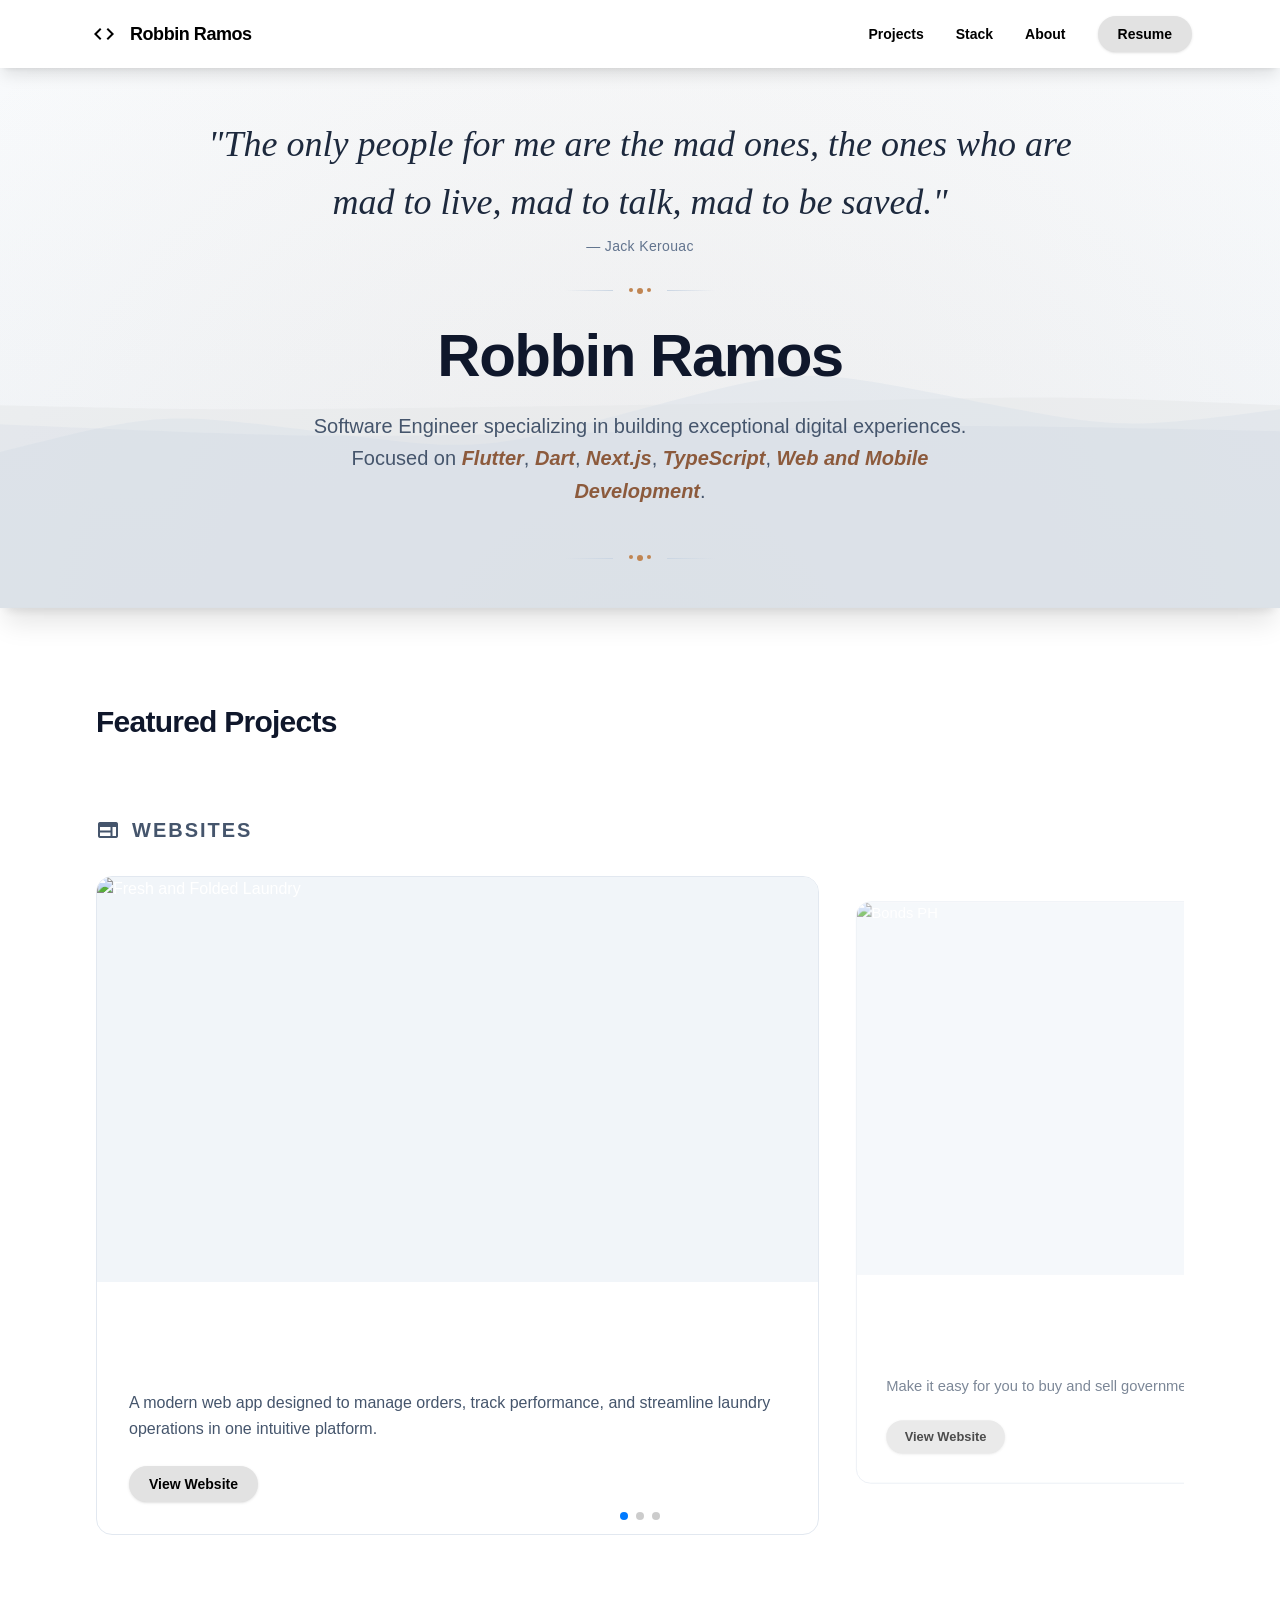
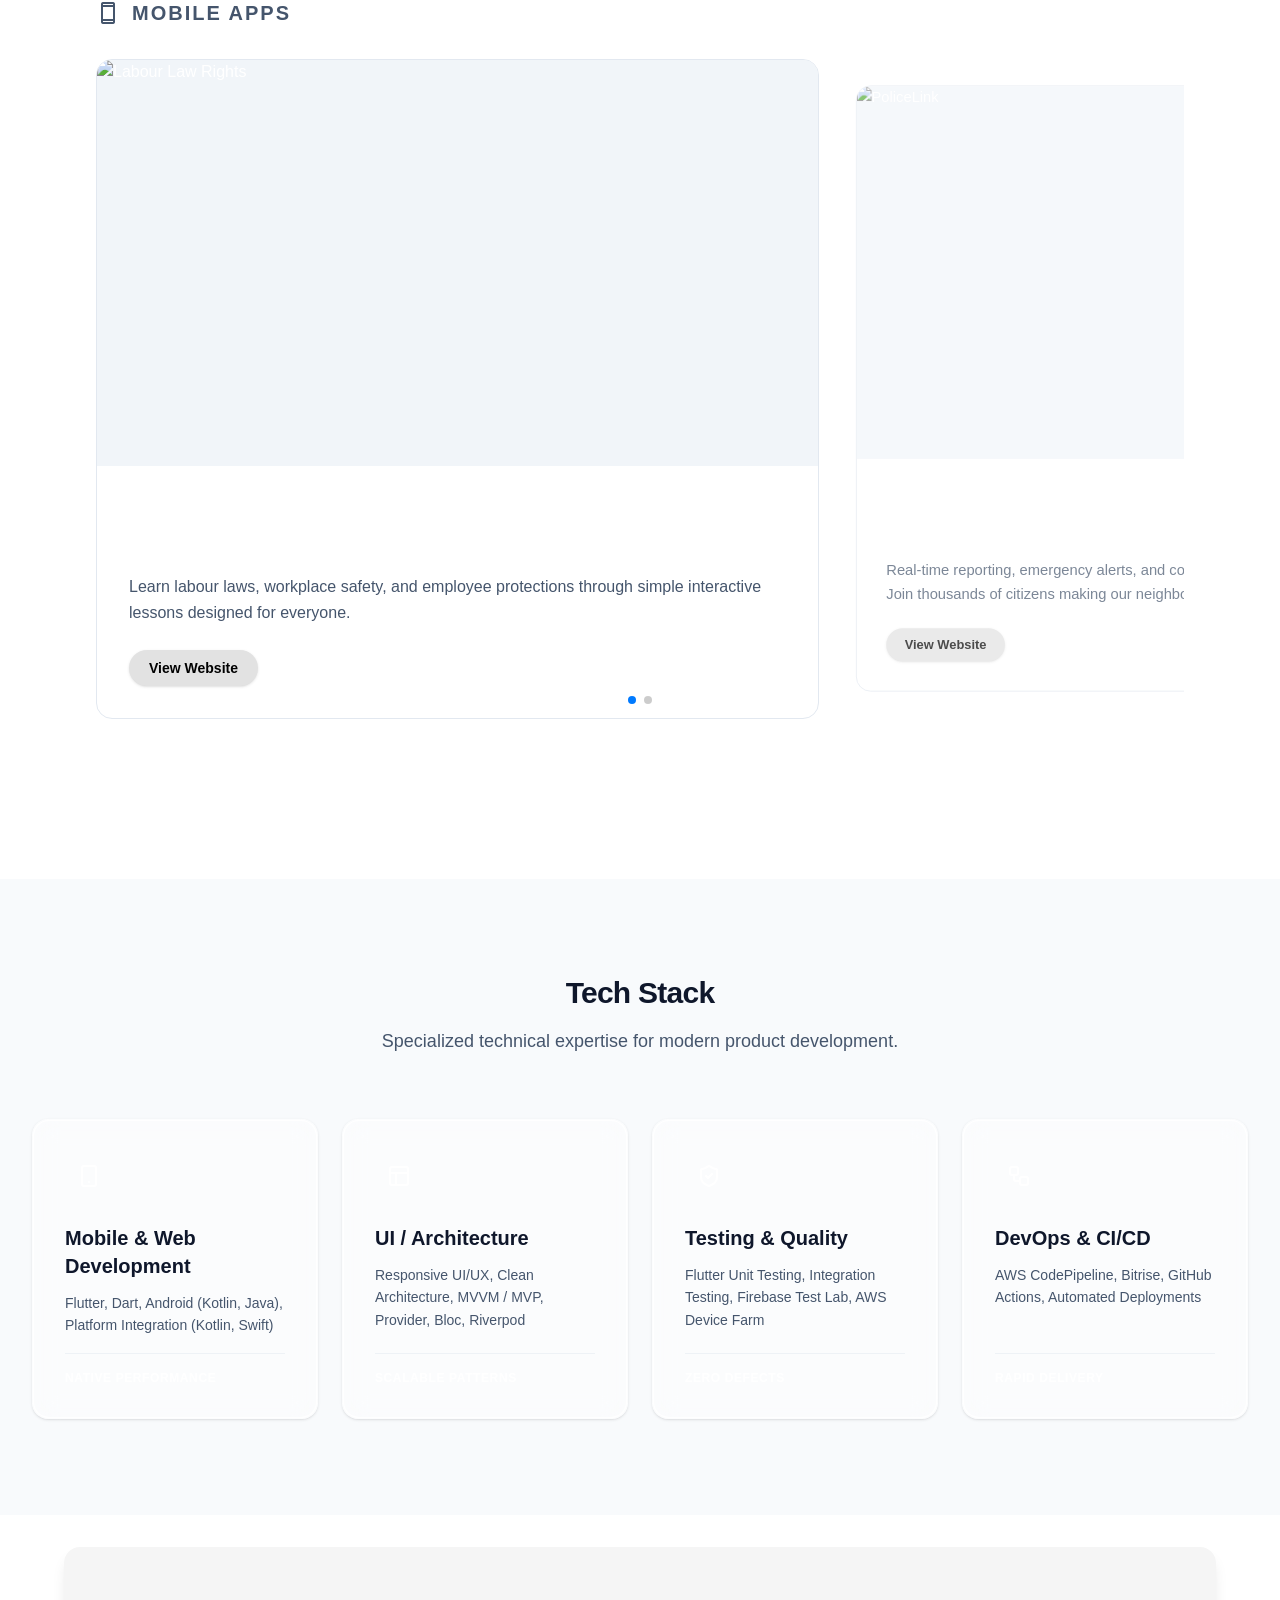
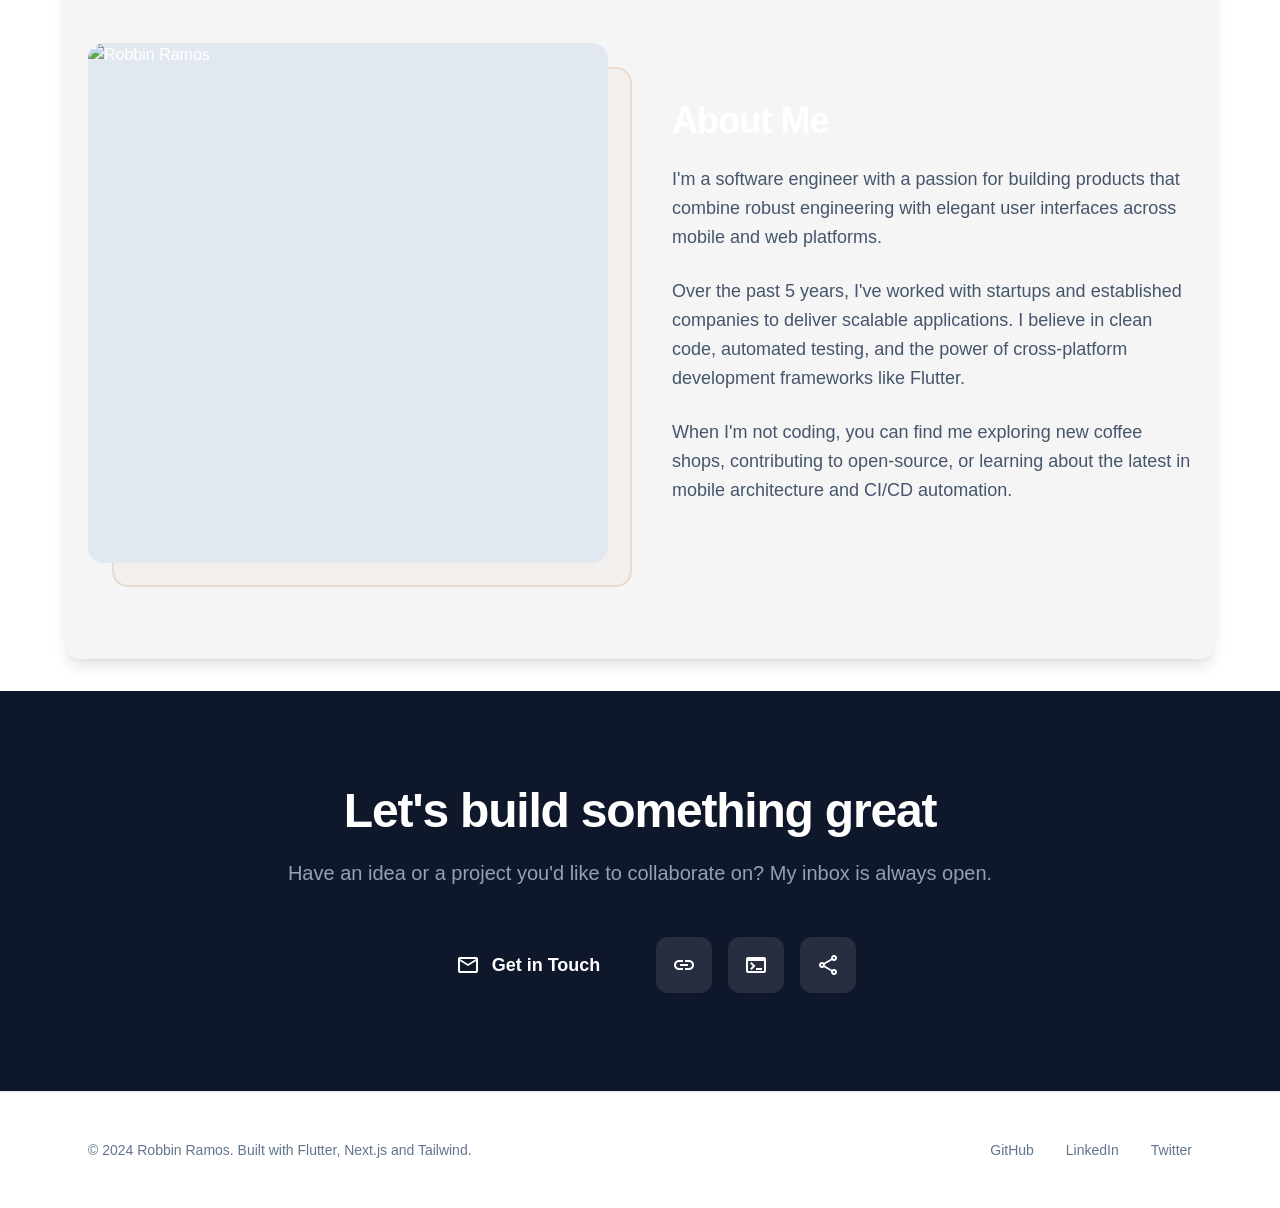
==== index.html @ 4c19eddc "initialcommit" ====
<!DOCTYPE html><!--15hJR9247O2a0WxXYh7V3--><html lang="en" class="inter_c15e96cb-module__0bjUvq__variable"><head><meta charSet="utf-8"/><meta name="viewport" content="width=device-width, initial-scale=1"/><link rel="preload" href="/_next/static/media/83afe278b6a6bb3c-s.p.3a6ba036.woff2" as="font" crossorigin="" type="font/woff2"/><link rel="stylesheet" href="/_next/static/chunks/284a74f8cf727a35.css" data-precedence="next"/><link rel="stylesheet" href="/_next/static/chunks/ea4898baeb701027.css" data-precedence="next"/><link rel="preload" as="script" fetchPriority="low" href="/_next/static/chunks/20d1a56625def336.js"/><script src="/_next/static/chunks/806bdb8e4a6a9b95.js" async=""></script><script src="/_next/static/chunks/aee6c7720838f8a2.js" async=""></script><script src="/_next/static/chunks/045e59273b8f7eaf.js" async=""></script><script src="/_next/static/chunks/turbopack-b942cf7fe28d60ec.js" async=""></script><script src="/_next/static/chunks/ff1a16fafef87110.js" async=""></script><script src="/_next/static/chunks/d2be314c3ece3fbe.js" async=""></script><script src="/_next/static/chunks/1400b669f4d927fd.js" async=""></script><link rel="preload" href="https://fonts.googleapis.com/css2?family=Material+Symbols+Outlined:wght@100..700&amp;display=swap" as="style"/><meta name="next-size-adjust" content=""/><title>Robbin Ramos - Software Engineer</title><meta name="description" content="Software Engineer specializing in building exceptional digital experiences. Focused on Flutter, Next.js, and Mobile Development."/><meta property="og:title" content="Robbin Ramos - Software Engineer"/><meta property="og:description" content="Software Engineer specializing in building exceptional digital experiences. Focused on Flutter, Next.js, and Mobile Development."/><meta property="og:type" content="website"/><meta name="twitter:card" content="summary"/><meta name="twitter:title" content="Robbin Ramos - Software Engineer"/><meta name="twitter:description" content="Software Engineer specializing in building exceptional digital experiences. Focused on Flutter, Next.js, and Mobile Development."/><link rel="icon" href="/favicon.ico?favicon.0b3bf435.ico" sizes="256x256" type="image/x-icon"/><link href="https://fonts.googleapis.com/css2?family=Material+Symbols+Outlined:wght@100..700&amp;display=swap" rel="stylesheet"/><script src="/_next/static/chunks/a6dad97d9634a72d.js" noModule=""></script></head><body class="font-display bg-background-light text-slate-900 selection:bg-primary/30 antialiased"><div hidden=""><!--$--><!--/$--></div><nav class="sticky top-0 z-50 w-full  bg-white backdrop-blur-xl shadow-lg"><div class="mx-auto flex max-w-6xl items-center justify-between px-6 py-4"><a class="flex items-center gap-2.5" href="/"><div class="flex h-8 w-8 items-center justify-center rounded-lg bg-primary text-white"><span class="material-symbols-outlined text-lg  text-black ">code</span></div><span class="text-lg font-bold text-black  tracking-tight">Robbin Ramos</span></a><div class="hidden items-center gap-8 md:flex"><a class="text-sm font-bold text-black hover:text-primary transition-colors" href="#projects">Projects</a><a class="text-sm font-bold text-black hover:text-primary transition-colors" href="#stack">Stack</a><a class="text-sm font-bold text-black hover:text-primary transition-colors" href="#about">About</a><a class="rounded-full bg-[#e2e2e2] shadow-sm px-5 py-2 text-sm font-semibold text-black hover:opacity-90 transition-opacity" href="#contact">Resume</a></div><button class="md:hidden" aria-label="Open menu"><span class="material-symbols-outlined font-bold text-black">menu</span></button></div></nav><main><section class="relative flex min-h-[60vh] flex-col items-center justify-center text-center bg-gradient-to-b from-slate-50 to-slate-100 shadow-xl overflow-hidden pb-0 mb-0"><div class="absolute inset-0 bg-[radial-gradient(circle_at_50%_120%,rgba(139,94,60,0.08),transparent)]"></div><div class="absolute bottom-0 left-0 right-0 opacity-50 m-0 p-0" style="line-height:0"><div style="width:100%;display:block;height:300px;margin:0;padding:0"><svg width="100%" height="100%" version="1.1" xmlns="http://www.w3.org/2000/svg"><path d="" fill="#e6e8e9ff"></path></svg></div></div><div class="absolute bottom-0 left-0 right-0 opacity-40 m-0 p-0" style="line-height:0"><div style="width:100%;display:block;height:250px;margin:0;padding:0"><svg width="100%" height="100%" version="1.1" xmlns="http://www.w3.org/2000/svg"><path d="" fill="#d8e0e9ff"></path></svg></div></div><div class="absolute bottom-0 left-0 right-0 opacity-20 m-0 p-0" style="line-height:0"><div style="width:100%;display:block;height:280px;margin:0;padding:0"><svg width="100%" height="100%" version="1.1" xmlns="http://www.w3.org/2000/svg"><path d="" fill="#c9d2e1ff"></path></svg></div></div><div class="relative z-10 max-w-4xl "><div class="mb-8 mt-8"><div class="mb-8"><div class="text-center" style="opacity:0;transform:translateY(10px)"><blockquote class="mb-1"><p class="text-2xl md:text-3xl lg:text-4xl font-serif italic text-slate-800 leading-relaxed">&quot;<!-- -->The only people for me are the mad ones, the ones who are mad to live, mad to talk, mad to be saved.<!-- -->&quot;</p></blockquote><p class="text-xs md:text-sm text-slate-500 font-light tracking-wide" style="opacity:0">— <!-- -->Jack Kerouac</p></div></div></div><div class="flex items-center justify-center mb-8"><div class="h-px w-12 bg-gradient-to-r from-transparent to-slate-300"></div><div class="mx-4 flex gap-1"><span class="w-1 h-1 rounded-full bg-[#C08552]"></span><span class="w-1.5 h-1.5 rounded-full bg-[#C08552]"></span><span class="w-1 h-1 rounded-full bg-[#C08552]"></span></div><div class="h-px w-12 bg-gradient-to-l from-transparent to-slate-300"></div></div><h1 class="mb-6 text-3xl font-black tracking-tight text-slate-900 md:text-4xl lg:text-6xl">Robbin Ramos</h1><p class="mx-auto mb-10 max-w-2xl text-lg leading-relaxed text-slate-600 md:text-xl">Software Engineer specializing in building exceptional digital experiences. Focused on<!-- --> <span class="font-bold text-[#8C5A3C] italic">Flutter</span>,<!-- --> <span class="font-bold text-[#8C5A3C] italic">Dart</span>,<!-- --> <span class="font-bold text-[#8C5A3C] italic">Next.js</span>,<!-- --> <span class="font-bold text-[#8C5A3C] italic">TypeScript</span>,<!-- --> <span class="font-bold text-[#8C5A3C] italic">Web and Mobile Development</span>.</p><div class="flex items-center justify-center  mt-12 mb-8"><div class="h-px w-12 bg-gradient-to-r from-transparent to-slate-300"></div><div class="mx-4 flex gap-1"><span class="w-1 h-1 rounded-full bg-[#C08552]"></span><span class="w-1.5 h-1.5 rounded-full bg-[#C08552]"></span><span class="w-1 h-1 rounded-full bg-[#C08552]"></span></div><div class="h-px w-12 bg-gradient-to-l from-transparent to-slate-300"></div></div></div></section><section class="relative mx-auto shadow-lg px-24 py-24" id="projects"><div class="mb-16 "><h2 class="text-3xl font-bold tracking-tight text-slate-900">Featured Projects</h2><div class="mt-2 h-1 w-20 bg-primary"></div></div><div class="mb-16"><h3 class="mb-8 text-xl font-bold text-slate-600 uppercase tracking-widest flex items-center gap-3"><span class="material-symbols-outlined">web</span> Websites</h3><div class="swiper pb-12"><div class="swiper-wrapper"><div class="swiper-slide"><a href="https://freshandfold.vercel.app/" target="_blank" rel="noopener noreferrer" class="group overflow-hidden rounded-2xl border border-slate-200 bg-white transition-all hover:shadow-xl h-full flex flex-col hover:scale-105 duration-300 cursor-pointer"><div class="aspect-video w-full bg-slate-100 relative overflow-hidden"><img alt="Fresh and Folded Laundry" loading="lazy" decoding="async" data-nimg="fill" class="object-cover transition-transform duration-500 group-hover:scale-105" style="position:absolute;height:100%;width:100%;left:0;top:0;right:0;bottom:0;color:transparent" src="https://res.cloudinary.com/dafjwvaiy/image/upload/v1773583270/ChatGPT_Image_Mar_15_2026_10_00_26_PM_o9ugnf.png"/></div><div class="p-8 flex flex-col flex-grow"><div class="mb-4 flex flex-wrap gap-2"><span class="rounded-md bg-primary/10 px-2.5 py-1 text-xs font-bold text-primary">NEXT.JS</span><span class="rounded-md bg-primary/10 px-2.5 py-1 text-xs font-bold text-primary">TAILWIND CSS</span></div><h4 class="mb-2 text-xl font-bold">Fresh and Folded Laundry</h4><p class="mb-6 text-slate-600 leading-relaxed flex-grow">A modern web app designed to manage orders, track performance, and streamline laundry operations in one intuitive platform.</p><div class="flex items-center gap-4"><span class="rounded-full bg-[#e2e2e2] shadow-sm px-5 py-2 text-sm font-semibold text-black group-hover:opacity-90 transition-opacity inline-block">View Website</span></div></div></a></div><div class="swiper-slide"><a href="https://pdax-robbin.github.io/" target="_blank" rel="noopener noreferrer" class="group overflow-hidden rounded-2xl border border-slate-200 bg-white transition-all hover:shadow-xl h-full flex flex-col hover:scale-105 duration-300 cursor-pointer"><div class="aspect-video w-full bg-slate-100 relative overflow-hidden"><img alt="Bonds PH" loading="lazy" decoding="async" data-nimg="fill" class="object-cover transition-transform duration-500 group-hover:scale-105" style="position:absolute;height:100%;width:100%;left:0;top:0;right:0;bottom:0;color:transparent" src="https://res.cloudinary.com/dafjwvaiy/image/upload/v1773666875/ChatGPT_Image_Mar_15_2026_10_54_02_PM_ke65mh.png"/></div><div class="p-8 flex flex-col flex-grow"><div class="mb-4 flex flex-wrap gap-2"><span class="rounded-md bg-primary/10 px-2.5 py-1 text-xs font-bold text-primary">FLUTTER WEB</span><span class="rounded-md bg-primary/10 px-2.5 py-1 text-xs font-bold text-primary">FLUTTER ANDROID &amp; IOS</span></div><h4 class="mb-2 text-xl font-bold">Bonds PH</h4><p class="mb-6 text-slate-600 leading-relaxed flex-grow">Make it easy for you to buy and sell government-issued treasury bonds at lower rates.</p><div class="flex items-center gap-4"><span class="rounded-full bg-[#e2e2e2] shadow-sm px-5 py-2 text-sm font-semibold text-black group-hover:opacity-90 transition-opacity inline-block">View Website</span></div></div></a></div><div class="swiper-slide"><a href="https://catlistinfographics.vercel.app/" target="_blank" rel="noopener noreferrer" class="group overflow-hidden rounded-2xl border border-slate-200 bg-white transition-all hover:shadow-xl h-full flex flex-col hover:scale-105 duration-300 cursor-pointer"><div class="aspect-video w-full bg-slate-100 relative overflow-hidden"><img alt="Cat Infographics" loading="lazy" decoding="async" data-nimg="fill" class="object-cover transition-transform duration-500 group-hover:scale-105" style="position:absolute;height:100%;width:100%;left:0;top:0;right:0;bottom:0;color:transparent" src="https://res.cloudinary.com/dafjwvaiy/image/upload/v1773630651/Screenshot_2026-03-16_at_11.07.23_yhp6qh.png"/></div><div class="p-8 flex flex-col flex-grow"><div class="mb-4 flex flex-wrap gap-2"><span class="rounded-md bg-primary/10 px-2.5 py-1 text-xs font-bold text-primary">NEXT.JS</span><span class="rounded-md bg-primary/10 px-2.5 py-1 text-xs font-bold text-primary">TAILWIND CSS</span></div><h4 class="mb-2 text-xl font-bold">Cat Infographics</h4><p class="mb-6 text-slate-600 leading-relaxed flex-grow">Dicover the Beauty of Cat Species</p><div class="flex items-center gap-4"><span class="rounded-full bg-[#e2e2e2] shadow-sm px-5 py-2 text-sm font-semibold text-black group-hover:opacity-90 transition-opacity inline-block">View Website</span></div></div></a></div></div><div class="swiper-pagination"></div></div></div><div><h3 class="mb-8 text-xl font-bold text-slate-600 uppercase tracking-widest flex items-center gap-3"><span class="material-symbols-outlined">smartphone</span> Mobile Apps</h3><div class="mb-16"><div class="swiper pb-12"><div class="swiper-wrapper"><div class="swiper-slide"><a href="https://labourlawrights.vercel.app/" target="_blank" rel="noopener noreferrer" class="group overflow-hidden rounded-2xl border border-slate-200 bg-white transition-all hover:shadow-xl h-full flex flex-col hover:scale-105 duration-300 cursor-pointer"><div class="aspect-video w-full bg-slate-100 relative overflow-hidden"><img alt="Labour Law Rights" loading="lazy" decoding="async" data-nimg="fill" class="object-cover transition-transform duration-500 group-hover:scale-105" style="position:absolute;height:100%;width:100%;left:0;top:0;right:0;bottom:0;color:transparent" src="https://res.cloudinary.com/dafjwvaiy/image/upload/v1773639245/clllrcard_cond3j.png"/></div><div class="p-8 flex flex-col flex-grow"><div class="mb-4 flex flex-wrap gap-2"><span class="rounded-md bg-primary/10 px-2.5 py-1 text-xs font-bold text-primary">FLUTTER ANDROID &amp; IOS</span><span class="rounded-md bg-primary/10 px-2.5 py-1 text-xs font-bold text-primary">NEXT.JS</span><span class="rounded-md bg-primary/10 px-2.5 py-1 text-xs font-bold text-primary">TAILWIND CSS</span></div><h4 class="mb-2 text-xl font-bold">Labour Law Rights</h4><p class="mb-6 text-slate-600 leading-relaxed flex-grow">Learn labour laws, workplace safety, and employee protections through simple interactive lessons designed for everyone.</p><div class="flex items-center gap-4"><span class="rounded-full bg-[#e2e2e2] shadow-sm px-5 py-2 text-sm font-semibold text-black group-hover:opacity-90 transition-opacity inline-block">View Website</span></div></div></a></div><div class="swiper-slide"><a href="https://powlicelnksuperapp.vercel.app/" target="_blank" rel="noopener noreferrer" class="group overflow-hidden rounded-2xl border border-slate-200 bg-white transition-all hover:shadow-xl h-full flex flex-col hover:scale-105 duration-300 cursor-pointer"><div class="aspect-video w-full bg-slate-100 relative overflow-hidden"><img alt="PoliceLink" loading="lazy" decoding="async" data-nimg="fill" class="object-cover transition-transform duration-500 group-hover:scale-105" style="position:absolute;height:100%;width:100%;left:0;top:0;right:0;bottom:0;color:transparent" src="https://res.cloudinary.com/dafjwvaiy/image/upload/v1773662673/Screenshot_2026-03-16_at_20.03.29_eeev92.png"/></div><div class="p-8 flex flex-col flex-grow"><div class="mb-4 flex flex-wrap gap-2"><span class="rounded-md bg-primary/10 px-2.5 py-1 text-xs font-bold text-primary">ANDROID KOTLIN</span><span class="rounded-md bg-primary/10 px-2.5 py-1 text-xs font-bold text-primary">NEXT.JS</span><span class="rounded-md bg-primary/10 px-2.5 py-1 text-xs font-bold text-primary">TAILWIND CSS</span></div><h4 class="mb-2 text-xl font-bold">PoliceLink</h4><p class="mb-6 text-slate-600 leading-relaxed flex-grow">Real-time reporting, emergency alerts, and community safety tools in the palm of your hand. Join thousands of citizens making our neighborhoods safer.</p><div class="flex items-center gap-4"><span class="rounded-full bg-[#e2e2e2] shadow-sm px-5 py-2 text-sm font-semibold text-black group-hover:opacity-90 transition-opacity inline-block">View Website</span></div></div></a></div></div><div class="swiper-pagination"></div></div></div></div></section><section class="relative py-24 overflow-hidden bg-slate-50 dark:bg-slate-900" id="stack"><div class="absolute top-0 left-1/2 -translate-x-1/2 w-full h-full -z-10 opacity-20"><div class="absolute top-[-10%] left-[-10%] w-[40%] h-[40%] rounded-full bg-primary/30 blur-[120px]"></div><div class="absolute bottom-[-10%] right-[-10%] w-[40%] h-[40%] rounded-full bg-primary/20 blur-[100px]"></div></div><div class="max-w-7xl mx-auto px-6 lg:px-8"><div class="text-center mb-16"><h2 class="text-3xl font-bold tracking-tight text-slate-900 dark:text-white mb-4">Tech Stack</h2><p class="text-slate-600 dark:text-slate-400 text-lg max-w-2xl mx-auto">Specialized technical expertise for modern product development.</p></div><div class="grid grid-cols-1 md:grid-cols-2 lg:grid-cols-4 gap-6" style="opacity:0"><div class="group relative flex flex-col h-full p-8 rounded-2xl bg-white/40 dark:bg-slate-900/40 backdrop-blur-md border border-white/20 dark:border-slate-800/50 shadow-sm transition-all duration-300 hover:scale-[1.03] hover:-translate-y-2 hover:shadow-xl hover:shadow-blue-500/20 hover:border-primary/30" style="opacity:0;transform:translateY(20px)"><div class="mb-6 flex h-12 w-12 items-center justify-center rounded-xl bg-primary/10 text-primary transition-all duration-300 group-hover:bg-primary group-hover:text-white group-hover:scale-110"><svg xmlns="http://www.w3.org/2000/svg" width="24" height="24" viewBox="0 0 24 24" fill="none" stroke="currentColor" stroke-width="2" stroke-linecap="round" stroke-linejoin="round" class="lucide lucide-smartphone w-6 h-6" aria-hidden="true"><rect width="14" height="20" x="5" y="2" rx="2" ry="2"></rect><path d="M12 18h.01"></path></svg></div><h3 class="text-xl font-bold mb-3 text-slate-900 dark:text-white">Mobile &amp; Web Development</h3><p class="text-slate-600 dark:text-slate-400 text-sm leading-relaxed mb-4 flex-grow">Flutter, Dart, Android (Kotlin, Java), Platform Integration (Kotlin, Swift)</p><div class="mt-auto pt-4 border-t border-slate-200/50 dark:border-slate-800/50 flex items-center text-xs font-semibold text-primary uppercase tracking-wider">Native Performance</div><div class="absolute inset-0 rounded-2xl ring-1 ring-inset ring-primary/0 group-hover:ring-primary/20 transition-all pointer-events-none"></div></div><div class="group relative flex flex-col h-full p-8 rounded-2xl bg-white/40 dark:bg-slate-900/40 backdrop-blur-md border border-white/20 dark:border-slate-800/50 shadow-sm transition-all duration-300 hover:scale-[1.03] hover:-translate-y-2 hover:shadow-xl hover:shadow-blue-500/20 hover:border-primary/30" style="opacity:0;transform:translateY(20px)"><div class="mb-6 flex h-12 w-12 items-center justify-center rounded-xl bg-primary/10 text-primary transition-all duration-300 group-hover:bg-primary group-hover:text-white group-hover:scale-110"><svg xmlns="http://www.w3.org/2000/svg" width="24" height="24" viewBox="0 0 24 24" fill="none" stroke="currentColor" stroke-width="2" stroke-linecap="round" stroke-linejoin="round" class="lucide lucide-panels-top-left w-6 h-6" aria-hidden="true"><rect width="18" height="18" x="3" y="3" rx="2"></rect><path d="M3 9h18"></path><path d="M9 21V9"></path></svg></div><h3 class="text-xl font-bold mb-3 text-slate-900 dark:text-white">UI / Architecture</h3><p class="text-slate-600 dark:text-slate-400 text-sm leading-relaxed mb-4 flex-grow">Responsive UI/UX, Clean Architecture, MVVM / MVP, Provider, Bloc, Riverpod</p><div class="mt-auto pt-4 border-t border-slate-200/50 dark:border-slate-800/50 flex items-center text-xs font-semibold text-primary uppercase tracking-wider">Scalable Patterns</div><div class="absolute inset-0 rounded-2xl ring-1 ring-inset ring-primary/0 group-hover:ring-primary/20 transition-all pointer-events-none"></div></div><div class="group relative flex flex-col h-full p-8 rounded-2xl bg-white/40 dark:bg-slate-900/40 backdrop-blur-md border border-white/20 dark:border-slate-800/50 shadow-sm transition-all duration-300 hover:scale-[1.03] hover:-translate-y-2 hover:shadow-xl hover:shadow-blue-500/20 hover:border-primary/30" style="opacity:0;transform:translateY(20px)"><div class="mb-6 flex h-12 w-12 items-center justify-center rounded-xl bg-primary/10 text-primary transition-all duration-300 group-hover:bg-primary group-hover:text-white group-hover:scale-110"><svg xmlns="http://www.w3.org/2000/svg" width="24" height="24" viewBox="0 0 24 24" fill="none" stroke="currentColor" stroke-width="2" stroke-linecap="round" stroke-linejoin="round" class="lucide lucide-shield-check w-6 h-6" aria-hidden="true"><path d="M20 13c0 5-3.5 7.5-7.66 8.95a1 1 0 0 1-.67-.01C7.5 20.5 4 18 4 13V6a1 1 0 0 1 1-1c2 0 4.5-1.2 6.24-2.72a1.17 1.17 0 0 1 1.52 0C14.51 3.81 17 5 19 5a1 1 0 0 1 1 1z"></path><path d="m9 12 2 2 4-4"></path></svg></div><h3 class="text-xl font-bold mb-3 text-slate-900 dark:text-white">Testing &amp; Quality</h3><p class="text-slate-600 dark:text-slate-400 text-sm leading-relaxed mb-4 flex-grow">Flutter Unit Testing, Integration Testing, Firebase Test Lab, AWS Device Farm</p><div class="mt-auto pt-4 border-t border-slate-200/50 dark:border-slate-800/50 flex items-center text-xs font-semibold text-primary uppercase tracking-wider">Zero Defects</div><div class="absolute inset-0 rounded-2xl ring-1 ring-inset ring-primary/0 group-hover:ring-primary/20 transition-all pointer-events-none"></div></div><div class="group relative flex flex-col h-full p-8 rounded-2xl bg-white/40 dark:bg-slate-900/40 backdrop-blur-md border border-white/20 dark:border-slate-800/50 shadow-sm transition-all duration-300 hover:scale-[1.03] hover:-translate-y-2 hover:shadow-xl hover:shadow-blue-500/20 hover:border-primary/30" style="opacity:0;transform:translateY(20px)"><div class="mb-6 flex h-12 w-12 items-center justify-center rounded-xl bg-primary/10 text-primary transition-all duration-300 group-hover:bg-primary group-hover:text-white group-hover:scale-110"><svg xmlns="http://www.w3.org/2000/svg" width="24" height="24" viewBox="0 0 24 24" fill="none" stroke="currentColor" stroke-width="2" stroke-linecap="round" stroke-linejoin="round" class="lucide lucide-workflow w-6 h-6" aria-hidden="true"><rect width="8" height="8" x="3" y="3" rx="2"></rect><path d="M7 11v4a2 2 0 0 0 2 2h4"></path><rect width="8" height="8" x="13" y="13" rx="2"></rect></svg></div><h3 class="text-xl font-bold mb-3 text-slate-900 dark:text-white">DevOps &amp; CI/CD</h3><p class="text-slate-600 dark:text-slate-400 text-sm leading-relaxed mb-4 flex-grow">AWS CodePipeline, Bitrise, GitHub Actions, Automated Deployments</p><div class="mt-auto pt-4 border-t border-slate-200/50 dark:border-slate-800/50 flex items-center text-xs font-semibold text-primary uppercase tracking-wider">Rapid Delivery</div><div class="absolute inset-0 rounded-2xl ring-1 ring-inset ring-primary/0 group-hover:ring-primary/20 transition-all pointer-events-none"></div></div></div></div></section><section class="bg-[#f5f5f5] mx-auto max-w-6xl px-6 py-24 my-8 rounded-2xl shadow-lg" id="about"><div class="flex flex-col gap-16 lg:flex-row lg:items-center"><div class="relative w-full lg:w-1/2"><div class="absolute -bottom-6 -right-6  h-full w-full  rounded-2xl border-2 border-[#C08552]/20 bg-[#c18653]/5"></div><div class="aspect-square w-full rounded-2xl bg-slate-200 relative overflow-hidden"><img alt="Robbin Ramos" loading="lazy" decoding="async" data-nimg="fill" class="object-cover" style="position:absolute;height:100%;width:100%;left:0;top:0;right:0;bottom:0;color:transparent" src="https://res.cloudinary.com/dafjwvaiy/image/upload/v1773666843/Screenshot_2026-03-16_at_21.12.34_wt2ii9.png"/></div></div><div class="w-full lg:w-1/2"><h2 class="mb-6 text-4xl font-bold tracking-tight">About Me</h2><div class="space-y-6 text-lg text-slate-600 leading-relaxed"><p>I&#x27;m a software engineer with a passion for building products that combine robust engineering with elegant user interfaces across mobile and web platforms.</p><p>Over the past 5 years, I&#x27;ve worked with startups and established companies to deliver scalable applications. I believe in clean code, automated testing, and the power of cross-platform development frameworks like Flutter.</p><p>When I&#x27;m not coding, you can find me exploring new coffee shops, contributing to open-source, or learning about the latest in mobile architecture and CI/CD automation.</p></div></div></div></section><section class="bg-slate-900 py-24 text-white" id="contact"><div class="mx-auto max-w-4xl px-6 text-center"><h2 class="mb-6 text-4xl font-bold tracking-tight md:text-5xl">Let&#x27;s build something great</h2><p class="mb-12 text-lg text-slate-400 md:text-xl">Have an idea or a project you&#x27;d like to collaborate on? My inbox is always open.</p><div class="flex flex-col items-center justify-center gap-6 md:flex-row"><a href="mailto:hello@brunoceremon.com" class="flex items-center gap-3 rounded-xl bg-primary px-8 py-4 text-lg font-bold text-white transition-transform hover:scale-105"><span class="material-symbols-outlined">mail</span>Get in Touch</a><div class="flex gap-4"><a href="#" class="flex h-14 w-14 items-center justify-center rounded-xl bg-white/10 text-white transition-colors hover:bg-white/20" aria-label="LinkedIn"><span class="material-symbols-outlined">link</span></a><a href="#" class="flex h-14 w-14 items-center justify-center rounded-xl bg-white/10 text-white transition-colors hover:bg-white/20" aria-label="GitHub"><span class="material-symbols-outlined">terminal</span></a><a href="#" class="flex h-14 w-14 items-center justify-center rounded-xl bg-white/10 text-white transition-colors hover:bg-white/20" aria-label="Twitter"><span class="material-symbols-outlined">share</span></a></div></div></div></section></main><footer class="border-t border-slate-200 py-12"><div class="mx-auto flex max-w-6xl flex-col items-center justify-between px-6 md:flex-row"><p class="text-sm text-slate-500">© 2024 Robbin Ramos. Built with Flutter, Next.js and Tailwind.</p><div class="mt-6 flex gap-8 md:mt-0"><a href="#" class="text-sm font-medium text-slate-500 hover:text-primary">GitHub</a><a href="#" class="text-sm font-medium text-slate-500 hover:text-primary">LinkedIn</a><a href="#" class="text-sm font-medium text-slate-500 hover:text-primary">Twitter</a></div></div></footer><!--$--><!--/$--><script src="/_next/static/chunks/20d1a56625def336.js" id="_R_" async=""></script><script>(self.__next_f=self.__next_f||[]).push([0])</script><script>self.__next_f.push([1,"1:\"$Sreact.fragment\"\n2:I[39756,[\"/_next/static/chunks/ff1a16fafef87110.js\",\"/_next/static/chunks/d2be314c3ece3fbe.js\"],\"default\"]\n3:I[37457,[\"/_next/static/chunks/ff1a16fafef87110.js\",\"/_next/static/chunks/d2be314c3ece3fbe.js\"],\"default\"]\n4:I[22016,[\"/_next/static/chunks/ff1a16fafef87110.js\",\"/_next/static/chunks/1400b669f4d927fd.js\"],\"\"]\n5:I[33227,[\"/_next/static/chunks/ff1a16fafef87110.js\",\"/_next/static/chunks/1400b669f4d927fd.js\"],\"default\"]\n12:I[68027,[],\"default\"]\n:HL[\"/_next/static/chunks/284a74f8cf727a35.css\",\"style\"]\n:HL[\"/_next/static/media/83afe278b6a6bb3c-s.p.3a6ba036.woff2\",\"font\",{\"crossOrigin\":\"\",\"type\":\"font/woff2\"}]\n:HL[\"/_next/static/chunks/ea4898baeb701027.css\",\"style\"]\n:HL[\"https://fonts.googleapis.com/css2?family=Material+Symbols+Outlined:wght@100..700\u0026display=swap\",\"style\"]\n"])</script><script>self.__next_f.push([1,"0:{\"P\":null,\"b\":\"15hJR9247O2a0WxXYh7V3\",\"c\":[\"\",\"\"],\"q\":\"\",\"i\":false,\"f\":[[[\"\",{\"children\":[\"__PAGE__\",{}]},\"$undefined\",\"$undefined\",true],[[\"$\",\"$1\",\"c\",{\"children\":[[[\"$\",\"link\",\"0\",{\"rel\":\"stylesheet\",\"href\":\"/_next/static/chunks/284a74f8cf727a35.css\",\"precedence\":\"next\",\"crossOrigin\":\"$undefined\",\"nonce\":\"$undefined\"}]],[\"$\",\"html\",null,{\"lang\":\"en\",\"className\":\"inter_c15e96cb-module__0bjUvq__variable\",\"children\":[[\"$\",\"head\",null,{\"children\":[\"$\",\"link\",null,{\"href\":\"https://fonts.googleapis.com/css2?family=Material+Symbols+Outlined:wght@100..700\u0026display=swap\",\"rel\":\"stylesheet\"}]}],[\"$\",\"body\",null,{\"className\":\"font-display bg-background-light text-slate-900 selection:bg-primary/30 antialiased\",\"children\":[\"$\",\"$L2\",null,{\"parallelRouterKey\":\"children\",\"error\":\"$undefined\",\"errorStyles\":\"$undefined\",\"errorScripts\":\"$undefined\",\"template\":[\"$\",\"$L3\",null,{}],\"templateStyles\":\"$undefined\",\"templateScripts\":\"$undefined\",\"notFound\":[[[\"$\",\"title\",null,{\"children\":\"404: This page could not be found.\"}],[\"$\",\"div\",null,{\"style\":{\"fontFamily\":\"system-ui,\\\"Segoe UI\\\",Roboto,Helvetica,Arial,sans-serif,\\\"Apple Color Emoji\\\",\\\"Segoe UI Emoji\\\"\",\"height\":\"100vh\",\"textAlign\":\"center\",\"display\":\"flex\",\"flexDirection\":\"column\",\"alignItems\":\"center\",\"justifyContent\":\"center\"},\"children\":[\"$\",\"div\",null,{\"children\":[[\"$\",\"style\",null,{\"dangerouslySetInnerHTML\":{\"__html\":\"body{color:#000;background:#fff;margin:0}.next-error-h1{border-right:1px solid rgba(0,0,0,.3)}@media (prefers-color-scheme:dark){body{color:#fff;background:#000}.next-error-h1{border-right:1px solid rgba(255,255,255,.3)}}\"}}],[\"$\",\"h1\",null,{\"className\":\"next-error-h1\",\"style\":{\"display\":\"inline-block\",\"margin\":\"0 20px 0 0\",\"padding\":\"0 23px 0 0\",\"fontSize\":24,\"fontWeight\":500,\"verticalAlign\":\"top\",\"lineHeight\":\"49px\"},\"children\":404}],[\"$\",\"div\",null,{\"style\":{\"display\":\"inline-block\"},\"children\":[\"$\",\"h2\",null,{\"style\":{\"fontSize\":14,\"fontWeight\":400,\"lineHeight\":\"49px\",\"margin\":0},\"children\":\"This page could not be found.\"}]}]]}]}]],[]],\"forbidden\":\"$undefined\",\"unauthorized\":\"$undefined\"}]}]]}]]}],{\"children\":[[\"$\",\"$1\",\"c\",{\"children\":[[[\"$\",\"nav\",null,{\"className\":\"sticky top-0 z-50 w-full  bg-white backdrop-blur-xl shadow-lg\",\"children\":[\"$\",\"div\",null,{\"className\":\"mx-auto flex max-w-6xl items-center justify-between px-6 py-4\",\"children\":[[\"$\",\"$L4\",null,{\"href\":\"/\",\"className\":\"flex items-center gap-2.5\",\"children\":[[\"$\",\"div\",null,{\"className\":\"flex h-8 w-8 items-center justify-center rounded-lg bg-primary text-white\",\"children\":[\"$\",\"span\",null,{\"className\":\"material-symbols-outlined text-lg  text-black \",\"children\":\"code\"}]}],[\"$\",\"span\",null,{\"className\":\"text-lg font-bold text-black  tracking-tight\",\"children\":\"Robbin Ramos\"}]]}],[\"$\",\"div\",null,{\"className\":\"hidden items-center gap-8 md:flex\",\"children\":[[\"$\",\"$L4\",null,{\"href\":\"#projects\",\"className\":\"text-sm font-bold text-black hover:text-primary transition-colors\",\"children\":\"Projects\"}],[\"$\",\"$L4\",null,{\"href\":\"#stack\",\"className\":\"text-sm font-bold text-black hover:text-primary transition-colors\",\"children\":\"Stack\"}],[\"$\",\"$L4\",null,{\"href\":\"#about\",\"className\":\"text-sm font-bold text-black hover:text-primary transition-colors\",\"children\":\"About\"}],[\"$\",\"$L4\",null,{\"href\":\"#contact\",\"className\":\"rounded-full bg-[#e2e2e2] shadow-sm px-5 py-2 text-sm font-semibold text-black hover:opacity-90 transition-opacity\",\"children\":\"Resume\"}]]}],[\"$\",\"button\",null,{\"className\":\"md:hidden\",\"aria-label\":\"Open menu\",\"children\":[\"$\",\"span\",null,{\"className\":\"material-symbols-outlined font-bold text-black\",\"children\":\"menu\"}]}]]}]}],[\"$\",\"main\",null,{\"children\":[[\"$\",\"section\",null,{\"className\":\"relative flex min-h-[60vh] flex-col items-center justify-center text-center bg-gradient-to-b from-slate-50 to-slate-100 shadow-xl overflow-hidden pb-0 mb-0\",\"children\":[[\"$\",\"div\",null,{\"className\":\"absolute inset-0 bg-[radial-gradient(circle_at_50%_120%,rgba(139,94,60,0.08),transparent)]\"}],[\"$\",\"div\",null,{\"className\":\"absolute bottom-0 left-0 right-0 opacity-50 m-0 p-0\",\"style\":{\"lineHeight\":0},\"children\":[\"$\",\"$L5\",null,{\"fill\":\"#e6e8e9ff\",\"paused\":false,\"options\":{\"height\":45,\"amplitude\":55,\"speed\":0.15,\"points\":3},\"style\":{\"height\":\"300px\",\"display\":\"block\",\"margin\":0,\"padding\":0}}]}],[\"$\",\"div\",null,{\"className\":\"absolute bottom-0 left-0 right-0 opacity-40 m-0 p-0\",\"style\":{\"lineHeight\":0},\"children\":[\"$\",\"$L5\",null,{\"fill\":\"#d8e0e9ff\",\"paused\":false,\"options\":{\"height\":40,\"amplitude\":60,\"speed\":0.2,\"points\":4},\"style\":{\"height\":\"250px\",\"display\":\"block\",\"margin\":0,\"padding\":0}}]}],\"$L6\",\"$L7\"]}],\"$L8\",\"$L9\",\"$La\",\"$Lb\"]}],\"$Lc\"],[\"$Ld\",\"$Le\",\"$Lf\"],\"$L10\"]}],{},null,false,false]},null,false,false],\"$L11\",false]],\"m\":\"$undefined\",\"G\":[\"$12\",[]],\"S\":true}\n"])</script><script>self.__next_f.push([1,"13:I[21924,[\"/_next/static/chunks/ff1a16fafef87110.js\",\"/_next/static/chunks/1400b669f4d927fd.js\"],\"default\"]\n14:I[7398,[\"/_next/static/chunks/ff1a16fafef87110.js\",\"/_next/static/chunks/1400b669f4d927fd.js\"],\"default\"]\n15:I[85880,[\"/_next/static/chunks/ff1a16fafef87110.js\",\"/_next/static/chunks/1400b669f4d927fd.js\"],\"default\"]\n16:I[85437,[\"/_next/static/chunks/ff1a16fafef87110.js\",\"/_next/static/chunks/1400b669f4d927fd.js\"],\"Image\"]\n17:I[97367,[\"/_next/static/chunks/ff1a16fafef87110.js\",\"/_next/static/chunks/d2be314c3ece3fbe.js\"],\"OutletBoundary\"]\n18:\"$Sreact.suspense\"\n1a:I[97367,[\"/_next/static/chunks/ff1a16fafef87110.js\",\"/_next/static/chunks/d2be314c3ece3fbe.js\"],\"ViewportBoundary\"]\n1c:I[97367,[\"/_next/static/chunks/ff1a16fafef87110.js\",\"/_next/static/chunks/d2be314c3ece3fbe.js\"],\"MetadataBoundary\"]\n6:[\"$\",\"div\",null,{\"className\":\"absolute bottom-0 left-0 right-0 opacity-20 m-0 p-0\",\"style\":{\"lineHeight\":0},\"children\":[\"$\",\"$L5\",null,{\"fill\":\"#c9d2e1ff\",\"paused\":false,\"options\":{\"height\":70,\"amplitude\":40,\"speed\":0.1,\"points\":2},\"style\":{\"height\":\"280px\",\"display\":\"block\",\"margin\":0,\"padding\":0}}]}]\n"])</script><script>self.__next_f.push([1,"7:[\"$\",\"div\",null,{\"className\":\"relative z-10 max-w-4xl \",\"children\":[[\"$\",\"div\",null,{\"className\":\"mb-8 mt-8\",\"children\":[\"$\",\"$L13\",null,{}]}],[\"$\",\"div\",null,{\"className\":\"flex items-center justify-center mb-8\",\"children\":[[\"$\",\"div\",null,{\"className\":\"h-px w-12 bg-gradient-to-r from-transparent to-slate-300\"}],[\"$\",\"div\",null,{\"className\":\"mx-4 flex gap-1\",\"children\":[[\"$\",\"span\",null,{\"className\":\"w-1 h-1 rounded-full bg-[#C08552]\"}],[\"$\",\"span\",null,{\"className\":\"w-1.5 h-1.5 rounded-full bg-[#C08552]\"}],[\"$\",\"span\",null,{\"className\":\"w-1 h-1 rounded-full bg-[#C08552]\"}]]}],[\"$\",\"div\",null,{\"className\":\"h-px w-12 bg-gradient-to-l from-transparent to-slate-300\"}]]}],[\"$\",\"h1\",null,{\"className\":\"mb-6 text-3xl font-black tracking-tight text-slate-900 md:text-4xl lg:text-6xl\",\"children\":\"Robbin Ramos\"}],[\"$\",\"p\",null,{\"className\":\"mx-auto mb-10 max-w-2xl text-lg leading-relaxed text-slate-600 md:text-xl\",\"children\":[\"Software Engineer specializing in building exceptional digital experiences. Focused on\",\" \",[\"$\",\"span\",null,{\"className\":\"font-bold text-[#8C5A3C] italic\",\"children\":\"Flutter\"}],\",\",\" \",[\"$\",\"span\",null,{\"className\":\"font-bold text-[#8C5A3C] italic\",\"children\":\"Dart\"}],\",\",\" \",[\"$\",\"span\",null,{\"className\":\"font-bold text-[#8C5A3C] italic\",\"children\":\"Next.js\"}],\",\",\" \",[\"$\",\"span\",null,{\"className\":\"font-bold text-[#8C5A3C] italic\",\"children\":\"TypeScript\"}],\",\",\" \",[\"$\",\"span\",null,{\"className\":\"font-bold text-[#8C5A3C] italic\",\"children\":\"Web and Mobile Development\"}],\".\"]}],[\"$\",\"div\",null,{\"className\":\"flex items-center justify-center  mt-12 mb-8\",\"children\":[[\"$\",\"div\",null,{\"className\":\"h-px w-12 bg-gradient-to-r from-transparent to-slate-300\"}],[\"$\",\"div\",null,{\"className\":\"mx-4 flex gap-1\",\"children\":[[\"$\",\"span\",null,{\"className\":\"w-1 h-1 rounded-full bg-[#C08552]\"}],[\"$\",\"span\",null,{\"className\":\"w-1.5 h-1.5 rounded-full bg-[#C08552]\"}],[\"$\",\"span\",null,{\"className\":\"w-1 h-1 rounded-full bg-[#C08552]\"}]]}],[\"$\",\"div\",null,{\"className\":\"h-px w-12 bg-gradient-to-l from-transparent to-slate-300\"}]]}]]}]\n"])</script><script>self.__next_f.push([1,"8:[\"$\",\"$L14\",null,{}]\n9:[\"$\",\"$L15\",null,{}]\n"])</script><script>self.__next_f.push([1,"a:[\"$\",\"section\",null,{\"className\":\"bg-[#f5f5f5] mx-auto max-w-6xl px-6 py-24 my-8 rounded-2xl shadow-lg\",\"id\":\"about\",\"children\":[\"$\",\"div\",null,{\"className\":\"flex flex-col gap-16 lg:flex-row lg:items-center\",\"children\":[[\"$\",\"div\",null,{\"className\":\"relative w-full lg:w-1/2\",\"children\":[[\"$\",\"div\",null,{\"className\":\"absolute -bottom-6 -right-6  h-full w-full  rounded-2xl border-2 border-[#C08552]/20 bg-[#c18653]/5\"}],[\"$\",\"div\",null,{\"className\":\"aspect-square w-full rounded-2xl bg-slate-200 relative overflow-hidden\",\"children\":[\"$\",\"$L16\",null,{\"src\":\"https://res.cloudinary.com/dafjwvaiy/image/upload/v1773666843/Screenshot_2026-03-16_at_21.12.34_wt2ii9.png\",\"alt\":\"Robbin Ramos\",\"fill\":true,\"className\":\"object-cover\",\"sizes\":\"(max-width: 1024px) 100vw, 50vw\"}]}]]}],[\"$\",\"div\",null,{\"className\":\"w-full lg:w-1/2\",\"children\":[[\"$\",\"h2\",null,{\"className\":\"mb-6 text-4xl font-bold tracking-tight\",\"children\":\"About Me\"}],[\"$\",\"div\",null,{\"className\":\"space-y-6 text-lg text-slate-600 leading-relaxed\",\"children\":[[\"$\",\"p\",null,{\"children\":\"I'm a software engineer with a passion for building products that combine robust engineering with elegant user interfaces across mobile and web platforms.\"}],[\"$\",\"p\",null,{\"children\":\"Over the past 5 years, I've worked with startups and established companies to deliver scalable applications. I believe in clean code, automated testing, and the power of cross-platform development frameworks like Flutter.\"}],[\"$\",\"p\",null,{\"children\":\"When I'm not coding, you can find me exploring new coffee shops, contributing to open-source, or learning about the latest in mobile architecture and CI/CD automation.\"}]]}]]}]]}]}]\n"])</script><script>self.__next_f.push([1,"b:[\"$\",\"section\",null,{\"className\":\"bg-slate-900 py-24 text-white\",\"id\":\"contact\",\"children\":[\"$\",\"div\",null,{\"className\":\"mx-auto max-w-4xl px-6 text-center\",\"children\":[[\"$\",\"h2\",null,{\"className\":\"mb-6 text-4xl font-bold tracking-tight md:text-5xl\",\"children\":\"Let's build something great\"}],[\"$\",\"p\",null,{\"className\":\"mb-12 text-lg text-slate-400 md:text-xl\",\"children\":\"Have an idea or a project you'd like to collaborate on? My inbox is always open.\"}],[\"$\",\"div\",null,{\"className\":\"flex flex-col items-center justify-center gap-6 md:flex-row\",\"children\":[[\"$\",\"a\",null,{\"href\":\"mailto:hello@brunoceremon.com\",\"className\":\"flex items-center gap-3 rounded-xl bg-primary px-8 py-4 text-lg font-bold text-white transition-transform hover:scale-105\",\"children\":[[\"$\",\"span\",null,{\"className\":\"material-symbols-outlined\",\"children\":\"mail\"}],\"Get in Touch\"]}],[\"$\",\"div\",null,{\"className\":\"flex gap-4\",\"children\":[[\"$\",\"a\",null,{\"href\":\"#\",\"className\":\"flex h-14 w-14 items-center justify-center rounded-xl bg-white/10 text-white transition-colors hover:bg-white/20\",\"aria-label\":\"LinkedIn\",\"children\":[\"$\",\"span\",null,{\"className\":\"material-symbols-outlined\",\"children\":\"link\"}]}],[\"$\",\"a\",null,{\"href\":\"#\",\"className\":\"flex h-14 w-14 items-center justify-center rounded-xl bg-white/10 text-white transition-colors hover:bg-white/20\",\"aria-label\":\"GitHub\",\"children\":[\"$\",\"span\",null,{\"className\":\"material-symbols-outlined\",\"children\":\"terminal\"}]}],[\"$\",\"a\",null,{\"href\":\"#\",\"className\":\"flex h-14 w-14 items-center justify-center rounded-xl bg-white/10 text-white transition-colors hover:bg-white/20\",\"aria-label\":\"Twitter\",\"children\":[\"$\",\"span\",null,{\"className\":\"material-symbols-outlined\",\"children\":\"share\"}]}]]}]]}]]}]}]\n"])</script><script>self.__next_f.push([1,"c:[\"$\",\"footer\",null,{\"className\":\"border-t border-slate-200 py-12\",\"children\":[\"$\",\"div\",null,{\"className\":\"mx-auto flex max-w-6xl flex-col items-center justify-between px-6 md:flex-row\",\"children\":[[\"$\",\"p\",null,{\"className\":\"text-sm text-slate-500\",\"children\":\"© 2024 Robbin Ramos. Built with Flutter, Next.js and Tailwind.\"}],[\"$\",\"div\",null,{\"className\":\"mt-6 flex gap-8 md:mt-0\",\"children\":[[\"$\",\"a\",null,{\"href\":\"#\",\"className\":\"text-sm font-medium text-slate-500 hover:text-primary\",\"children\":\"GitHub\"}],[\"$\",\"a\",null,{\"href\":\"#\",\"className\":\"text-sm font-medium text-slate-500 hover:text-primary\",\"children\":\"LinkedIn\"}],[\"$\",\"a\",null,{\"href\":\"#\",\"className\":\"text-sm font-medium text-slate-500 hover:text-primary\",\"children\":\"Twitter\"}]]}]]}]}]\nd:[\"$\",\"link\",\"0\",{\"rel\":\"stylesheet\",\"href\":\"/_next/static/chunks/ea4898baeb701027.css\",\"precedence\":\"next\",\"crossOrigin\":\"$undefined\",\"nonce\":\"$undefined\"}]\ne:[\"$\",\"script\",\"script-0\",{\"src\":\"/_next/static/chunks/ff1a16fafef87110.js\",\"async\":true,\"nonce\":\"$undefined\"}]\nf:[\"$\",\"script\",\"script-1\",{\"src\":\"/_next/static/chunks/1400b669f4d927fd.js\",\"async\":true,\"nonce\":\"$undefined\"}]\n10:[\"$\",\"$L17\",null,{\"children\":[\"$\",\"$18\",null,{\"name\":\"Next.MetadataOutlet\",\"children\":\"$@19\"}]}]\n11:[\"$\",\"$1\",\"h\",{\"children\":[null,[\"$\",\"$L1a\",null,{\"children\":\"$L1b\"}],[\"$\",\"div\",null,{\"hidden\":true,\"children\":[\"$\",\"$L1c\",null,{\"children\":[\"$\",\"$18\",null,{\"name\":\"Next.Metadata\",\"children\":\"$L1d\"}]}]}],[\"$\",\"meta\",null,{\"name\":\"next-size-adjust\",\"content\":\"\"}]]}]\n"])</script><script>self.__next_f.push([1,"1b:[[\"$\",\"meta\",\"0\",{\"charSet\":\"utf-8\"}],[\"$\",\"meta\",\"1\",{\"name\":\"viewport\",\"content\":\"width=device-width, initial-scale=1\"}]]\n"])</script><script>self.__next_f.push([1,"1e:I[27201,[\"/_next/static/chunks/ff1a16fafef87110.js\",\"/_next/static/chunks/d2be314c3ece3fbe.js\"],\"IconMark\"]\n19:null\n1d:[[\"$\",\"title\",\"0\",{\"children\":\"Robbin Ramos - Software Engineer\"}],[\"$\",\"meta\",\"1\",{\"name\":\"description\",\"content\":\"Software Engineer specializing in building exceptional digital experiences. Focused on Flutter, Next.js, and Mobile Development.\"}],[\"$\",\"meta\",\"2\",{\"property\":\"og:title\",\"content\":\"Robbin Ramos - Software Engineer\"}],[\"$\",\"meta\",\"3\",{\"property\":\"og:description\",\"content\":\"Software Engineer specializing in building exceptional digital experiences. Focused on Flutter, Next.js, and Mobile Development.\"}],[\"$\",\"meta\",\"4\",{\"property\":\"og:type\",\"content\":\"website\"}],[\"$\",\"meta\",\"5\",{\"name\":\"twitter:card\",\"content\":\"summary\"}],[\"$\",\"meta\",\"6\",{\"name\":\"twitter:title\",\"content\":\"Robbin Ramos - Software Engineer\"}],[\"$\",\"meta\",\"7\",{\"name\":\"twitter:description\",\"content\":\"Software Engineer specializing in building exceptional digital experiences. Focused on Flutter, Next.js, and Mobile Development.\"}],[\"$\",\"link\",\"8\",{\"rel\":\"icon\",\"href\":\"/favicon.ico?favicon.0b3bf435.ico\",\"sizes\":\"256x256\",\"type\":\"image/x-icon\"}],[\"$\",\"$L1e\",\"9\",{}]]\n"])</script></body></html>
---- _next/static/chunks/284a74f8cf727a35.css ----
@font-face{font-family:Inter;font-style:normal;font-weight:100 900;font-display:swap;src:url(../media/2c55a0e60120577a-s.2a48534a.woff2)format("woff2");unicode-range:U+460-52F,U+1C80-1C8A,U+20B4,U+2DE0-2DFF,U+A640-A69F,U+FE2E-FE2F}@font-face{font-family:Inter;font-style:normal;font-weight:100 900;font-display:swap;src:url(../media/9c72aa0f40e4eef8-s.18a48cbc.woff2)format("woff2");unicode-range:U+301,U+400-45F,U+490-491,U+4B0-4B1,U+2116}@font-face{font-family:Inter;font-style:normal;font-weight:100 900;font-display:swap;src:url(../media/ad66f9afd8947f86-s.7a40eb73.woff2)format("woff2");unicode-range:U+1F??}@font-face{font-family:Inter;font-style:normal;font-weight:100 900;font-display:swap;src:url(../media/5476f68d60460930-s.c995e352.woff2)format("woff2");unicode-range:U+370-377,U+37A-37F,U+384-38A,U+38C,U+38E-3A1,U+3A3-3FF}@font-face{font-family:Inter;font-style:normal;font-weight:100 900;font-display:swap;src:url(../media/2bbe8d2671613f1f-s.76dcb0b2.woff2)format("woff2");unicode-range:U+102-103,U+110-111,U+128-129,U+168-169,U+1A0-1A1,U+1AF-1B0,U+300-301,U+303-304,U+308-309,U+323,U+329,U+1EA0-1EF9,U+20AB}@font-face{font-family:Inter;font-style:normal;font-weight:100 900;font-display:swap;src:url(../media/1bffadaabf893a1e-s.7cd81963.woff2)format("woff2");unicode-range:U+100-2BA,U+2BD-2C5,U+2C7-2CC,U+2CE-2D7,U+2DD-2FF,U+304,U+308,U+329,U+1D00-1DBF,U+1E00-1E9F,U+1EF2-1EFF,U+2020,U+20A0-20AB,U+20AD-20C0,U+2113,U+2C60-2C7F,U+A720-A7FF}@font-face{font-family:Inter;font-style:normal;font-weight:100 900;font-display:swap;src:url(../media/83afe278b6a6bb3c-s.p.3a6ba036.woff2)format("woff2");unicode-range:U+??,U+131,U+152-153,U+2BB-2BC,U+2C6,U+2DA,U+2DC,U+304,U+308,U+329,U+2000-206F,U+20AC,U+2122,U+2191,U+2193,U+2212,U+2215,U+FEFF,U+FFFD}@font-face{font-family:Inter Fallback;src:local(Arial);ascent-override:90.44%;descent-override:22.52%;line-gap-override:0.0%;size-adjust:107.12%}.inter_c15e96cb-module__0bjUvq__className{font-family:Inter,Inter Fallback;font-style:normal}.inter_c15e96cb-module__0bjUvq__variable{--font-inter:"Inter","Inter Fallback"}
@layer properties{@supports (((-webkit-hyphens:none)) and (not (margin-trim:inline))) or ((-moz-orient:inline) and (not (color:rgb(from red r g b)))){*,:before,:after,::backdrop{--tw-translate-x:0;--tw-translate-y:0;--tw-translate-z:0;--tw-rotate-x:initial;--tw-rotate-y:initial;--tw-rotate-z:initial;--tw-skew-x:initial;--tw-skew-y:initial;--tw-space-y-reverse:0;--tw-border-style:solid;--tw-gradient-position:initial;--tw-gradient-from:#0000;--tw-gradient-via:#0000;--tw-gradient-to:#0000;--tw-gradient-stops:initial;--tw-gradient-via-stops:initial;--tw-gradient-from-position:0%;--tw-gradient-via-position:50%;--tw-gradient-to-position:100%;--tw-leading:initial;--tw-font-weight:initial;--tw-tracking:initial;--tw-shadow:0 0 #0000;--tw-shadow-color:initial;--tw-shadow-alpha:100%;--tw-inset-shadow:0 0 #0000;--tw-inset-shadow-color:initial;--tw-inset-shadow-alpha:100%;--tw-ring-color:initial;--tw-ring-shadow:0 0 #0000;--tw-inset-ring-color:initial;--tw-inset-ring-shadow:0 0 #0000;--tw-ring-inset:initial;--tw-ring-offset-width:0px;--tw-ring-offset-color:#fff;--tw-ring-offset-shadow:0 0 #0000;--tw-blur:initial;--tw-brightness:initial;--tw-contrast:initial;--tw-grayscale:initial;--tw-hue-rotate:initial;--tw-invert:initial;--tw-opacity:initial;--tw-saturate:initial;--tw-sepia:initial;--tw-drop-shadow:initial;--tw-drop-shadow-color:initial;--tw-drop-shadow-alpha:100%;--tw-drop-shadow-size:initial;--tw-backdrop-blur:initial;--tw-backdrop-brightness:initial;--tw-backdrop-contrast:initial;--tw-backdrop-grayscale:initial;--tw-backdrop-hue-rotate:initial;--tw-backdrop-invert:initial;--tw-backdrop-opacity:initial;--tw-backdrop-saturate:initial;--tw-backdrop-sepia:initial;--tw-duration:initial;--tw-scale-x:1;--tw-scale-y:1;--tw-scale-z:1}}}@layer theme{:root,:host{--font-serif:ui-serif,Georgia,Cambria,"Times New Roman",Times,serif;--color-blue-500:#3080ff;--color-slate-50:#f8fafc;--color-slate-100:#f1f5f9;--color-slate-200:#e2e8f0;--color-slate-300:#cad5e2;--color-slate-400:#90a1b9;--color-slate-500:#62748e;--color-slate-600:#45556c;--color-slate-700:#314158;--color-slate-800:#1d293d;--color-slate-900:#0f172b;--color-black:#000;--color-white:#fff;--spacing:.25rem;--container-2xl:42rem;--container-4xl:56rem;--container-6xl:72rem;--container-7xl:80rem;--text-xs:.75rem;--text-xs--line-height:calc(1/.75);--text-sm:.875rem;--text-sm--line-height:calc(1.25/.875);--text-lg:1.125rem;--text-lg--line-height:calc(1.75/1.125);--text-xl:1.25rem;--text-xl--line-height:calc(1.75/1.25);--text-2xl:1.5rem;--text-2xl--line-height:calc(2/1.5);--text-3xl:1.875rem;--text-3xl--line-height:calc(2.25/1.875);--text-4xl:2.25rem;--text-4xl--line-height:calc(2.5/2.25);--text-5xl:3rem;--text-5xl--line-height:1;--text-6xl:3.75rem;--text-6xl--line-height:1;--font-weight-light:300;--font-weight-medium:500;--font-weight-semibold:600;--font-weight-bold:700;--font-weight-black:900;--tracking-tight:-.025em;--tracking-wide:.025em;--tracking-wider:.05em;--tracking-widest:.1em;--leading-relaxed:1.625;--radius-md:.375rem;--radius-lg:.5rem;--radius-xl:.75rem;--radius-2xl:1rem;--radius-3xl:1.5rem;--animate-ping:ping 1s cubic-bezier(0,0,.2,1)infinite;--blur-md:12px;--blur-xl:24px;--aspect-video:16/9;--default-transition-duration:.15s;--default-transition-timing-function:cubic-bezier(.4,0,.2,1);--default-font-family:var(--font-geist-sans);--default-mono-font-family:var(--font-geist-mono)}@supports (color:lab(0% 0 0)){:root,:host{--color-blue-500:lab(54.1736% 13.3369 -74.6839);--color-slate-50:lab(98.1434% -.369519 -1.05966);--color-slate-100:lab(96.286% -.852436 -2.46847);--color-slate-200:lab(91.7353% -.998765 -4.76968);--color-slate-300:lab(84.7652% -1.94535 -7.93337);--color-slate-400:lab(65.5349% -2.25151 -14.5072);--color-slate-500:lab(48.0876% -2.03595 -16.5814);--color-slate-600:lab(35.5623% -1.74978 -15.4316);--color-slate-700:lab(26.9569% -1.47016 -15.6993);--color-slate-800:lab(16.132% -.318035 -14.6672);--color-slate-900:lab(7.78673% 1.82345 -15.0537)}}}@layer base{*,:after,:before,::backdrop{box-sizing:border-box;border:0 solid;margin:0;padding:0}::file-selector-button{box-sizing:border-box;border:0 solid;margin:0;padding:0}html,:host{-webkit-text-size-adjust:100%;tab-size:4;line-height:1.5;font-family:var(--default-font-family,ui-sans-serif,system-ui,sans-serif,"Apple Color Emoji","Segoe UI Emoji","Segoe UI Symbol","Noto Color Emoji");font-feature-settings:var(--default-font-feature-settings,normal);font-variation-settings:var(--default-font-variation-settings,normal);-webkit-tap-highlight-color:transparent}hr{height:0;color:inherit;border-top-width:1px}abbr:where([title]){-webkit-text-decoration:underline dotted;text-decoration:underline dotted}h1,h2,h3,h4,h5,h6{font-size:inherit;font-weight:inherit}a{color:inherit;-webkit-text-decoration:inherit;-webkit-text-decoration:inherit;-webkit-text-decoration:inherit;-webkit-text-decoration:inherit;text-decoration:inherit}b,strong{font-weight:bolder}code,kbd,samp,pre{font-family:var(--default-mono-font-family,ui-monospace,SFMono-Regular,Menlo,Monaco,Consolas,"Liberation Mono","Courier New",monospace);font-feature-settings:var(--default-mono-font-feature-settings,normal);font-variation-settings:var(--default-mono-font-variation-settings,normal);font-size:1em}small{font-size:80%}sub,sup{vertical-align:baseline;font-size:75%;line-height:0;position:relative}sub{bottom:-.25em}sup{top:-.5em}table{text-indent:0;border-color:inherit;border-collapse:collapse}:-moz-focusring{outline:auto}progress{vertical-align:baseline}summary{display:list-item}ol,ul,menu{list-style:none}img,svg,video,canvas,audio,iframe,embed,object{vertical-align:middle;display:block}img,video{max-width:100%;height:auto}button,input,select,optgroup,textarea{font:inherit;font-feature-settings:inherit;font-variation-settings:inherit;letter-spacing:inherit;color:inherit;opacity:1;background-color:#0000;border-radius:0}::file-selector-button{font:inherit;font-feature-settings:inherit;font-variation-settings:inherit;letter-spacing:inherit;color:inherit;opacity:1;background-color:#0000;border-radius:0}:where(select:is([multiple],[size])) optgroup{font-weight:bolder}:where(select:is([multiple],[size])) optgroup option{padding-inline-start:20px}::file-selector-button{margin-inline-end:4px}::placeholder{opacity:1}@supports (not ((-webkit-appearance:-apple-pay-button))) or (contain-intrinsic-size:1px){::placeholder{color:currentColor}@supports (color:color-mix(in lab, red, red)){::placeholder{color:color-mix(in oklab,currentcolor 50%,transparent)}}}textarea{resize:vertical}::-webkit-search-decoration{-webkit-appearance:none}::-webkit-date-and-time-value{min-height:1lh;text-align:inherit}::-webkit-datetime-edit{display:inline-flex}::-webkit-datetime-edit-fields-wrapper{padding:0}::-webkit-datetime-edit{padding-block:0}::-webkit-datetime-edit-year-field{padding-block:0}::-webkit-datetime-edit-month-field{padding-block:0}::-webkit-datetime-edit-day-field{padding-block:0}::-webkit-datetime-edit-hour-field{padding-block:0}::-webkit-datetime-edit-minute-field{padding-block:0}::-webkit-datetime-edit-second-field{padding-block:0}::-webkit-datetime-edit-millisecond-field{padding-block:0}::-webkit-datetime-edit-meridiem-field{padding-block:0}::-webkit-calendar-picker-indicator{line-height:1}:-moz-ui-invalid{box-shadow:none}button,input:where([type=button],[type=reset],[type=submit]){appearance:button}::file-selector-button{appearance:button}::-webkit-inner-spin-button{height:auto}::-webkit-outer-spin-button{height:auto}[hidden]:where(:not([hidden=until-found])){display:none!important}html{scroll-behavior:smooth}.swiper-slide{height:auto;display:flex}.swiper-slide>*{opacity:.7;width:100%;transition:transform .3s,opacity .3s;transform:scale(.92)}.swiper-slide-active>*{opacity:1;transform:scale(1)}.swiper-button-prev,.swiper-button-next{background:#828281;border-radius:50%;width:48px;height:48px;transition:all .3s}.swiper-button-prev:hover,.swiper-button-next:hover{background:#919191;transform:scale(1.1)}.swiper-button-prev:after,.swiper-button-next:after{color:#fff;font-size:24px;font-weight:700}}@layer components;@layer utilities{.pointer-events-none{pointer-events:none}.absolute{position:absolute}.relative{position:relative}.sticky{position:sticky}.inset-0{inset:calc(var(--spacing)*0)}.inset-x-0{inset-inline:calc(var(--spacing)*0)}.start{inset-inline-start:var(--spacing)}.top-0{top:calc(var(--spacing)*0)}.top-\[-10\%\]{top:-10%}.-right-6{right:calc(var(--spacing)*-6)}.right-0{right:calc(var(--spacing)*0)}.right-\[-10\%\]{right:-10%}.-bottom-6{bottom:calc(var(--spacing)*-6)}.bottom-0{bottom:calc(var(--spacing)*0)}.bottom-\[-10\%\]{bottom:-10%}.left-0{left:calc(var(--spacing)*0)}.left-1\/2{left:50%}.left-\[-10\%\]{left:-10%}.-z-10{z-index:calc(10*-1)}.z-10{z-index:10}.z-50{z-index:50}.container{width:100%}@media (min-width:40rem){.container{max-width:40rem}}@media (min-width:48rem){.container{max-width:48rem}}@media (min-width:64rem){.container{max-width:64rem}}@media (min-width:80rem){.container{max-width:80rem}}@media (min-width:96rem){.container{max-width:96rem}}.m-0{margin:calc(var(--spacing)*0)}.mx-4{margin-inline:calc(var(--spacing)*4)}.mx-auto{margin-inline:auto}.my-8{margin-block:calc(var(--spacing)*8)}.mt-2{margin-top:calc(var(--spacing)*2)}.mt-4{margin-top:calc(var(--spacing)*4)}.mt-6{margin-top:calc(var(--spacing)*6)}.mt-8{margin-top:calc(var(--spacing)*8)}.mt-12{margin-top:calc(var(--spacing)*12)}.mt-auto{margin-top:auto}.mb-0{margin-bottom:calc(var(--spacing)*0)}.mb-1{margin-bottom:calc(var(--spacing)*1)}.mb-2{margin-bottom:calc(var(--spacing)*2)}.mb-3{margin-bottom:calc(var(--spacing)*3)}.mb-4{margin-bottom:calc(var(--spacing)*4)}.mb-6{margin-bottom:calc(var(--spacing)*6)}.mb-8{margin-bottom:calc(var(--spacing)*8)}.mb-10{margin-bottom:calc(var(--spacing)*10)}.mb-12{margin-bottom:calc(var(--spacing)*12)}.mb-16{margin-bottom:calc(var(--spacing)*16)}.-ml-4{margin-left:calc(var(--spacing)*-4)}.block{display:block}.flex{display:flex}.grid{display:grid}.hidden{display:none}.inline-block{display:inline-block}.inline-flex{display:inline-flex}.aspect-square{aspect-ratio:1}.aspect-video{aspect-ratio:var(--aspect-video)}.h-1{height:calc(var(--spacing)*1)}.h-1\.5{height:calc(var(--spacing)*1.5)}.h-2{height:calc(var(--spacing)*2)}.h-3{height:calc(var(--spacing)*3)}.h-4{height:calc(var(--spacing)*4)}.h-6{height:calc(var(--spacing)*6)}.h-8{height:calc(var(--spacing)*8)}.h-10{height:calc(var(--spacing)*10)}.h-12{height:calc(var(--spacing)*12)}.h-14{height:calc(var(--spacing)*14)}.h-\[40\%\]{height:40%}.h-\[80\%\]{height:80%}.h-full{height:100%}.h-px{height:1px}.min-h-\[60vh\]{min-height:60vh}.w-1{width:calc(var(--spacing)*1)}.w-1\.5{width:calc(var(--spacing)*1.5)}.w-2{width:calc(var(--spacing)*2)}.w-2\/3{width:66.6667%}.w-3\/4{width:75%}.w-4{width:calc(var(--spacing)*4)}.w-6{width:calc(var(--spacing)*6)}.w-8{width:calc(var(--spacing)*8)}.w-10{width:calc(var(--spacing)*10)}.w-12{width:calc(var(--spacing)*12)}.w-14{width:calc(var(--spacing)*14)}.w-20{width:calc(var(--spacing)*20)}.w-24{width:calc(var(--spacing)*24)}.w-\[40\%\]{width:40%}.w-full{width:100%}.max-w-2xl{max-width:var(--container-2xl)}.max-w-4xl{max-width:var(--container-4xl)}.max-w-6xl{max-width:var(--container-6xl)}.max-w-7xl{max-width:var(--container-7xl)}.flex-grow{flex-grow:1}.-translate-x-1\/2{--tw-translate-x:calc(calc(1/2*100%)*-1);translate:var(--tw-translate-x)var(--tw-translate-y)}.rotate-3{rotate:3deg}.transform{transform:var(--tw-rotate-x,)var(--tw-rotate-y,)var(--tw-rotate-z,)var(--tw-skew-x,)var(--tw-skew-y,)}.animate-ping{animation:var(--animate-ping)}.cursor-pointer{cursor:pointer}.grid-cols-1{grid-template-columns:repeat(1,minmax(0,1fr))}.grid-cols-2{grid-template-columns:repeat(2,minmax(0,1fr))}.flex-col{flex-direction:column}.flex-wrap{flex-wrap:wrap}.items-center{align-items:center}.justify-between{justify-content:space-between}.justify-center{justify-content:center}.gap-1{gap:calc(var(--spacing)*1)}.gap-2{gap:calc(var(--spacing)*2)}.gap-2\.5{gap:calc(var(--spacing)*2.5)}.gap-3{gap:calc(var(--spacing)*3)}.gap-4{gap:calc(var(--spacing)*4)}.gap-6{gap:calc(var(--spacing)*6)}.gap-8{gap:calc(var(--spacing)*8)}.gap-16{gap:calc(var(--spacing)*16)}:where(.space-y-1>:not(:last-child)){--tw-space-y-reverse:0;margin-block-start:calc(calc(var(--spacing)*1)*var(--tw-space-y-reverse));margin-block-end:calc(calc(var(--spacing)*1)*calc(1 - var(--tw-space-y-reverse)))}:where(.space-y-2>:not(:last-child)){--tw-space-y-reverse:0;margin-block-start:calc(calc(var(--spacing)*2)*var(--tw-space-y-reverse));margin-block-end:calc(calc(var(--spacing)*2)*calc(1 - var(--tw-space-y-reverse)))}:where(.space-y-3>:not(:last-child)){--tw-space-y-reverse:0;margin-block-start:calc(calc(var(--spacing)*3)*var(--tw-space-y-reverse));margin-block-end:calc(calc(var(--spacing)*3)*calc(1 - var(--tw-space-y-reverse)))}:where(.space-y-4>:not(:last-child)){--tw-space-y-reverse:0;margin-block-start:calc(calc(var(--spacing)*4)*var(--tw-space-y-reverse));margin-block-end:calc(calc(var(--spacing)*4)*calc(1 - var(--tw-space-y-reverse)))}:where(.space-y-6>:not(:last-child)){--tw-space-y-reverse:0;margin-block-start:calc(calc(var(--spacing)*6)*var(--tw-space-y-reverse));margin-block-end:calc(calc(var(--spacing)*6)*calc(1 - var(--tw-space-y-reverse)))}.overflow-hidden{overflow:hidden}.rounded{border-radius:.25rem}.rounded-2xl{border-radius:var(--radius-2xl)}.rounded-3xl{border-radius:var(--radius-3xl)}.rounded-full{border-radius:3.40282e38px}.rounded-lg{border-radius:var(--radius-lg)}.rounded-md{border-radius:var(--radius-md)}.rounded-xl{border-radius:var(--radius-xl)}.border{border-style:var(--tw-border-style);border-width:1px}.border-2{border-style:var(--tw-border-style);border-width:2px}.border-4{border-style:var(--tw-border-style);border-width:4px}.border-t{border-top-style:var(--tw-border-style);border-top-width:1px}.border-\[\#C08552\]\/20{border-color:#c0855233;border-color:lab(60.8293% 19.3721 36.7764/.2)}.border-slate-200{border-color:var(--color-slate-200)}.border-slate-200\/50{border-color:#e2e8f080}@supports (color:color-mix(in lab, red, red)){.border-slate-200\/50{border-color:color-mix(in oklab,var(--color-slate-200)50%,transparent)}}.border-slate-800{border-color:var(--color-slate-800)}.border-white\/10{border-color:#ffffff1a}@supports (color:color-mix(in lab, red, red)){.border-white\/10{border-color:color-mix(in oklab,var(--color-white)10%,transparent)}}.border-white\/20{border-color:#fff3}@supports (color:color-mix(in lab, red, red)){.border-white\/20{border-color:color-mix(in oklab,var(--color-white)20%,transparent)}}.bg-\[\#C08552\]{background-color:#c08552}.bg-\[\#c18653\]\/5{background-color:#c186530d;background-color:lab(61.2028% 19.3281 36.7278/.05)}.bg-\[\#e2e2e2\]{background-color:#e2e2e2}.bg-\[\#f5f5f5\]{background-color:#f5f5f5}.bg-black{background-color:var(--color-black)}.bg-slate-50{background-color:var(--color-slate-50)}.bg-slate-100{background-color:var(--color-slate-100)}.bg-slate-200{background-color:var(--color-slate-200)}.bg-slate-700{background-color:var(--color-slate-700)}.bg-slate-800{background-color:var(--color-slate-800)}.bg-slate-900{background-color:var(--color-slate-900)}.bg-white{background-color:var(--color-white)}.bg-white\/5{background-color:#ffffff0d}@supports (color:color-mix(in lab, red, red)){.bg-white\/5{background-color:color-mix(in oklab,var(--color-white)5%,transparent)}}.bg-white\/10{background-color:#ffffff1a}@supports (color:color-mix(in lab, red, red)){.bg-white\/10{background-color:color-mix(in oklab,var(--color-white)10%,transparent)}}.bg-white\/20{background-color:#fff3}@supports (color:color-mix(in lab, red, red)){.bg-white\/20{background-color:color-mix(in oklab,var(--color-white)20%,transparent)}}.bg-white\/40{background-color:#fff6}@supports (color:color-mix(in lab, red, red)){.bg-white\/40{background-color:color-mix(in oklab,var(--color-white)40%,transparent)}}.bg-gradient-to-b{--tw-gradient-position:to bottom in oklab;background-image:linear-gradient(var(--tw-gradient-stops))}.bg-gradient-to-l{--tw-gradient-position:to left in oklab;background-image:linear-gradient(var(--tw-gradient-stops))}.bg-gradient-to-r{--tw-gradient-position:to right in oklab;background-image:linear-gradient(var(--tw-gradient-stops))}.bg-\[radial-gradient\(circle_at_50\%_120\%\,rgba\(139\,94\,60\,0\.08\)\,transparent\)\]{background-image:radial-gradient(circle at 50% 120%,#8b5e3c14,#0000)}.from-slate-50{--tw-gradient-from:var(--color-slate-50);--tw-gradient-stops:var(--tw-gradient-via-stops,var(--tw-gradient-position),var(--tw-gradient-from)var(--tw-gradient-from-position),var(--tw-gradient-to)var(--tw-gradient-to-position))}.from-transparent{--tw-gradient-from:transparent;--tw-gradient-stops:var(--tw-gradient-via-stops,var(--tw-gradient-position),var(--tw-gradient-from)var(--tw-gradient-from-position),var(--tw-gradient-to)var(--tw-gradient-to-position))}.to-slate-100{--tw-gradient-to:var(--color-slate-100);--tw-gradient-stops:var(--tw-gradient-via-stops,var(--tw-gradient-position),var(--tw-gradient-from)var(--tw-gradient-from-position),var(--tw-gradient-to)var(--tw-gradient-to-position))}.to-slate-300{--tw-gradient-to:var(--color-slate-300);--tw-gradient-stops:var(--tw-gradient-via-stops,var(--tw-gradient-position),var(--tw-gradient-from)var(--tw-gradient-from-position),var(--tw-gradient-to)var(--tw-gradient-to-position))}.object-cover{object-fit:cover}.p-0{padding:calc(var(--spacing)*0)}.p-2{padding:calc(var(--spacing)*2)}.p-3{padding:calc(var(--spacing)*3)}.p-6{padding:calc(var(--spacing)*6)}.p-8{padding:calc(var(--spacing)*8)}.px-2{padding-inline:calc(var(--spacing)*2)}.px-2\.5{padding-inline:calc(var(--spacing)*2.5)}.px-4{padding-inline:calc(var(--spacing)*4)}.px-5{padding-inline:calc(var(--spacing)*5)}.px-6{padding-inline:calc(var(--spacing)*6)}.px-8{padding-inline:calc(var(--spacing)*8)}.px-24{padding-inline:calc(var(--spacing)*24)}.py-1{padding-block:calc(var(--spacing)*1)}.py-1\.5{padding-block:calc(var(--spacing)*1.5)}.py-2{padding-block:calc(var(--spacing)*2)}.py-4{padding-block:calc(var(--spacing)*4)}.py-12{padding-block:calc(var(--spacing)*12)}.py-24{padding-block:calc(var(--spacing)*24)}.pt-4{padding-top:calc(var(--spacing)*4)}.pb-0{padding-bottom:calc(var(--spacing)*0)}.pb-12{padding-bottom:calc(var(--spacing)*12)}.text-center{text-align:center}.font-serif{font-family:var(--font-serif)}.text-2xl{font-size:var(--text-2xl);line-height:var(--tw-leading,var(--text-2xl--line-height))}.text-3xl{font-size:var(--text-3xl);line-height:var(--tw-leading,var(--text-3xl--line-height))}.text-4xl{font-size:var(--text-4xl);line-height:var(--tw-leading,var(--text-4xl--line-height))}.text-lg{font-size:var(--text-lg);line-height:var(--tw-leading,var(--text-lg--line-height))}.text-sm{font-size:var(--text-sm);line-height:var(--tw-leading,var(--text-sm--line-height))}.text-xl{font-size:var(--text-xl);line-height:var(--tw-leading,var(--text-xl--line-height))}.text-xs{font-size:var(--text-xs);line-height:var(--tw-leading,var(--text-xs--line-height))}.text-\[4px\]{font-size:4px}.leading-none{--tw-leading:1;line-height:1}.leading-relaxed{--tw-leading:var(--leading-relaxed);line-height:var(--leading-relaxed)}.font-black{--tw-font-weight:var(--font-weight-black);font-weight:var(--font-weight-black)}.font-bold{--tw-font-weight:var(--font-weight-bold);font-weight:var(--font-weight-bold)}.font-light{--tw-font-weight:var(--font-weight-light);font-weight:var(--font-weight-light)}.font-medium{--tw-font-weight:var(--font-weight-medium);font-weight:var(--font-weight-medium)}.font-semibold{--tw-font-weight:var(--font-weight-semibold);font-weight:var(--font-weight-semibold)}.tracking-tight{--tw-tracking:var(--tracking-tight);letter-spacing:var(--tracking-tight)}.tracking-wide{--tw-tracking:var(--tracking-wide);letter-spacing:var(--tracking-wide)}.tracking-wider{--tw-tracking:var(--tracking-wider);letter-spacing:var(--tracking-wider)}.tracking-widest{--tw-tracking:var(--tracking-widest);letter-spacing:var(--tracking-widest)}.text-\[\#8C5A3C\]{color:#8c5a3c}.text-\[\#C08552\]{color:#c08552}.text-black{color:var(--color-black)}.text-slate-400{color:var(--color-slate-400)}.text-slate-500{color:var(--color-slate-500)}.text-slate-600{color:var(--color-slate-600)}.text-slate-800{color:var(--color-slate-800)}.text-slate-900{color:var(--color-slate-900)}.text-white{color:var(--color-white)}.uppercase{text-transform:uppercase}.italic{font-style:italic}.antialiased{-webkit-font-smoothing:antialiased;-moz-osx-font-smoothing:grayscale}.opacity-20{opacity:.2}.opacity-40{opacity:.4}.opacity-50{opacity:.5}.opacity-75{opacity:.75}.shadow-2xl{--tw-shadow:0 25px 50px -12px var(--tw-shadow-color,#00000040);box-shadow:var(--tw-inset-shadow),var(--tw-inset-ring-shadow),var(--tw-ring-offset-shadow),var(--tw-ring-shadow),var(--tw-shadow)}.shadow-lg{--tw-shadow:0 10px 15px -3px var(--tw-shadow-color,#0000001a),0 4px 6px -4px var(--tw-shadow-color,#0000001a);box-shadow:var(--tw-inset-shadow),var(--tw-inset-ring-shadow),var(--tw-ring-offset-shadow),var(--tw-ring-shadow),var(--tw-shadow)}.shadow-sm{--tw-shadow:0 1px 3px 0 var(--tw-shadow-color,#0000001a),0 1px 2px -1px var(--tw-shadow-color,#0000001a);box-shadow:var(--tw-inset-shadow),var(--tw-inset-ring-shadow),var(--tw-ring-offset-shadow),var(--tw-ring-shadow),var(--tw-shadow)}.shadow-xl{--tw-shadow:0 20px 25px -5px var(--tw-shadow-color,#0000001a),0 8px 10px -6px var(--tw-shadow-color,#0000001a);box-shadow:var(--tw-inset-shadow),var(--tw-inset-ring-shadow),var(--tw-ring-offset-shadow),var(--tw-ring-shadow),var(--tw-shadow)}.ring,.ring-1{--tw-ring-shadow:var(--tw-ring-inset,)0 0 0 calc(1px + var(--tw-ring-offset-width))var(--tw-ring-color,currentcolor);box-shadow:var(--tw-inset-shadow),var(--tw-inset-ring-shadow),var(--tw-ring-offset-shadow),var(--tw-ring-shadow),var(--tw-shadow)}.blur-\[100px\]{--tw-blur:blur(100px);filter:var(--tw-blur,)var(--tw-brightness,)var(--tw-contrast,)var(--tw-grayscale,)var(--tw-hue-rotate,)var(--tw-invert,)var(--tw-saturate,)var(--tw-sepia,)var(--tw-drop-shadow,)}.blur-\[120px\]{--tw-blur:blur(120px);filter:var(--tw-blur,)var(--tw-brightness,)var(--tw-contrast,)var(--tw-grayscale,)var(--tw-hue-rotate,)var(--tw-invert,)var(--tw-saturate,)var(--tw-sepia,)var(--tw-drop-shadow,)}.backdrop-blur-md{--tw-backdrop-blur:blur(var(--blur-md));-webkit-backdrop-filter:var(--tw-backdrop-blur,)var(--tw-backdrop-brightness,)var(--tw-backdrop-contrast,)var(--tw-backdrop-grayscale,)var(--tw-backdrop-hue-rotate,)var(--tw-backdrop-invert,)var(--tw-backdrop-opacity,)var(--tw-backdrop-saturate,)var(--tw-backdrop-sepia,);backdrop-filter:var(--tw-backdrop-blur,)var(--tw-backdrop-brightness,)var(--tw-backdrop-contrast,)var(--tw-backdrop-grayscale,)var(--tw-backdrop-hue-rotate,)var(--tw-backdrop-invert,)var(--tw-backdrop-opacity,)var(--tw-backdrop-saturate,)var(--tw-backdrop-sepia,)}.backdrop-blur-xl{--tw-backdrop-blur:blur(var(--blur-xl));-webkit-backdrop-filter:var(--tw-backdrop-blur,)var(--tw-backdrop-brightness,)var(--tw-backdrop-contrast,)var(--tw-backdrop-grayscale,)var(--tw-backdrop-hue-rotate,)var(--tw-backdrop-invert,)var(--tw-backdrop-opacity,)var(--tw-backdrop-saturate,)var(--tw-backdrop-sepia,);backdrop-filter:var(--tw-backdrop-blur,)var(--tw-backdrop-brightness,)var(--tw-backdrop-contrast,)var(--tw-backdrop-grayscale,)var(--tw-backdrop-hue-rotate,)var(--tw-backdrop-invert,)var(--tw-backdrop-opacity,)var(--tw-backdrop-saturate,)var(--tw-backdrop-sepia,)}.transition{transition-property:color,background-color,border-color,outline-color,text-decoration-color,fill,stroke,--tw-gradient-from,--tw-gradient-via,--tw-gradient-to,opacity,box-shadow,transform,translate,scale,rotate,filter,-webkit-backdrop-filter,backdrop-filter,display,content-visibility,overlay,pointer-events;transition-timing-function:var(--tw-ease,var(--default-transition-timing-function));transition-duration:var(--tw-duration,var(--default-transition-duration))}.transition-all{transition-property:all;transition-timing-function:var(--tw-ease,var(--default-transition-timing-function));transition-duration:var(--tw-duration,var(--default-transition-duration))}.transition-colors{transition-property:color,background-color,border-color,outline-color,text-decoration-color,fill,stroke,--tw-gradient-from,--tw-gradient-via,--tw-gradient-to;transition-timing-function:var(--tw-ease,var(--default-transition-timing-function));transition-duration:var(--tw-duration,var(--default-transition-duration))}.transition-opacity{transition-property:opacity;transition-timing-function:var(--tw-ease,var(--default-transition-timing-function));transition-duration:var(--tw-duration,var(--default-transition-duration))}.transition-transform{transition-property:transform,translate,scale,rotate;transition-timing-function:var(--tw-ease,var(--default-transition-timing-function));transition-duration:var(--tw-duration,var(--default-transition-duration))}.duration-300{--tw-duration:.3s;transition-duration:.3s}.duration-500{--tw-duration:.5s;transition-duration:.5s}.ring-inset{--tw-ring-inset:inset}@media (hover:hover){.group-hover\:scale-105:is(:where(.group):hover *){--tw-scale-x:105%;--tw-scale-y:105%;--tw-scale-z:105%;scale:var(--tw-scale-x)var(--tw-scale-y)}.group-hover\:scale-110:is(:where(.group):hover *){--tw-scale-x:110%;--tw-scale-y:110%;--tw-scale-z:110%;scale:var(--tw-scale-x)var(--tw-scale-y)}.group-hover\:text-white:is(:where(.group):hover *){color:var(--color-white)}.group-hover\:opacity-90:is(:where(.group):hover *){opacity:.9}.hover\:-translate-y-2:hover{--tw-translate-y:calc(var(--spacing)*-2);translate:var(--tw-translate-x)var(--tw-translate-y)}.hover\:scale-105:hover{--tw-scale-x:105%;--tw-scale-y:105%;--tw-scale-z:105%;scale:var(--tw-scale-x)var(--tw-scale-y)}.hover\:scale-\[1\.03\]:hover{scale:1.03}.hover\:bg-white\/20:hover{background-color:#fff3}@supports (color:color-mix(in lab, red, red)){.hover\:bg-white\/20:hover{background-color:color-mix(in oklab,var(--color-white)20%,transparent)}}.hover\:text-slate-900:hover{color:var(--color-slate-900)}.hover\:underline:hover{text-decoration-line:underline}.hover\:opacity-90:hover{opacity:.9}.hover\:shadow-xl:hover{--tw-shadow:0 20px 25px -5px var(--tw-shadow-color,#0000001a),0 8px 10px -6px var(--tw-shadow-color,#0000001a);box-shadow:var(--tw-inset-shadow),var(--tw-inset-ring-shadow),var(--tw-ring-offset-shadow),var(--tw-ring-shadow),var(--tw-shadow)}.hover\:shadow-blue-500\/20:hover{--tw-shadow-color:#3080ff33}@supports (color:color-mix(in lab, red, red)){.hover\:shadow-blue-500\/20:hover{--tw-shadow-color:color-mix(in oklab,color-mix(in oklab,var(--color-blue-500)20%,transparent)var(--tw-shadow-alpha),transparent)}}}@media (min-width:48rem){.md\:mt-0{margin-top:calc(var(--spacing)*0)}.md\:flex{display:flex}.md\:hidden{display:none}.md\:grid-cols-2{grid-template-columns:repeat(2,minmax(0,1fr))}.md\:flex-row{flex-direction:row}.md\:text-3xl{font-size:var(--text-3xl);line-height:var(--tw-leading,var(--text-3xl--line-height))}.md\:text-4xl{font-size:var(--text-4xl);line-height:var(--tw-leading,var(--text-4xl--line-height))}.md\:text-5xl{font-size:var(--text-5xl);line-height:var(--tw-leading,var(--text-5xl--line-height))}.md\:text-sm{font-size:var(--text-sm);line-height:var(--tw-leading,var(--text-sm--line-height))}.md\:text-xl{font-size:var(--text-xl);line-height:var(--tw-leading,var(--text-xl--line-height))}}@media (min-width:64rem){.lg\:w-1\/2{width:50%}.lg\:grid-cols-4{grid-template-columns:repeat(4,minmax(0,1fr))}.lg\:flex-row{flex-direction:row}.lg\:items-center{align-items:center}.lg\:px-8{padding-inline:calc(var(--spacing)*8)}.lg\:text-4xl{font-size:var(--text-4xl);line-height:var(--tw-leading,var(--text-4xl--line-height))}.lg\:text-6xl{font-size:var(--text-6xl);line-height:var(--tw-leading,var(--text-6xl--line-height))}}@media (prefers-color-scheme:dark){.dark\:border-slate-800\/50{border-color:#1d293d80}@supports (color:color-mix(in lab, red, red)){.dark\:border-slate-800\/50{border-color:color-mix(in oklab,var(--color-slate-800)50%,transparent)}}.dark\:bg-slate-900{background-color:var(--color-slate-900)}.dark\:bg-slate-900\/40{background-color:#0f172b66}@supports (color:color-mix(in lab, red, red)){.dark\:bg-slate-900\/40{background-color:color-mix(in oklab,var(--color-slate-900)40%,transparent)}}.dark\:text-slate-400{color:var(--color-slate-400)}.dark\:text-white{color:var(--color-white)}}}:root{--background:#fff;--foreground:#fff}@media (prefers-color-scheme:dark){:root{--background:#e6e6e6;--foreground:#665d5d}}body{background:var(--background);color:var(--foreground);font-family:Arial,Helvetica,sans-serif}@property --tw-translate-x{syntax:"*";inherits:false;initial-value:0}@property --tw-translate-y{syntax:"*";inherits:false;initial-value:0}@property --tw-translate-z{syntax:"*";inherits:false;initial-value:0}@property --tw-rotate-x{syntax:"*";inherits:false}@property --tw-rotate-y{syntax:"*";inherits:false}@property --tw-rotate-z{syntax:"*";inherits:false}@property --tw-skew-x{syntax:"*";inherits:false}@property --tw-skew-y{syntax:"*";inherits:false}@property --tw-space-y-reverse{syntax:"*";inherits:false;initial-value:0}@property --tw-border-style{syntax:"*";inherits:false;initial-value:solid}@property --tw-gradient-position{syntax:"*";inherits:false}@property --tw-gradient-from{syntax:"<color>";inherits:false;initial-value:#0000}@property --tw-gradient-via{syntax:"<color>";inherits:false;initial-value:#0000}@property --tw-gradient-to{syntax:"<color>";inherits:false;initial-value:#0000}@property --tw-gradient-stops{syntax:"*";inherits:false}@property --tw-gradient-via-stops{syntax:"*";inherits:false}@property --tw-gradient-from-position{syntax:"<length-percentage>";inherits:false;initial-value:0%}@property --tw-gradient-via-position{syntax:"<length-percentage>";inherits:false;initial-value:50%}@property --tw-gradient-to-position{syntax:"<length-percentage>";inherits:false;initial-value:100%}@property --tw-leading{syntax:"*";inherits:false}@property --tw-font-weight{syntax:"*";inherits:false}@property --tw-tracking{syntax:"*";inherits:false}@property --tw-shadow{syntax:"*";inherits:false;initial-value:0 0 #0000}@property --tw-shadow-color{syntax:"*";inherits:false}@property --tw-shadow-alpha{syntax:"<percentage>";inherits:false;initial-value:100%}@property --tw-inset-shadow{syntax:"*";inherits:false;initial-value:0 0 #0000}@property --tw-inset-shadow-color{syntax:"*";inherits:false}@property --tw-inset-shadow-alpha{syntax:"<percentage>";inherits:false;initial-value:100%}@property --tw-ring-color{syntax:"*";inherits:false}@property --tw-ring-shadow{syntax:"*";inherits:false;initial-value:0 0 #0000}@property --tw-inset-ring-color{syntax:"*";inherits:false}@property --tw-inset-ring-shadow{syntax:"*";inherits:false;initial-value:0 0 #0000}@property --tw-ring-inset{syntax:"*";inherits:false}@property --tw-ring-offset-width{syntax:"<length>";inherits:false;initial-value:0}@property --tw-ring-offset-color{syntax:"*";inherits:false;initial-value:#fff}@property --tw-ring-offset-shadow{syntax:"*";inherits:false;initial-value:0 0 #0000}@property --tw-blur{syntax:"*";inherits:false}@property --tw-brightness{syntax:"*";inherits:false}@property --tw-contrast{syntax:"*";inherits:false}@property --tw-grayscale{syntax:"*";inherits:false}@property --tw-hue-rotate{syntax:"*";inherits:false}@property --tw-invert{syntax:"*";inherits:false}@property --tw-opacity{syntax:"*";inherits:false}@property --tw-saturate{syntax:"*";inherits:false}@property --tw-sepia{syntax:"*";inherits:false}@property --tw-drop-shadow{syntax:"*";inherits:false}@property --tw-drop-shadow-color{syntax:"*";inherits:false}@property --tw-drop-shadow-alpha{syntax:"<percentage>";inherits:false;initial-value:100%}@property --tw-drop-shadow-size{syntax:"*";inherits:false}@property --tw-backdrop-blur{syntax:"*";inherits:false}@property --tw-backdrop-brightness{syntax:"*";inherits:false}@property --tw-backdrop-contrast{syntax:"*";inherits:false}@property --tw-backdrop-grayscale{syntax:"*";inherits:false}@property --tw-backdrop-hue-rotate{syntax:"*";inherits:false}@property --tw-backdrop-invert{syntax:"*";inherits:false}@property --tw-backdrop-opacity{syntax:"*";inherits:false}@property --tw-backdrop-saturate{syntax:"*";inherits:false}@property --tw-backdrop-sepia{syntax:"*";inherits:false}@property --tw-duration{syntax:"*";inherits:false}@property --tw-scale-x{syntax:"*";inherits:false;initial-value:1}@property --tw-scale-y{syntax:"*";inherits:false;initial-value:1}@property --tw-scale-z{syntax:"*";inherits:false;initial-value:1}@keyframes ping{75%,to{opacity:0;transform:scale(2)}}
---- _next/static/chunks/ea4898baeb701027.css ----
:root{--swiper-theme-color:#007aff}:host{z-index:1;margin-left:auto;margin-right:auto;display:block;position:relative}.swiper{z-index:1;margin-left:auto;margin-right:auto;padding:0;list-style:none;display:block;position:relative;overflow:hidden}.swiper-vertical>.swiper-wrapper{flex-direction:column}.swiper-wrapper{z-index:1;width:100%;height:100%;transition-property:transform;transition-timing-function:var(--swiper-wrapper-transition-timing-function,initial);box-sizing:content-box;display:flex;position:relative}.swiper-android .swiper-slide,.swiper-ios .swiper-slide,.swiper-wrapper{transform:translate(0,0)}.swiper-horizontal{touch-action:pan-y}.swiper-vertical{touch-action:pan-x}.swiper-slide{flex-shrink:0;width:100%;height:100%;transition-property:transform;display:block;position:relative}.swiper-slide-invisible-blank{visibility:hidden}.swiper-autoheight,.swiper-autoheight .swiper-slide{height:auto}.swiper-autoheight .swiper-wrapper{align-items:flex-start;transition-property:transform,height}.swiper-backface-hidden .swiper-slide{backface-visibility:hidden;transform:translateZ(0)}.swiper-3d.swiper-css-mode .swiper-wrapper{perspective:1200px}.swiper-3d .swiper-wrapper{transform-style:preserve-3d}.swiper-3d{perspective:1200px}.swiper-3d .swiper-slide,.swiper-3d .swiper-cube-shadow{transform-style:preserve-3d}.swiper-css-mode>.swiper-wrapper{scrollbar-width:none;-ms-overflow-style:none;overflow:auto}.swiper-css-mode>.swiper-wrapper::-webkit-scrollbar{display:none}.swiper-css-mode>.swiper-wrapper>.swiper-slide{scroll-snap-align:start start}.swiper-css-mode.swiper-horizontal>.swiper-wrapper{scroll-snap-type:x mandatory}.swiper-css-mode.swiper-horizontal>.swiper-wrapper>.swiper-slide:first-child{margin-inline-start:var(--swiper-slides-offset-before);scroll-margin-inline-start:var(--swiper-slides-offset-before)}.swiper-css-mode.swiper-horizontal>.swiper-wrapper>.swiper-slide:last-child{margin-inline-end:var(--swiper-slides-offset-after)}.swiper-css-mode.swiper-vertical>.swiper-wrapper{scroll-snap-type:y mandatory}.swiper-css-mode.swiper-vertical>.swiper-wrapper>.swiper-slide:first-child{margin-block-start:var(--swiper-slides-offset-before);scroll-margin-block-start:var(--swiper-slides-offset-before)}.swiper-css-mode.swiper-vertical>.swiper-wrapper>.swiper-slide:last-child{margin-block-end:var(--swiper-slides-offset-after)}.swiper-css-mode.swiper-free-mode>.swiper-wrapper{scroll-snap-type:none}.swiper-css-mode.swiper-free-mode>.swiper-wrapper>.swiper-slide{scroll-snap-align:none}.swiper-css-mode.swiper-centered>.swiper-wrapper:before{content:"";flex-shrink:0;order:9999}.swiper-css-mode.swiper-centered>.swiper-wrapper>.swiper-slide{scroll-snap-align:center center;scroll-snap-stop:always}.swiper-css-mode.swiper-centered.swiper-horizontal>.swiper-wrapper>.swiper-slide:first-child{margin-inline-start:var(--swiper-centered-offset-before)}.swiper-css-mode.swiper-centered.swiper-horizontal>.swiper-wrapper:before{height:100%;min-height:1px;width:var(--swiper-centered-offset-after)}.swiper-css-mode.swiper-centered.swiper-vertical>.swiper-wrapper>.swiper-slide:first-child{margin-block-start:var(--swiper-centered-offset-before)}.swiper-css-mode.swiper-centered.swiper-vertical>.swiper-wrapper:before{width:100%;min-width:1px;height:var(--swiper-centered-offset-after)}.swiper-3d .swiper-slide-shadow,.swiper-3d .swiper-slide-shadow-left,.swiper-3d .swiper-slide-shadow-right,.swiper-3d .swiper-slide-shadow-top,.swiper-3d .swiper-slide-shadow-bottom,.swiper-3d .swiper-slide-shadow,.swiper-3d .swiper-slide-shadow-left,.swiper-3d .swiper-slide-shadow-right,.swiper-3d .swiper-slide-shadow-top,.swiper-3d .swiper-slide-shadow-bottom{pointer-events:none;z-index:10;width:100%;height:100%;position:absolute;top:0;left:0}.swiper-3d .swiper-slide-shadow{background:#00000026}.swiper-3d .swiper-slide-shadow-left{background-image:linear-gradient(270deg,#00000080,#0000)}.swiper-3d .swiper-slide-shadow-right{background-image:linear-gradient(90deg,#00000080,#0000)}.swiper-3d .swiper-slide-shadow-top{background-image:linear-gradient(#0000,#00000080)}.swiper-3d .swiper-slide-shadow-bottom{background-image:linear-gradient(#00000080,#0000)}.swiper-lazy-preloader{z-index:10;transform-origin:50%;box-sizing:border-box;border:4px solid var(--swiper-preloader-color,var(--swiper-theme-color));border-top-color:#0000;border-radius:50%;width:42px;height:42px;margin-top:-21px;margin-left:-21px;position:absolute;top:50%;left:50%}:is(.swiper:not(.swiper-watch-progress),.swiper-watch-progress .swiper-slide-visible) .swiper-lazy-preloader{animation:1s linear infinite swiper-preloader-spin}.swiper-lazy-preloader-white{--swiper-preloader-color:#fff}.swiper-lazy-preloader-black{--swiper-preloader-color:#000}@keyframes swiper-preloader-spin{0%{transform:rotate(0)}to{transform:rotate(360deg)}}
:root{--swiper-navigation-size:44px}.swiper-button-prev,.swiper-button-next{width:var(--swiper-navigation-size);height:var(--swiper-navigation-size);z-index:10;cursor:pointer;color:var(--swiper-navigation-color,var(--swiper-theme-color));justify-content:center;align-items:center;display:flex;position:absolute}:is(.swiper-button-prev,.swiper-button-next).swiper-button-disabled{opacity:.35;cursor:auto;pointer-events:none}:is(.swiper-button-prev,.swiper-button-next).swiper-button-hidden{opacity:0;cursor:auto;pointer-events:none}.swiper-navigation-disabled :is(.swiper-button-prev,.swiper-button-next){display:none!important}:is(.swiper-button-prev,.swiper-button-next) svg{object-fit:contain;transform-origin:50%;fill:currentColor;pointer-events:none;width:100%;height:100%}.swiper-button-lock{display:none}.swiper-button-prev,.swiper-button-next{top:var(--swiper-navigation-top-offset,50%);margin-top:calc(0px - (var(--swiper-navigation-size)/2))}.swiper-button-prev{left:var(--swiper-navigation-sides-offset,4px);right:auto}.swiper-button-prev .swiper-navigation-icon{transform:rotate(180deg)}.swiper-button-next{right:var(--swiper-navigation-sides-offset,4px);left:auto}.swiper-horizontal .swiper-button-prev,.swiper-horizontal .swiper-button-next,.swiper-horizontal~.swiper-button-prev,.swiper-horizontal~.swiper-button-next{top:var(--swiper-navigation-top-offset,50%);margin-top:calc(0px - (var(--swiper-navigation-size)/2));margin-left:0}.swiper-horizontal .swiper-button-prev,.swiper-horizontal~.swiper-button-prev,.swiper-horizontal.swiper-rtl .swiper-button-next,.swiper-horizontal.swiper-rtl~.swiper-button-next{left:var(--swiper-navigation-sides-offset,4px);right:auto}.swiper-horizontal .swiper-button-next,.swiper-horizontal~.swiper-button-next,.swiper-horizontal.swiper-rtl .swiper-button-prev,.swiper-horizontal.swiper-rtl~.swiper-button-prev{right:var(--swiper-navigation-sides-offset,4px);left:auto}:is(.swiper-horizontal .swiper-button-prev,.swiper-horizontal~.swiper-button-prev,.swiper-horizontal.swiper-rtl .swiper-button-next,.swiper-horizontal.swiper-rtl~.swiper-button-next) .swiper-navigation-icon{transform:rotate(180deg)}:is(.swiper-horizontal.swiper-rtl .swiper-button-prev,.swiper-horizontal.swiper-rtl~.swiper-button-prev) .swiper-navigation-icon{transform:rotate(0)}.swiper-vertical .swiper-button-prev,.swiper-vertical .swiper-button-next,.swiper-vertical~.swiper-button-prev,.swiper-vertical~.swiper-button-next{left:var(--swiper-navigation-top-offset,50%);margin-left:calc(0px - (var(--swiper-navigation-size)/2));margin-top:0;right:auto}.swiper-vertical .swiper-button-prev,.swiper-vertical~.swiper-button-prev{top:var(--swiper-navigation-sides-offset,4px);bottom:auto}:is(.swiper-vertical .swiper-button-prev,.swiper-vertical~.swiper-button-prev) .swiper-navigation-icon{transform:rotate(-90deg)}.swiper-vertical .swiper-button-next,.swiper-vertical~.swiper-button-next{bottom:var(--swiper-navigation-sides-offset,4px);top:auto}:is(.swiper-vertical .swiper-button-next,.swiper-vertical~.swiper-button-next) .swiper-navigation-icon{transform:rotate(90deg)}
.swiper-pagination{text-align:center;z-index:10;transition:opacity .3s;position:absolute;transform:translate(0,0)}.swiper-pagination.swiper-pagination-hidden{opacity:0}.swiper-pagination-disabled>.swiper-pagination,.swiper-pagination.swiper-pagination-disabled{display:none!important}.swiper-pagination-fraction,.swiper-pagination-custom,.swiper-horizontal>.swiper-pagination-bullets,.swiper-pagination-bullets.swiper-pagination-horizontal{bottom:var(--swiper-pagination-bottom,8px);top:var(--swiper-pagination-top,auto);width:100%;left:0}.swiper-pagination-bullets-dynamic{font-size:0;overflow:hidden}.swiper-pagination-bullets-dynamic .swiper-pagination-bullet{position:relative;transform:scale(.33)}.swiper-pagination-bullets-dynamic .swiper-pagination-bullet-active,.swiper-pagination-bullets-dynamic .swiper-pagination-bullet-active-main{transform:scale(1)}.swiper-pagination-bullets-dynamic .swiper-pagination-bullet-active-prev{transform:scale(.66)}.swiper-pagination-bullets-dynamic .swiper-pagination-bullet-active-prev-prev{transform:scale(.33)}.swiper-pagination-bullets-dynamic .swiper-pagination-bullet-active-next{transform:scale(.66)}.swiper-pagination-bullets-dynamic .swiper-pagination-bullet-active-next-next{transform:scale(.33)}.swiper-pagination-bullet{width:var(--swiper-pagination-bullet-width,var(--swiper-pagination-bullet-size,8px));height:var(--swiper-pagination-bullet-height,var(--swiper-pagination-bullet-size,8px));border-radius:var(--swiper-pagination-bullet-border-radius,50%);background:var(--swiper-pagination-bullet-inactive-color,#000);opacity:var(--swiper-pagination-bullet-inactive-opacity,.2);display:inline-block}button.swiper-pagination-bullet{box-shadow:none;appearance:none;border:none;margin:0;padding:0}.swiper-pagination-clickable .swiper-pagination-bullet{cursor:pointer}.swiper-pagination-bullet:only-child{display:none!important}.swiper-pagination-bullet-active{opacity:var(--swiper-pagination-bullet-opacity,1);background:var(--swiper-pagination-color,var(--swiper-theme-color))}.swiper-vertical>.swiper-pagination-bullets,.swiper-pagination-vertical.swiper-pagination-bullets{right:var(--swiper-pagination-right,8px);left:var(--swiper-pagination-left,auto);top:50%;transform:translateY(-50%)}:is(.swiper-vertical>.swiper-pagination-bullets,.swiper-pagination-vertical.swiper-pagination-bullets) .swiper-pagination-bullet{margin:var(--swiper-pagination-bullet-vertical-gap,6px)0;display:block}:is(.swiper-vertical>.swiper-pagination-bullets,.swiper-pagination-vertical.swiper-pagination-bullets).swiper-pagination-bullets-dynamic{width:8px;top:50%;transform:translateY(-50%)}:is(.swiper-vertical>.swiper-pagination-bullets,.swiper-pagination-vertical.swiper-pagination-bullets).swiper-pagination-bullets-dynamic .swiper-pagination-bullet{transition:transform .2s,top .2s;display:inline-block}:is(.swiper-horizontal>.swiper-pagination-bullets,.swiper-pagination-horizontal.swiper-pagination-bullets) .swiper-pagination-bullet{margin:0 var(--swiper-pagination-bullet-horizontal-gap,4px)}:is(.swiper-horizontal>.swiper-pagination-bullets,.swiper-pagination-horizontal.swiper-pagination-bullets).swiper-pagination-bullets-dynamic{white-space:nowrap;left:50%;transform:translate(-50%)}:is(.swiper-horizontal>.swiper-pagination-bullets,.swiper-pagination-horizontal.swiper-pagination-bullets).swiper-pagination-bullets-dynamic .swiper-pagination-bullet{transition:transform .2s,left .2s}.swiper-horizontal.swiper-rtl>.swiper-pagination-bullets-dynamic .swiper-pagination-bullet{transition:transform .2s,right .2s}.swiper-pagination-fraction{color:var(--swiper-pagination-fraction-color,inherit)}.swiper-pagination-progressbar{background:var(--swiper-pagination-progressbar-bg-color,#00000040);position:absolute}.swiper-pagination-progressbar .swiper-pagination-progressbar-fill{background:var(--swiper-pagination-color,var(--swiper-theme-color));transform-origin:0 0;width:100%;height:100%;position:absolute;top:0;left:0;transform:scale(0)}.swiper-rtl .swiper-pagination-progressbar .swiper-pagination-progressbar-fill{transform-origin:100% 0}.swiper-horizontal>.swiper-pagination-progressbar,.swiper-pagination-progressbar.swiper-pagination-horizontal,.swiper-vertical>.swiper-pagination-progressbar.swiper-pagination-progressbar-opposite,.swiper-pagination-progressbar.swiper-pagination-vertical.swiper-pagination-progressbar-opposite{width:100%;height:var(--swiper-pagination-progressbar-size,4px);top:0;left:0}.swiper-vertical>.swiper-pagination-progressbar,.swiper-pagination-progressbar.swiper-pagination-vertical,.swiper-horizontal>.swiper-pagination-progressbar.swiper-pagination-progressbar-opposite,.swiper-pagination-progressbar.swiper-pagination-horizontal.swiper-pagination-progressbar-opposite{width:var(--swiper-pagination-progressbar-size,4px);height:100%;top:0;left:0}.swiper-pagination-lock{display:none}
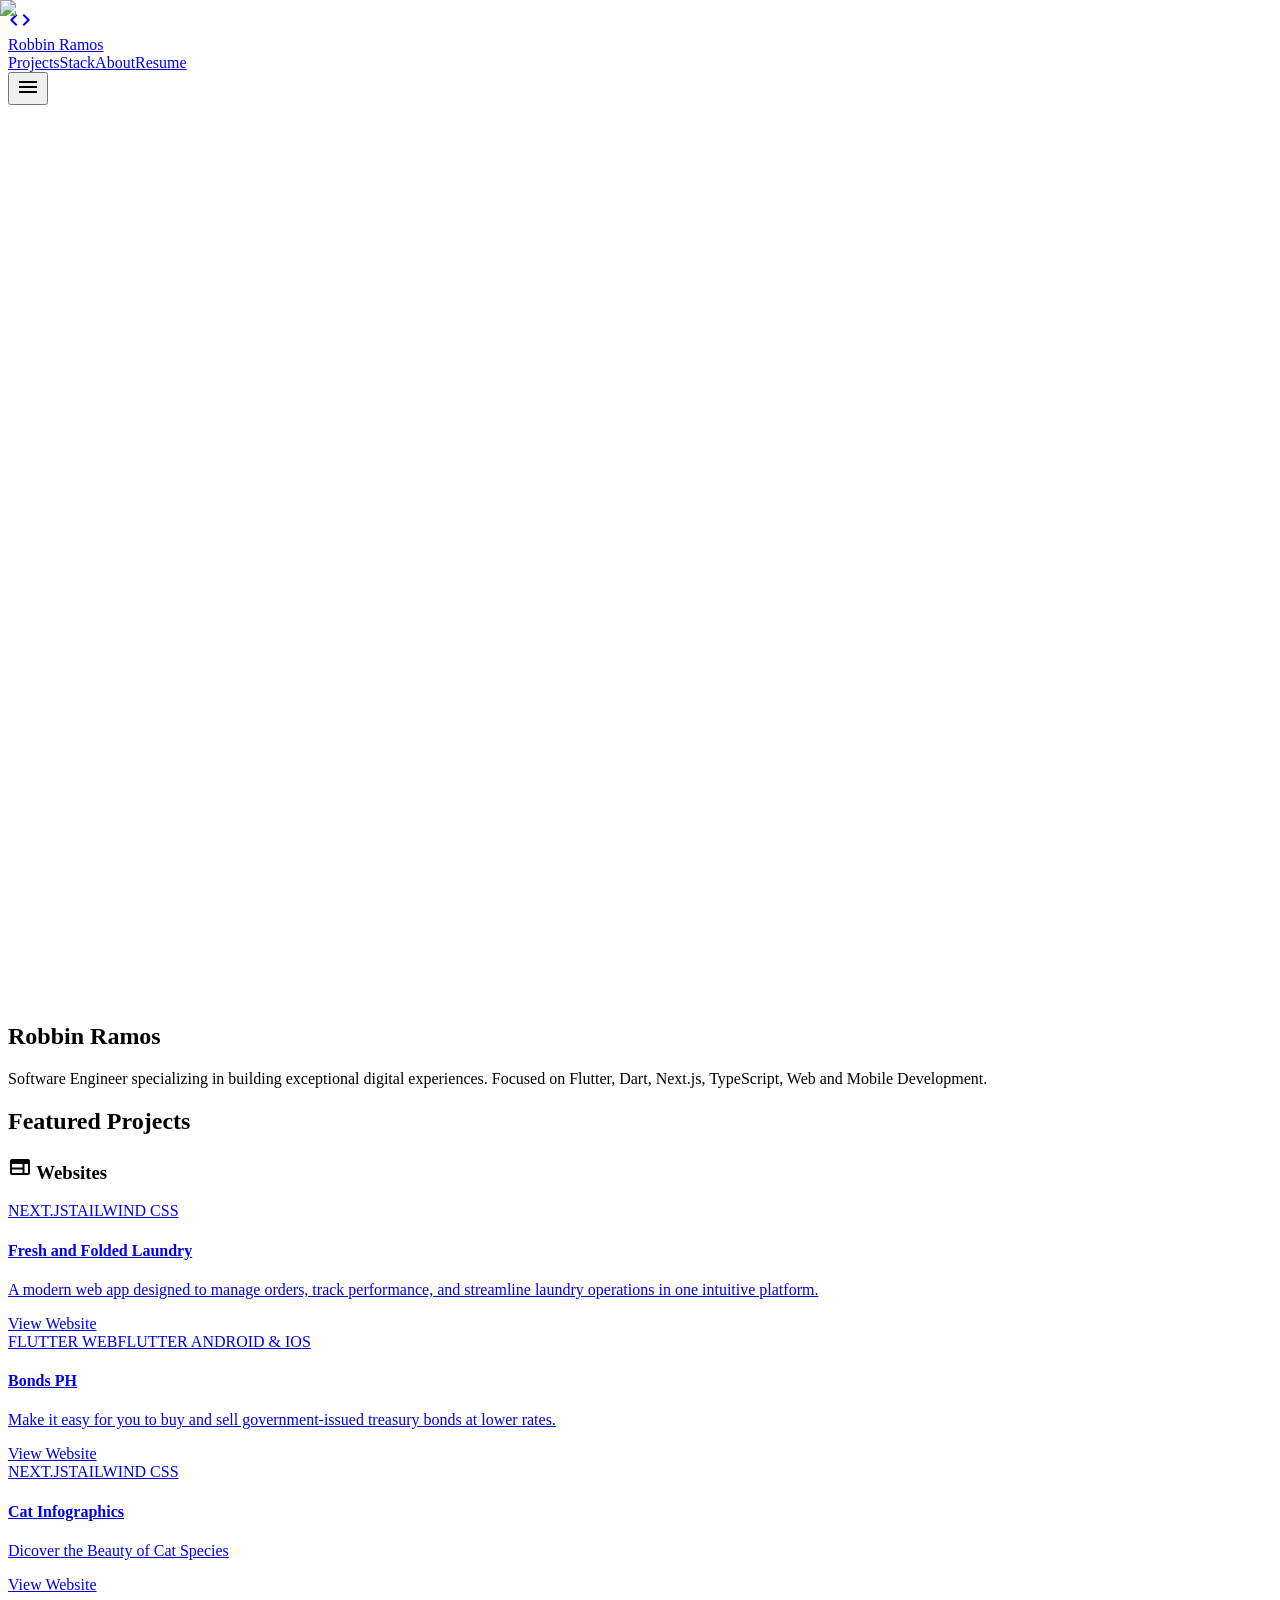
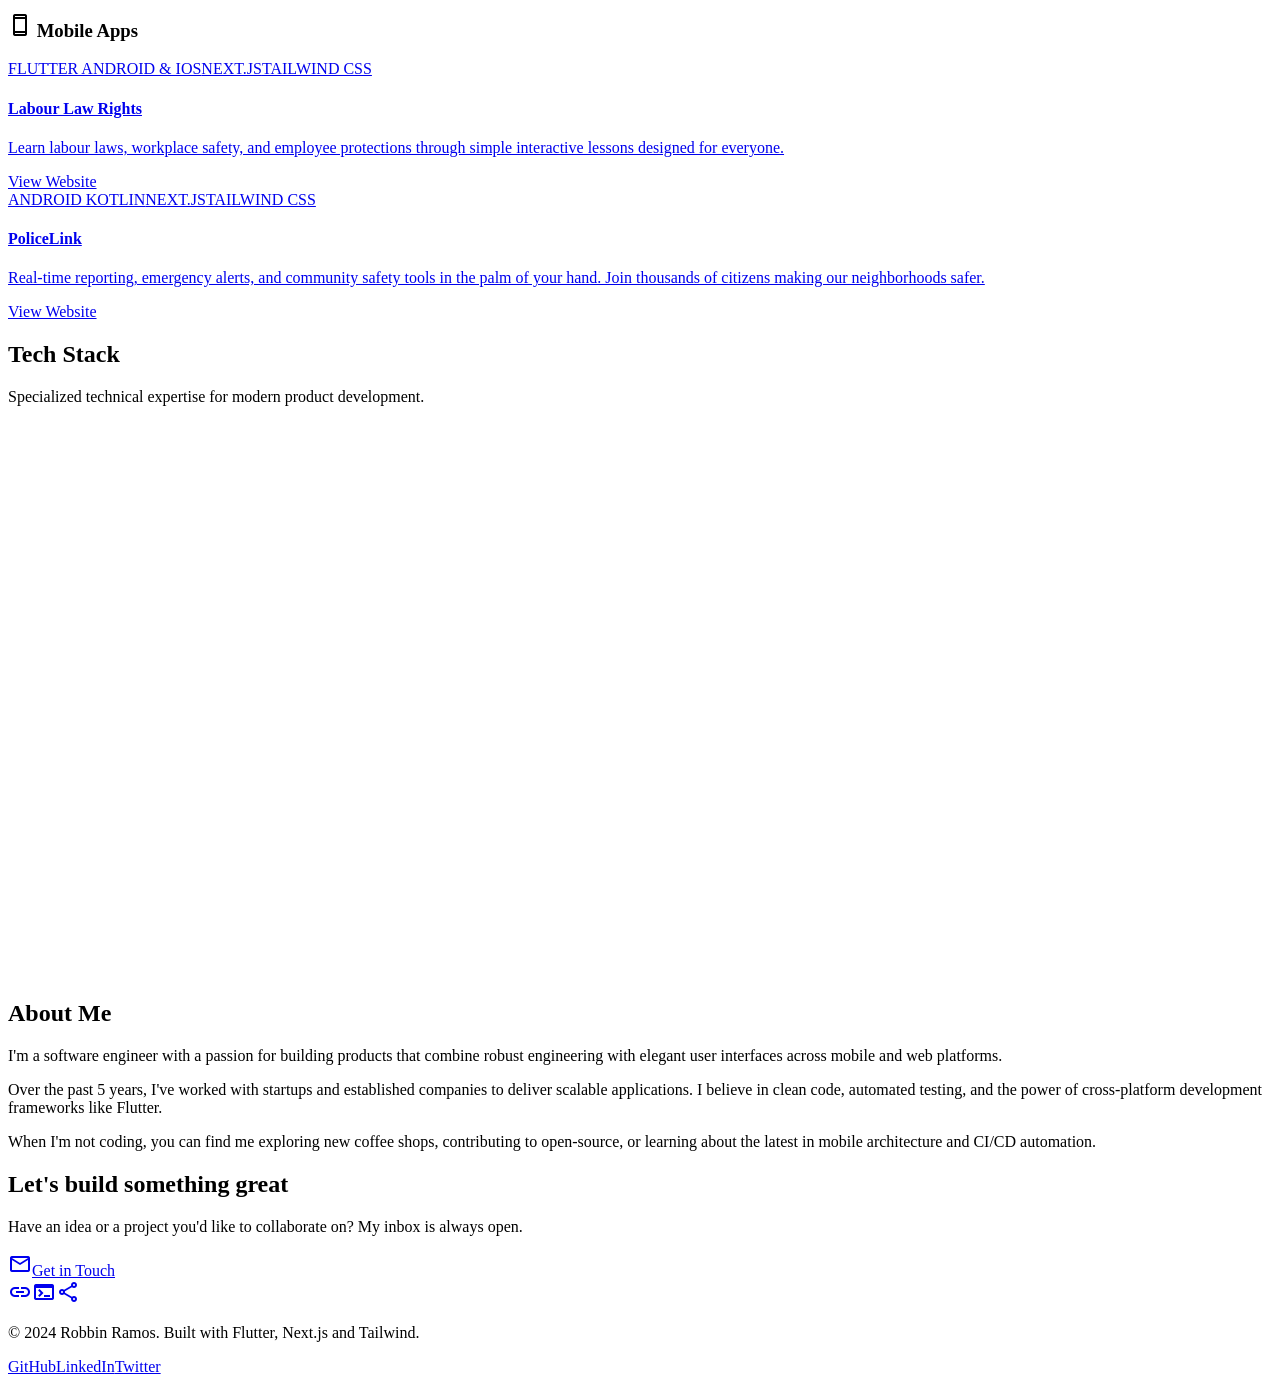
==== commit 933b1c79: "update" ====
--- a/index.html
+++ b/index.html
@@ -1 +1 @@
-<!DOCTYPE html><!--15hJR9247O2a0WxXYh7V3--><html lang="en" class="inter_c15e96cb-module__0bjUvq__variable"><head><meta charSet="utf-8"/><meta name="viewport" content="width=device-width, initial-scale=1"/><link rel="preload" href="/_next/static/media/83afe278b6a6bb3c-s.p.3a6ba036.woff2" as="font" crossorigin="" type="font/woff2"/><link rel="stylesheet" href="/_next/static/chunks/284a74f8cf727a35.css" data-precedence="next"/><link rel="stylesheet" href="/_next/static/chunks/ea4898baeb701027.css" data-precedence="next"/><link rel="preload" as="script" fetchPriority="low" href="/_next/static/chunks/20d1a56625def336.js"/><script src="/_next/static/chunks/806bdb8e4a6a9b95.js" async=""></script><script src="/_next/static/chunks/aee6c7720838f8a2.js" async=""></script><script src="/_next/static/chunks/045e59273b8f7eaf.js" async=""></script><script src="/_next/static/chunks/turbopack-b942cf7fe28d60ec.js" async=""></script><script src="/_next/static/chunks/ff1a16fafef87110.js" async=""></script><script src="/_next/static/chunks/d2be314c3ece3fbe.js" async=""></script><script src="/_next/static/chunks/1400b669f4d927fd.js" async=""></script><link rel="preload" href="https://fonts.googleapis.com/css2?family=Material+Symbols+Outlined:wght@100..700&amp;display=swap" as="style"/><meta name="next-size-adjust" content=""/><title>Robbin Ramos - Software Engineer</title><meta name="description" content="Software Engineer specializing in building exceptional digital experiences. Focused on Flutter, Next.js, and Mobile Development."/><meta property="og:title" content="Robbin Ramos - Software Engineer"/><meta property="og:description" content="Software Engineer specializing in building exceptional digital experiences. Focused on Flutter, Next.js, and Mobile Development."/><meta property="og:type" content="website"/><meta name="twitter:card" content="summary"/><meta name="twitter:title" content="Robbin Ramos - Software Engineer"/><meta name="twitter:description" content="Software Engineer specializing in building exceptional digital experiences. Focused on Flutter, Next.js, and Mobile Development."/><link rel="icon" href="/favicon.ico?favicon.0b3bf435.ico" sizes="256x256" type="image/x-icon"/><link href="https://fonts.googleapis.com/css2?family=Material+Symbols+Outlined:wght@100..700&amp;display=swap" rel="stylesheet"/><script src="/_next/static/chunks/a6dad97d9634a72d.js" noModule=""></script></head><body class="font-display bg-background-light text-slate-900 selection:bg-primary/30 antialiased"><div hidden=""><!--$--><!--/$--></div><nav class="sticky top-0 z-50 w-full  bg-white backdrop-blur-xl shadow-lg"><div class="mx-auto flex max-w-6xl items-center justify-between px-6 py-4"><a class="flex items-center gap-2.5" href="/"><div class="flex h-8 w-8 items-center justify-center rounded-lg bg-primary text-white"><span class="material-symbols-outlined text-lg  text-black ">code</span></div><span class="text-lg font-bold text-black  tracking-tight">Robbin Ramos</span></a><div class="hidden items-center gap-8 md:flex"><a class="text-sm font-bold text-black hover:text-primary transition-colors" href="#projects">Projects</a><a class="text-sm font-bold text-black hover:text-primary transition-colors" href="#stack">Stack</a><a class="text-sm font-bold text-black hover:text-primary transition-colors" href="#about">About</a><a class="rounded-full bg-[#e2e2e2] shadow-sm px-5 py-2 text-sm font-semibold text-black hover:opacity-90 transition-opacity" href="#contact">Resume</a></div><button class="md:hidden" aria-label="Open menu"><span class="material-symbols-outlined font-bold text-black">menu</span></button></div></nav><main><section class="relative flex min-h-[60vh] flex-col items-center justify-center text-center bg-gradient-to-b from-slate-50 to-slate-100 shadow-xl overflow-hidden pb-0 mb-0"><div class="absolute inset-0 bg-[radial-gradient(circle_at_50%_120%,rgba(139,94,60,0.08),transparent)]"></div><div class="absolute bottom-0 left-0 right-0 opacity-50 m-0 p-0" style="line-height:0"><div style="width:100%;display:block;height:300px;margin:0;padding:0"><svg width="100%" height="100%" version="1.1" xmlns="http://www.w3.org/2000/svg"><path d="" fill="#e6e8e9ff"></path></svg></div></div><div class="absolute bottom-0 left-0 right-0 opacity-40 m-0 p-0" style="line-height:0"><div style="width:100%;display:block;height:250px;margin:0;padding:0"><svg width="100%" height="100%" version="1.1" xmlns="http://www.w3.org/2000/svg"><path d="" fill="#d8e0e9ff"></path></svg></div></div><div class="absolute bottom-0 left-0 right-0 opacity-20 m-0 p-0" style="line-height:0"><div style="width:100%;display:block;height:280px;margin:0;padding:0"><svg width="100%" height="100%" version="1.1" xmlns="http://www.w3.org/2000/svg"><path d="" fill="#c9d2e1ff"></path></svg></div></div><div class="relative z-10 max-w-4xl "><div class="mb-8 mt-8"><div class="mb-8"><div class="text-center" style="opacity:0;transform:translateY(10px)"><blockquote class="mb-1"><p class="text-2xl md:text-3xl lg:text-4xl font-serif italic text-slate-800 leading-relaxed">&quot;<!-- -->The only people for me are the mad ones, the ones who are mad to live, mad to talk, mad to be saved.<!-- -->&quot;</p></blockquote><p class="text-xs md:text-sm text-slate-500 font-light tracking-wide" style="opacity:0">— <!-- -->Jack Kerouac</p></div></div></div><div class="flex items-center justify-center mb-8"><div class="h-px w-12 bg-gradient-to-r from-transparent to-slate-300"></div><div class="mx-4 flex gap-1"><span class="w-1 h-1 rounded-full bg-[#C08552]"></span><span class="w-1.5 h-1.5 rounded-full bg-[#C08552]"></span><span class="w-1 h-1 rounded-full bg-[#C08552]"></span></div><div class="h-px w-12 bg-gradient-to-l from-transparent to-slate-300"></div></div><h1 class="mb-6 text-3xl font-black tracking-tight text-slate-900 md:text-4xl lg:text-6xl">Robbin Ramos</h1><p class="mx-auto mb-10 max-w-2xl text-lg leading-relaxed text-slate-600 md:text-xl">Software Engineer specializing in building exceptional digital experiences. Focused on<!-- --> <span class="font-bold text-[#8C5A3C] italic">Flutter</span>,<!-- --> <span class="font-bold text-[#8C5A3C] italic">Dart</span>,<!-- --> <span class="font-bold text-[#8C5A3C] italic">Next.js</span>,<!-- --> <span class="font-bold text-[#8C5A3C] italic">TypeScript</span>,<!-- --> <span class="font-bold text-[#8C5A3C] italic">Web and Mobile Development</span>.</p><div class="flex items-center justify-center  mt-12 mb-8"><div class="h-px w-12 bg-gradient-to-r from-transparent to-slate-300"></div><div class="mx-4 flex gap-1"><span class="w-1 h-1 rounded-full bg-[#C08552]"></span><span class="w-1.5 h-1.5 rounded-full bg-[#C08552]"></span><span class="w-1 h-1 rounded-full bg-[#C08552]"></span></div><div class="h-px w-12 bg-gradient-to-l from-transparent to-slate-300"></div></div></div></section><section class="relative mx-auto shadow-lg px-24 py-24" id="projects"><div class="mb-16 "><h2 class="text-3xl font-bold tracking-tight text-slate-900">Featured Projects</h2><div class="mt-2 h-1 w-20 bg-primary"></div></div><div class="mb-16"><h3 class="mb-8 text-xl font-bold text-slate-600 uppercase tracking-widest flex items-center gap-3"><span class="material-symbols-outlined">web</span> Websites</h3><div class="swiper pb-12"><div class="swiper-wrapper"><div class="swiper-slide"><a href="https://freshandfold.vercel.app/" target="_blank" rel="noopener noreferrer" class="group overflow-hidden rounded-2xl border border-slate-200 bg-white transition-all hover:shadow-xl h-full flex flex-col hover:scale-105 duration-300 cursor-pointer"><div class="aspect-video w-full bg-slate-100 relative overflow-hidden"><img alt="Fresh and Folded Laundry" loading="lazy" decoding="async" data-nimg="fill" class="object-cover transition-transform duration-500 group-hover:scale-105" style="position:absolute;height:100%;width:100%;left:0;top:0;right:0;bottom:0;color:transparent" src="https://res.cloudinary.com/dafjwvaiy/image/upload/v1773583270/ChatGPT_Image_Mar_15_2026_10_00_26_PM_o9ugnf.png"/></div><div class="p-8 flex flex-col flex-grow"><div class="mb-4 flex flex-wrap gap-2"><span class="rounded-md bg-primary/10 px-2.5 py-1 text-xs font-bold text-primary">NEXT.JS</span><span class="rounded-md bg-primary/10 px-2.5 py-1 text-xs font-bold text-primary">TAILWIND CSS</span></div><h4 class="mb-2 text-xl font-bold">Fresh and Folded Laundry</h4><p class="mb-6 text-slate-600 leading-relaxed flex-grow">A modern web app designed to manage orders, track performance, and streamline laundry operations in one intuitive platform.</p><div class="flex items-center gap-4"><span class="rounded-full bg-[#e2e2e2] shadow-sm px-5 py-2 text-sm font-semibold text-black group-hover:opacity-90 transition-opacity inline-block">View Website</span></div></div></a></div><div class="swiper-slide"><a href="https://pdax-robbin.github.io/" target="_blank" rel="noopener noreferrer" class="group overflow-hidden rounded-2xl border border-slate-200 bg-white transition-all hover:shadow-xl h-full flex flex-col hover:scale-105 duration-300 cursor-pointer"><div class="aspect-video w-full bg-slate-100 relative overflow-hidden"><img alt="Bonds PH" loading="lazy" decoding="async" data-nimg="fill" class="object-cover transition-transform duration-500 group-hover:scale-105" style="position:absolute;height:100%;width:100%;left:0;top:0;right:0;bottom:0;color:transparent" src="https://res.cloudinary.com/dafjwvaiy/image/upload/v1773666875/ChatGPT_Image_Mar_15_2026_10_54_02_PM_ke65mh.png"/></div><div class="p-8 flex flex-col flex-grow"><div class="mb-4 flex flex-wrap gap-2"><span class="rounded-md bg-primary/10 px-2.5 py-1 text-xs font-bold text-primary">FLUTTER WEB</span><span class="rounded-md bg-primary/10 px-2.5 py-1 text-xs font-bold text-primary">FLUTTER ANDROID &amp; IOS</span></div><h4 class="mb-2 text-xl font-bold">Bonds PH</h4><p class="mb-6 text-slate-600 leading-relaxed flex-grow">Make it easy for you to buy and sell government-issued treasury bonds at lower rates.</p><div class="flex items-center gap-4"><span class="rounded-full bg-[#e2e2e2] shadow-sm px-5 py-2 text-sm font-semibold text-black group-hover:opacity-90 transition-opacity inline-block">View Website</span></div></div></a></div><div class="swiper-slide"><a href="https://catlistinfographics.vercel.app/" target="_blank" rel="noopener noreferrer" class="group overflow-hidden rounded-2xl border border-slate-200 bg-white transition-all hover:shadow-xl h-full flex flex-col hover:scale-105 duration-300 cursor-pointer"><div class="aspect-video w-full bg-slate-100 relative overflow-hidden"><img alt="Cat Infographics" loading="lazy" decoding="async" data-nimg="fill" class="object-cover transition-transform duration-500 group-hover:scale-105" style="position:absolute;height:100%;width:100%;left:0;top:0;right:0;bottom:0;color:transparent" src="https://res.cloudinary.com/dafjwvaiy/image/upload/v1773630651/Screenshot_2026-03-16_at_11.07.23_yhp6qh.png"/></div><div class="p-8 flex flex-col flex-grow"><div class="mb-4 flex flex-wrap gap-2"><span class="rounded-md bg-primary/10 px-2.5 py-1 text-xs font-bold text-primary">NEXT.JS</span><span class="rounded-md bg-primary/10 px-2.5 py-1 text-xs font-bold text-primary">TAILWIND CSS</span></div><h4 class="mb-2 text-xl font-bold">Cat Infographics</h4><p class="mb-6 text-slate-600 leading-relaxed flex-grow">Dicover the Beauty of Cat Species</p><div class="flex items-center gap-4"><span class="rounded-full bg-[#e2e2e2] shadow-sm px-5 py-2 text-sm font-semibold text-black group-hover:opacity-90 transition-opacity inline-block">View Website</span></div></div></a></div></div><div class="swiper-pagination"></div></div></div><div><h3 class="mb-8 text-xl font-bold text-slate-600 uppercase tracking-widest flex items-center gap-3"><span class="material-symbols-outlined">smartphone</span> Mobile Apps</h3><div class="mb-16"><div class="swiper pb-12"><div class="swiper-wrapper"><div class="swiper-slide"><a href="https://labourlawrights.vercel.app/" target="_blank" rel="noopener noreferrer" class="group overflow-hidden rounded-2xl border border-slate-200 bg-white transition-all hover:shadow-xl h-full flex flex-col hover:scale-105 duration-300 cursor-pointer"><div class="aspect-video w-full bg-slate-100 relative overflow-hidden"><img alt="Labour Law Rights" loading="lazy" decoding="async" data-nimg="fill" class="object-cover transition-transform duration-500 group-hover:scale-105" style="position:absolute;height:100%;width:100%;left:0;top:0;right:0;bottom:0;color:transparent" src="https://res.cloudinary.com/dafjwvaiy/image/upload/v1773639245/clllrcard_cond3j.png"/></div><div class="p-8 flex flex-col flex-grow"><div class="mb-4 flex flex-wrap gap-2"><span class="rounded-md bg-primary/10 px-2.5 py-1 text-xs font-bold text-primary">FLUTTER ANDROID &amp; IOS</span><span class="rounded-md bg-primary/10 px-2.5 py-1 text-xs font-bold text-primary">NEXT.JS</span><span class="rounded-md bg-primary/10 px-2.5 py-1 text-xs font-bold text-primary">TAILWIND CSS</span></div><h4 class="mb-2 text-xl font-bold">Labour Law Rights</h4><p class="mb-6 text-slate-600 leading-relaxed flex-grow">Learn labour laws, workplace safety, and employee protections through simple interactive lessons designed for everyone.</p><div class="flex items-center gap-4"><span class="rounded-full bg-[#e2e2e2] shadow-sm px-5 py-2 text-sm font-semibold text-black group-hover:opacity-90 transition-opacity inline-block">View Website</span></div></div></a></div><div class="swiper-slide"><a href="https://powlicelnksuperapp.vercel.app/" target="_blank" rel="noopener noreferrer" class="group overflow-hidden rounded-2xl border border-slate-200 bg-white transition-all hover:shadow-xl h-full flex flex-col hover:scale-105 duration-300 cursor-pointer"><div class="aspect-video w-full bg-slate-100 relative overflow-hidden"><img alt="PoliceLink" loading="lazy" decoding="async" data-nimg="fill" class="object-cover transition-transform duration-500 group-hover:scale-105" style="position:absolute;height:100%;width:100%;left:0;top:0;right:0;bottom:0;color:transparent" src="https://res.cloudinary.com/dafjwvaiy/image/upload/v1773662673/Screenshot_2026-03-16_at_20.03.29_eeev92.png"/></div><div class="p-8 flex flex-col flex-grow"><div class="mb-4 flex flex-wrap gap-2"><span class="rounded-md bg-primary/10 px-2.5 py-1 text-xs font-bold text-primary">ANDROID KOTLIN</span><span class="rounded-md bg-primary/10 px-2.5 py-1 text-xs font-bold text-primary">NEXT.JS</span><span class="rounded-md bg-primary/10 px-2.5 py-1 text-xs font-bold text-primary">TAILWIND CSS</span></div><h4 class="mb-2 text-xl font-bold">PoliceLink</h4><p class="mb-6 text-slate-600 leading-relaxed flex-grow">Real-time reporting, emergency alerts, and community safety tools in the palm of your hand. Join thousands of citizens making our neighborhoods safer.</p><div class="flex items-center gap-4"><span class="rounded-full bg-[#e2e2e2] shadow-sm px-5 py-2 text-sm font-semibold text-black group-hover:opacity-90 transition-opacity inline-block">View Website</span></div></div></a></div></div><div class="swiper-pagination"></div></div></div></div></section><section class="relative py-24 overflow-hidden bg-slate-50 dark:bg-slate-900" id="stack"><div class="absolute top-0 left-1/2 -translate-x-1/2 w-full h-full -z-10 opacity-20"><div class="absolute top-[-10%] left-[-10%] w-[40%] h-[40%] rounded-full bg-primary/30 blur-[120px]"></div><div class="absolute bottom-[-10%] right-[-10%] w-[40%] h-[40%] rounded-full bg-primary/20 blur-[100px]"></div></div><div class="max-w-7xl mx-auto px-6 lg:px-8"><div class="text-center mb-16"><h2 class="text-3xl font-bold tracking-tight text-slate-900 dark:text-white mb-4">Tech Stack</h2><p class="text-slate-600 dark:text-slate-400 text-lg max-w-2xl mx-auto">Specialized technical expertise for modern product development.</p></div><div class="grid grid-cols-1 md:grid-cols-2 lg:grid-cols-4 gap-6" style="opacity:0"><div class="group relative flex flex-col h-full p-8 rounded-2xl bg-white/40 dark:bg-slate-900/40 backdrop-blur-md border border-white/20 dark:border-slate-800/50 shadow-sm transition-all duration-300 hover:scale-[1.03] hover:-translate-y-2 hover:shadow-xl hover:shadow-blue-500/20 hover:border-primary/30" style="opacity:0;transform:translateY(20px)"><div class="mb-6 flex h-12 w-12 items-center justify-center rounded-xl bg-primary/10 text-primary transition-all duration-300 group-hover:bg-primary group-hover:text-white group-hover:scale-110"><svg xmlns="http://www.w3.org/2000/svg" width="24" height="24" viewBox="0 0 24 24" fill="none" stroke="currentColor" stroke-width="2" stroke-linecap="round" stroke-linejoin="round" class="lucide lucide-smartphone w-6 h-6" aria-hidden="true"><rect width="14" height="20" x="5" y="2" rx="2" ry="2"></rect><path d="M12 18h.01"></path></svg></div><h3 class="text-xl font-bold mb-3 text-slate-900 dark:text-white">Mobile &amp; Web Development</h3><p class="text-slate-600 dark:text-slate-400 text-sm leading-relaxed mb-4 flex-grow">Flutter, Dart, Android (Kotlin, Java), Platform Integration (Kotlin, Swift)</p><div class="mt-auto pt-4 border-t border-slate-200/50 dark:border-slate-800/50 flex items-center text-xs font-semibold text-primary uppercase tracking-wider">Native Performance</div><div class="absolute inset-0 rounded-2xl ring-1 ring-inset ring-primary/0 group-hover:ring-primary/20 transition-all pointer-events-none"></div></div><div class="group relative flex flex-col h-full p-8 rounded-2xl bg-white/40 dark:bg-slate-900/40 backdrop-blur-md border border-white/20 dark:border-slate-800/50 shadow-sm transition-all duration-300 hover:scale-[1.03] hover:-translate-y-2 hover:shadow-xl hover:shadow-blue-500/20 hover:border-primary/30" style="opacity:0;transform:translateY(20px)"><div class="mb-6 flex h-12 w-12 items-center justify-center rounded-xl bg-primary/10 text-primary transition-all duration-300 group-hover:bg-primary group-hover:text-white group-hover:scale-110"><svg xmlns="http://www.w3.org/2000/svg" width="24" height="24" viewBox="0 0 24 24" fill="none" stroke="currentColor" stroke-width="2" stroke-linecap="round" stroke-linejoin="round" class="lucide lucide-panels-top-left w-6 h-6" aria-hidden="true"><rect width="18" height="18" x="3" y="3" rx="2"></rect><path d="M3 9h18"></path><path d="M9 21V9"></path></svg></div><h3 class="text-xl font-bold mb-3 text-slate-900 dark:text-white">UI / Architecture</h3><p class="text-slate-600 dark:text-slate-400 text-sm leading-relaxed mb-4 flex-grow">Responsive UI/UX, Clean Architecture, MVVM / MVP, Provider, Bloc, Riverpod</p><div class="mt-auto pt-4 border-t border-slate-200/50 dark:border-slate-800/50 flex items-center text-xs font-semibold text-primary uppercase tracking-wider">Scalable Patterns</div><div class="absolute inset-0 rounded-2xl ring-1 ring-inset ring-primary/0 group-hover:ring-primary/20 transition-all pointer-events-none"></div></div><div class="group relative flex flex-col h-full p-8 rounded-2xl bg-white/40 dark:bg-slate-900/40 backdrop-blur-md border border-white/20 dark:border-slate-800/50 shadow-sm transition-all duration-300 hover:scale-[1.03] hover:-translate-y-2 hover:shadow-xl hover:shadow-blue-500/20 hover:border-primary/30" style="opacity:0;transform:translateY(20px)"><div class="mb-6 flex h-12 w-12 items-center justify-center rounded-xl bg-primary/10 text-primary transition-all duration-300 group-hover:bg-primary group-hover:text-white group-hover:scale-110"><svg xmlns="http://www.w3.org/2000/svg" width="24" height="24" viewBox="0 0 24 24" fill="none" stroke="currentColor" stroke-width="2" stroke-linecap="round" stroke-linejoin="round" class="lucide lucide-shield-check w-6 h-6" aria-hidden="true"><path d="M20 13c0 5-3.5 7.5-7.66 8.95a1 1 0 0 1-.67-.01C7.5 20.5 4 18 4 13V6a1 1 0 0 1 1-1c2 0 4.5-1.2 6.24-2.72a1.17 1.17 0 0 1 1.52 0C14.51 3.81 17 5 19 5a1 1 0 0 1 1 1z"></path><path d="m9 12 2 2 4-4"></path></svg></div><h3 class="text-xl font-bold mb-3 text-slate-900 dark:text-white">Testing &amp; Quality</h3><p class="text-slate-600 dark:text-slate-400 text-sm leading-relaxed mb-4 flex-grow">Flutter Unit Testing, Integration Testing, Firebase Test Lab, AWS Device Farm</p><div class="mt-auto pt-4 border-t border-slate-200/50 dark:border-slate-800/50 flex items-center text-xs font-semibold text-primary uppercase tracking-wider">Zero Defects</div><div class="absolute inset-0 rounded-2xl ring-1 ring-inset ring-primary/0 group-hover:ring-primary/20 transition-all pointer-events-none"></div></div><div class="group relative flex flex-col h-full p-8 rounded-2xl bg-white/40 dark:bg-slate-900/40 backdrop-blur-md border border-white/20 dark:border-slate-800/50 shadow-sm transition-all duration-300 hover:scale-[1.03] hover:-translate-y-2 hover:shadow-xl hover:shadow-blue-500/20 hover:border-primary/30" style="opacity:0;transform:translateY(20px)"><div class="mb-6 flex h-12 w-12 items-center justify-center rounded-xl bg-primary/10 text-primary transition-all duration-300 group-hover:bg-primary group-hover:text-white group-hover:scale-110"><svg xmlns="http://www.w3.org/2000/svg" width="24" height="24" viewBox="0 0 24 24" fill="none" stroke="currentColor" stroke-width="2" stroke-linecap="round" stroke-linejoin="round" class="lucide lucide-workflow w-6 h-6" aria-hidden="true"><rect width="8" height="8" x="3" y="3" rx="2"></rect><path d="M7 11v4a2 2 0 0 0 2 2h4"></path><rect width="8" height="8" x="13" y="13" rx="2"></rect></svg></div><h3 class="text-xl font-bold mb-3 text-slate-900 dark:text-white">DevOps &amp; CI/CD</h3><p class="text-slate-600 dark:text-slate-400 text-sm leading-relaxed mb-4 flex-grow">AWS CodePipeline, Bitrise, GitHub Actions, Automated Deployments</p><div class="mt-auto pt-4 border-t border-slate-200/50 dark:border-slate-800/50 flex items-center text-xs font-semibold text-primary uppercase tracking-wider">Rapid Delivery</div><div class="absolute inset-0 rounded-2xl ring-1 ring-inset ring-primary/0 group-hover:ring-primary/20 transition-all pointer-events-none"></div></div></div></div></section><section class="bg-[#f5f5f5] mx-auto max-w-6xl px-6 py-24 my-8 rounded-2xl shadow-lg" id="about"><div class="flex flex-col gap-16 lg:flex-row lg:items-center"><div class="relative w-full lg:w-1/2"><div class="absolute -bottom-6 -right-6  h-full w-full  rounded-2xl border-2 border-[#C08552]/20 bg-[#c18653]/5"></div><div class="aspect-square w-full rounded-2xl bg-slate-200 relative overflow-hidden"><img alt="Robbin Ramos" loading="lazy" decoding="async" data-nimg="fill" class="object-cover" style="position:absolute;height:100%;width:100%;left:0;top:0;right:0;bottom:0;color:transparent" src="https://res.cloudinary.com/dafjwvaiy/image/upload/v1773666843/Screenshot_2026-03-16_at_21.12.34_wt2ii9.png"/></div></div><div class="w-full lg:w-1/2"><h2 class="mb-6 text-4xl font-bold tracking-tight">About Me</h2><div class="space-y-6 text-lg text-slate-600 leading-relaxed"><p>I&#x27;m a software engineer with a passion for building products that combine robust engineering with elegant user interfaces across mobile and web platforms.</p><p>Over the past 5 years, I&#x27;ve worked with startups and established companies to deliver scalable applications. I believe in clean code, automated testing, and the power of cross-platform development frameworks like Flutter.</p><p>When I&#x27;m not coding, you can find me exploring new coffee shops, contributing to open-source, or learning about the latest in mobile architecture and CI/CD automation.</p></div></div></div></section><section class="bg-slate-900 py-24 text-white" id="contact"><div class="mx-auto max-w-4xl px-6 text-center"><h2 class="mb-6 text-4xl font-bold tracking-tight md:text-5xl">Let&#x27;s build something great</h2><p class="mb-12 text-lg text-slate-400 md:text-xl">Have an idea or a project you&#x27;d like to collaborate on? My inbox is always open.</p><div class="flex flex-col items-center justify-center gap-6 md:flex-row"><a href="mailto:hello@brunoceremon.com" class="flex items-center gap-3 rounded-xl bg-primary px-8 py-4 text-lg font-bold text-white transition-transform hover:scale-105"><span class="material-symbols-outlined">mail</span>Get in Touch</a><div class="flex gap-4"><a href="#" class="flex h-14 w-14 items-center justify-center rounded-xl bg-white/10 text-white transition-colors hover:bg-white/20" aria-label="LinkedIn"><span class="material-symbols-outlined">link</span></a><a href="#" class="flex h-14 w-14 items-center justify-center rounded-xl bg-white/10 text-white transition-colors hover:bg-white/20" aria-label="GitHub"><span class="material-symbols-outlined">terminal</span></a><a href="#" class="flex h-14 w-14 items-center justify-center rounded-xl bg-white/10 text-white transition-colors hover:bg-white/20" aria-label="Twitter"><span class="material-symbols-outlined">share</span></a></div></div></div></section></main><footer class="border-t border-slate-200 py-12"><div class="mx-auto flex max-w-6xl flex-col items-center justify-between px-6 md:flex-row"><p class="text-sm text-slate-500">© 2024 Robbin Ramos. Built with Flutter, Next.js and Tailwind.</p><div class="mt-6 flex gap-8 md:mt-0"><a href="#" class="text-sm font-medium text-slate-500 hover:text-primary">GitHub</a><a href="#" class="text-sm font-medium text-slate-500 hover:text-primary">LinkedIn</a><a href="#" class="text-sm font-medium text-slate-500 hover:text-primary">Twitter</a></div></div></footer><!--$--><!--/$--><script src="/_next/static/chunks/20d1a56625def336.js" id="_R_" async=""></script><script>(self.__next_f=self.__next_f||[]).push([0])</script><script>self.__next_f.push([1,"1:\"$Sreact.fragment\"\n2:I[39756,[\"/_next/static/chunks/ff1a16fafef87110.js\",\"/_next/static/chunks/d2be314c3ece3fbe.js\"],\"default\"]\n3:I[37457,[\"/_next/static/chunks/ff1a16fafef87110.js\",\"/_next/static/chunks/d2be314c3ece3fbe.js\"],\"default\"]\n4:I[22016,[\"/_next/static/chunks/ff1a16fafef87110.js\",\"/_next/static/chunks/1400b669f4d927fd.js\"],\"\"]\n5:I[33227,[\"/_next/static/chunks/ff1a16fafef87110.js\",\"/_next/static/chunks/1400b669f4d927fd.js\"],\"default\"]\n12:I[68027,[],\"default\"]\n:HL[\"/_next/static/chunks/284a74f8cf727a35.css\",\"style\"]\n:HL[\"/_next/static/media/83afe278b6a6bb3c-s.p.3a6ba036.woff2\",\"font\",{\"crossOrigin\":\"\",\"type\":\"font/woff2\"}]\n:HL[\"/_next/static/chunks/ea4898baeb701027.css\",\"style\"]\n:HL[\"https://fonts.googleapis.com/css2?family=Material+Symbols+Outlined:wght@100..700\u0026display=swap\",\"style\"]\n"])</script><script>self.__next_f.push([1,"0:{\"P\":null,\"b\":\"15hJR9247O2a0WxXYh7V3\",\"c\":[\"\",\"\"],\"q\":\"\",\"i\":false,\"f\":[[[\"\",{\"children\":[\"__PAGE__\",{}]},\"$undefined\",\"$undefined\",true],[[\"$\",\"$1\",\"c\",{\"children\":[[[\"$\",\"link\",\"0\",{\"rel\":\"stylesheet\",\"href\":\"/_next/static/chunks/284a74f8cf727a35.css\",\"precedence\":\"next\",\"crossOrigin\":\"$undefined\",\"nonce\":\"$undefined\"}]],[\"$\",\"html\",null,{\"lang\":\"en\",\"className\":\"inter_c15e96cb-module__0bjUvq__variable\",\"children\":[[\"$\",\"head\",null,{\"children\":[\"$\",\"link\",null,{\"href\":\"https://fonts.googleapis.com/css2?family=Material+Symbols+Outlined:wght@100..700\u0026display=swap\",\"rel\":\"stylesheet\"}]}],[\"$\",\"body\",null,{\"className\":\"font-display bg-background-light text-slate-900 selection:bg-primary/30 antialiased\",\"children\":[\"$\",\"$L2\",null,{\"parallelRouterKey\":\"children\",\"error\":\"$undefined\",\"errorStyles\":\"$undefined\",\"errorScripts\":\"$undefined\",\"template\":[\"$\",\"$L3\",null,{}],\"templateStyles\":\"$undefined\",\"templateScripts\":\"$undefined\",\"notFound\":[[[\"$\",\"title\",null,{\"children\":\"404: This page could not be found.\"}],[\"$\",\"div\",null,{\"style\":{\"fontFamily\":\"system-ui,\\\"Segoe UI\\\",Roboto,Helvetica,Arial,sans-serif,\\\"Apple Color Emoji\\\",\\\"Segoe UI Emoji\\\"\",\"height\":\"100vh\",\"textAlign\":\"center\",\"display\":\"flex\",\"flexDirection\":\"column\",\"alignItems\":\"center\",\"justifyContent\":\"center\"},\"children\":[\"$\",\"div\",null,{\"children\":[[\"$\",\"style\",null,{\"dangerouslySetInnerHTML\":{\"__html\":\"body{color:#000;background:#fff;margin:0}.next-error-h1{border-right:1px solid rgba(0,0,0,.3)}@media (prefers-color-scheme:dark){body{color:#fff;background:#000}.next-error-h1{border-right:1px solid rgba(255,255,255,.3)}}\"}}],[\"$\",\"h1\",null,{\"className\":\"next-error-h1\",\"style\":{\"display\":\"inline-block\",\"margin\":\"0 20px 0 0\",\"padding\":\"0 23px 0 0\",\"fontSize\":24,\"fontWeight\":500,\"verticalAlign\":\"top\",\"lineHeight\":\"49px\"},\"children\":404}],[\"$\",\"div\",null,{\"style\":{\"display\":\"inline-block\"},\"children\":[\"$\",\"h2\",null,{\"style\":{\"fontSize\":14,\"fontWeight\":400,\"lineHeight\":\"49px\",\"margin\":0},\"children\":\"This page could not be found.\"}]}]]}]}]],[]],\"forbidden\":\"$undefined\",\"unauthorized\":\"$undefined\"}]}]]}]]}],{\"children\":[[\"$\",\"$1\",\"c\",{\"children\":[[[\"$\",\"nav\",null,{\"className\":\"sticky top-0 z-50 w-full  bg-white backdrop-blur-xl shadow-lg\",\"children\":[\"$\",\"div\",null,{\"className\":\"mx-auto flex max-w-6xl items-center justify-between px-6 py-4\",\"children\":[[\"$\",\"$L4\",null,{\"href\":\"/\",\"className\":\"flex items-center gap-2.5\",\"children\":[[\"$\",\"div\",null,{\"className\":\"flex h-8 w-8 items-center justify-center rounded-lg bg-primary text-white\",\"children\":[\"$\",\"span\",null,{\"className\":\"material-symbols-outlined text-lg  text-black \",\"children\":\"code\"}]}],[\"$\",\"span\",null,{\"className\":\"text-lg font-bold text-black  tracking-tight\",\"children\":\"Robbin Ramos\"}]]}],[\"$\",\"div\",null,{\"className\":\"hidden items-center gap-8 md:flex\",\"children\":[[\"$\",\"$L4\",null,{\"href\":\"#projects\",\"className\":\"text-sm font-bold text-black hover:text-primary transition-colors\",\"children\":\"Projects\"}],[\"$\",\"$L4\",null,{\"href\":\"#stack\",\"className\":\"text-sm font-bold text-black hover:text-primary transition-colors\",\"children\":\"Stack\"}],[\"$\",\"$L4\",null,{\"href\":\"#about\",\"className\":\"text-sm font-bold text-black hover:text-primary transition-colors\",\"children\":\"About\"}],[\"$\",\"$L4\",null,{\"href\":\"#contact\",\"className\":\"rounded-full bg-[#e2e2e2] shadow-sm px-5 py-2 text-sm font-semibold text-black hover:opacity-90 transition-opacity\",\"children\":\"Resume\"}]]}],[\"$\",\"button\",null,{\"className\":\"md:hidden\",\"aria-label\":\"Open menu\",\"children\":[\"$\",\"span\",null,{\"className\":\"material-symbols-outlined font-bold text-black\",\"children\":\"menu\"}]}]]}]}],[\"$\",\"main\",null,{\"children\":[[\"$\",\"section\",null,{\"className\":\"relative flex min-h-[60vh] flex-col items-center justify-center text-center bg-gradient-to-b from-slate-50 to-slate-100 shadow-xl overflow-hidden pb-0 mb-0\",\"children\":[[\"$\",\"div\",null,{\"className\":\"absolute inset-0 bg-[radial-gradient(circle_at_50%_120%,rgba(139,94,60,0.08),transparent)]\"}],[\"$\",\"div\",null,{\"className\":\"absolute bottom-0 left-0 right-0 opacity-50 m-0 p-0\",\"style\":{\"lineHeight\":0},\"children\":[\"$\",\"$L5\",null,{\"fill\":\"#e6e8e9ff\",\"paused\":false,\"options\":{\"height\":45,\"amplitude\":55,\"speed\":0.15,\"points\":3},\"style\":{\"height\":\"300px\",\"display\":\"block\",\"margin\":0,\"padding\":0}}]}],[\"$\",\"div\",null,{\"className\":\"absolute bottom-0 left-0 right-0 opacity-40 m-0 p-0\",\"style\":{\"lineHeight\":0},\"children\":[\"$\",\"$L5\",null,{\"fill\":\"#d8e0e9ff\",\"paused\":false,\"options\":{\"height\":40,\"amplitude\":60,\"speed\":0.2,\"points\":4},\"style\":{\"height\":\"250px\",\"display\":\"block\",\"margin\":0,\"padding\":0}}]}],\"$L6\",\"$L7\"]}],\"$L8\",\"$L9\",\"$La\",\"$Lb\"]}],\"$Lc\"],[\"$Ld\",\"$Le\",\"$Lf\"],\"$L10\"]}],{},null,false,false]},null,false,false],\"$L11\",false]],\"m\":\"$undefined\",\"G\":[\"$12\",[]],\"S\":true}\n"])</script><script>self.__next_f.push([1,"13:I[21924,[\"/_next/static/chunks/ff1a16fafef87110.js\",\"/_next/static/chunks/1400b669f4d927fd.js\"],\"default\"]\n14:I[7398,[\"/_next/static/chunks/ff1a16fafef87110.js\",\"/_next/static/chunks/1400b669f4d927fd.js\"],\"default\"]\n15:I[85880,[\"/_next/static/chunks/ff1a16fafef87110.js\",\"/_next/static/chunks/1400b669f4d927fd.js\"],\"default\"]\n16:I[85437,[\"/_next/static/chunks/ff1a16fafef87110.js\",\"/_next/static/chunks/1400b669f4d927fd.js\"],\"Image\"]\n17:I[97367,[\"/_next/static/chunks/ff1a16fafef87110.js\",\"/_next/static/chunks/d2be314c3ece3fbe.js\"],\"OutletBoundary\"]\n18:\"$Sreact.suspense\"\n1a:I[97367,[\"/_next/static/chunks/ff1a16fafef87110.js\",\"/_next/static/chunks/d2be314c3ece3fbe.js\"],\"ViewportBoundary\"]\n1c:I[97367,[\"/_next/static/chunks/ff1a16fafef87110.js\",\"/_next/static/chunks/d2be314c3ece3fbe.js\"],\"MetadataBoundary\"]\n6:[\"$\",\"div\",null,{\"className\":\"absolute bottom-0 left-0 right-0 opacity-20 m-0 p-0\",\"style\":{\"lineHeight\":0},\"children\":[\"$\",\"$L5\",null,{\"fill\":\"#c9d2e1ff\",\"paused\":false,\"options\":{\"height\":70,\"amplitude\":40,\"speed\":0.1,\"points\":2},\"style\":{\"height\":\"280px\",\"display\":\"block\",\"margin\":0,\"padding\":0}}]}]\n"])</script><script>self.__next_f.push([1,"7:[\"$\",\"div\",null,{\"className\":\"relative z-10 max-w-4xl \",\"children\":[[\"$\",\"div\",null,{\"className\":\"mb-8 mt-8\",\"children\":[\"$\",\"$L13\",null,{}]}],[\"$\",\"div\",null,{\"className\":\"flex items-center justify-center mb-8\",\"children\":[[\"$\",\"div\",null,{\"className\":\"h-px w-12 bg-gradient-to-r from-transparent to-slate-300\"}],[\"$\",\"div\",null,{\"className\":\"mx-4 flex gap-1\",\"children\":[[\"$\",\"span\",null,{\"className\":\"w-1 h-1 rounded-full bg-[#C08552]\"}],[\"$\",\"span\",null,{\"className\":\"w-1.5 h-1.5 rounded-full bg-[#C08552]\"}],[\"$\",\"span\",null,{\"className\":\"w-1 h-1 rounded-full bg-[#C08552]\"}]]}],[\"$\",\"div\",null,{\"className\":\"h-px w-12 bg-gradient-to-l from-transparent to-slate-300\"}]]}],[\"$\",\"h1\",null,{\"className\":\"mb-6 text-3xl font-black tracking-tight text-slate-900 md:text-4xl lg:text-6xl\",\"children\":\"Robbin Ramos\"}],[\"$\",\"p\",null,{\"className\":\"mx-auto mb-10 max-w-2xl text-lg leading-relaxed text-slate-600 md:text-xl\",\"children\":[\"Software Engineer specializing in building exceptional digital experiences. Focused on\",\" \",[\"$\",\"span\",null,{\"className\":\"font-bold text-[#8C5A3C] italic\",\"children\":\"Flutter\"}],\",\",\" \",[\"$\",\"span\",null,{\"className\":\"font-bold text-[#8C5A3C] italic\",\"children\":\"Dart\"}],\",\",\" \",[\"$\",\"span\",null,{\"className\":\"font-bold text-[#8C5A3C] italic\",\"children\":\"Next.js\"}],\",\",\" \",[\"$\",\"span\",null,{\"className\":\"font-bold text-[#8C5A3C] italic\",\"children\":\"TypeScript\"}],\",\",\" \",[\"$\",\"span\",null,{\"className\":\"font-bold text-[#8C5A3C] italic\",\"children\":\"Web and Mobile Development\"}],\".\"]}],[\"$\",\"div\",null,{\"className\":\"flex items-center justify-center  mt-12 mb-8\",\"children\":[[\"$\",\"div\",null,{\"className\":\"h-px w-12 bg-gradient-to-r from-transparent to-slate-300\"}],[\"$\",\"div\",null,{\"className\":\"mx-4 flex gap-1\",\"children\":[[\"$\",\"span\",null,{\"className\":\"w-1 h-1 rounded-full bg-[#C08552]\"}],[\"$\",\"span\",null,{\"className\":\"w-1.5 h-1.5 rounded-full bg-[#C08552]\"}],[\"$\",\"span\",null,{\"className\":\"w-1 h-1 rounded-full bg-[#C08552]\"}]]}],[\"$\",\"div\",null,{\"className\":\"h-px w-12 bg-gradient-to-l from-transparent to-slate-300\"}]]}]]}]\n"])</script><script>self.__next_f.push([1,"8:[\"$\",\"$L14\",null,{}]\n9:[\"$\",\"$L15\",null,{}]\n"])</script><script>self.__next_f.push([1,"a:[\"$\",\"section\",null,{\"className\":\"bg-[#f5f5f5] mx-auto max-w-6xl px-6 py-24 my-8 rounded-2xl shadow-lg\",\"id\":\"about\",\"children\":[\"$\",\"div\",null,{\"className\":\"flex flex-col gap-16 lg:flex-row lg:items-center\",\"children\":[[\"$\",\"div\",null,{\"className\":\"relative w-full lg:w-1/2\",\"children\":[[\"$\",\"div\",null,{\"className\":\"absolute -bottom-6 -right-6  h-full w-full  rounded-2xl border-2 border-[#C08552]/20 bg-[#c18653]/5\"}],[\"$\",\"div\",null,{\"className\":\"aspect-square w-full rounded-2xl bg-slate-200 relative overflow-hidden\",\"children\":[\"$\",\"$L16\",null,{\"src\":\"https://res.cloudinary.com/dafjwvaiy/image/upload/v1773666843/Screenshot_2026-03-16_at_21.12.34_wt2ii9.png\",\"alt\":\"Robbin Ramos\",\"fill\":true,\"className\":\"object-cover\",\"sizes\":\"(max-width: 1024px) 100vw, 50vw\"}]}]]}],[\"$\",\"div\",null,{\"className\":\"w-full lg:w-1/2\",\"children\":[[\"$\",\"h2\",null,{\"className\":\"mb-6 text-4xl font-bold tracking-tight\",\"children\":\"About Me\"}],[\"$\",\"div\",null,{\"className\":\"space-y-6 text-lg text-slate-600 leading-relaxed\",\"children\":[[\"$\",\"p\",null,{\"children\":\"I'm a software engineer with a passion for building products that combine robust engineering with elegant user interfaces across mobile and web platforms.\"}],[\"$\",\"p\",null,{\"children\":\"Over the past 5 years, I've worked with startups and established companies to deliver scalable applications. I believe in clean code, automated testing, and the power of cross-platform development frameworks like Flutter.\"}],[\"$\",\"p\",null,{\"children\":\"When I'm not coding, you can find me exploring new coffee shops, contributing to open-source, or learning about the latest in mobile architecture and CI/CD automation.\"}]]}]]}]]}]}]\n"])</script><script>self.__next_f.push([1,"b:[\"$\",\"section\",null,{\"className\":\"bg-slate-900 py-24 text-white\",\"id\":\"contact\",\"children\":[\"$\",\"div\",null,{\"className\":\"mx-auto max-w-4xl px-6 text-center\",\"children\":[[\"$\",\"h2\",null,{\"className\":\"mb-6 text-4xl font-bold tracking-tight md:text-5xl\",\"children\":\"Let's build something great\"}],[\"$\",\"p\",null,{\"className\":\"mb-12 text-lg text-slate-400 md:text-xl\",\"children\":\"Have an idea or a project you'd like to collaborate on? My inbox is always open.\"}],[\"$\",\"div\",null,{\"className\":\"flex flex-col items-center justify-center gap-6 md:flex-row\",\"children\":[[\"$\",\"a\",null,{\"href\":\"mailto:hello@brunoceremon.com\",\"className\":\"flex items-center gap-3 rounded-xl bg-primary px-8 py-4 text-lg font-bold text-white transition-transform hover:scale-105\",\"children\":[[\"$\",\"span\",null,{\"className\":\"material-symbols-outlined\",\"children\":\"mail\"}],\"Get in Touch\"]}],[\"$\",\"div\",null,{\"className\":\"flex gap-4\",\"children\":[[\"$\",\"a\",null,{\"href\":\"#\",\"className\":\"flex h-14 w-14 items-center justify-center rounded-xl bg-white/10 text-white transition-colors hover:bg-white/20\",\"aria-label\":\"LinkedIn\",\"children\":[\"$\",\"span\",null,{\"className\":\"material-symbols-outlined\",\"children\":\"link\"}]}],[\"$\",\"a\",null,{\"href\":\"#\",\"className\":\"flex h-14 w-14 items-center justify-center rounded-xl bg-white/10 text-white transition-colors hover:bg-white/20\",\"aria-label\":\"GitHub\",\"children\":[\"$\",\"span\",null,{\"className\":\"material-symbols-outlined\",\"children\":\"terminal\"}]}],[\"$\",\"a\",null,{\"href\":\"#\",\"className\":\"flex h-14 w-14 items-center justify-center rounded-xl bg-white/10 text-white transition-colors hover:bg-white/20\",\"aria-label\":\"Twitter\",\"children\":[\"$\",\"span\",null,{\"className\":\"material-symbols-outlined\",\"children\":\"share\"}]}]]}]]}]]}]}]\n"])</script><script>self.__next_f.push([1,"c:[\"$\",\"footer\",null,{\"className\":\"border-t border-slate-200 py-12\",\"children\":[\"$\",\"div\",null,{\"className\":\"mx-auto flex max-w-6xl flex-col items-center justify-between px-6 md:flex-row\",\"children\":[[\"$\",\"p\",null,{\"className\":\"text-sm text-slate-500\",\"children\":\"© 2024 Robbin Ramos. Built with Flutter, Next.js and Tailwind.\"}],[\"$\",\"div\",null,{\"className\":\"mt-6 flex gap-8 md:mt-0\",\"children\":[[\"$\",\"a\",null,{\"href\":\"#\",\"className\":\"text-sm font-medium text-slate-500 hover:text-primary\",\"children\":\"GitHub\"}],[\"$\",\"a\",null,{\"href\":\"#\",\"className\":\"text-sm font-medium text-slate-500 hover:text-primary\",\"children\":\"LinkedIn\"}],[\"$\",\"a\",null,{\"href\":\"#\",\"className\":\"text-sm font-medium text-slate-500 hover:text-primary\",\"children\":\"Twitter\"}]]}]]}]}]\nd:[\"$\",\"link\",\"0\",{\"rel\":\"stylesheet\",\"href\":\"/_next/static/chunks/ea4898baeb701027.css\",\"precedence\":\"next\",\"crossOrigin\":\"$undefined\",\"nonce\":\"$undefined\"}]\ne:[\"$\",\"script\",\"script-0\",{\"src\":\"/_next/static/chunks/ff1a16fafef87110.js\",\"async\":true,\"nonce\":\"$undefined\"}]\nf:[\"$\",\"script\",\"script-1\",{\"src\":\"/_next/static/chunks/1400b669f4d927fd.js\",\"async\":true,\"nonce\":\"$undefined\"}]\n10:[\"$\",\"$L17\",null,{\"children\":[\"$\",\"$18\",null,{\"name\":\"Next.MetadataOutlet\",\"children\":\"$@19\"}]}]\n11:[\"$\",\"$1\",\"h\",{\"children\":[null,[\"$\",\"$L1a\",null,{\"children\":\"$L1b\"}],[\"$\",\"div\",null,{\"hidden\":true,\"children\":[\"$\",\"$L1c\",null,{\"children\":[\"$\",\"$18\",null,{\"name\":\"Next.Metadata\",\"children\":\"$L1d\"}]}]}],[\"$\",\"meta\",null,{\"name\":\"next-size-adjust\",\"content\":\"\"}]]}]\n"])</script><script>self.__next_f.push([1,"1b:[[\"$\",\"meta\",\"0\",{\"charSet\":\"utf-8\"}],[\"$\",\"meta\",\"1\",{\"name\":\"viewport\",\"content\":\"width=device-width, initial-scale=1\"}]]\n"])</script><script>self.__next_f.push([1,"1e:I[27201,[\"/_next/static/chunks/ff1a16fafef87110.js\",\"/_next/static/chunks/d2be314c3ece3fbe.js\"],\"IconMark\"]\n19:null\n1d:[[\"$\",\"title\",\"0\",{\"children\":\"Robbin Ramos - Software Engineer\"}],[\"$\",\"meta\",\"1\",{\"name\":\"description\",\"content\":\"Software Engineer specializing in building exceptional digital experiences. Focused on Flutter, Next.js, and Mobile Development.\"}],[\"$\",\"meta\",\"2\",{\"property\":\"og:title\",\"content\":\"Robbin Ramos - Software Engineer\"}],[\"$\",\"meta\",\"3\",{\"property\":\"og:description\",\"content\":\"Software Engineer specializing in building exceptional digital experiences. Focused on Flutter, Next.js, and Mobile Development.\"}],[\"$\",\"meta\",\"4\",{\"property\":\"og:type\",\"content\":\"website\"}],[\"$\",\"meta\",\"5\",{\"name\":\"twitter:card\",\"content\":\"summary\"}],[\"$\",\"meta\",\"6\",{\"name\":\"twitter:title\",\"content\":\"Robbin Ramos - Software Engineer\"}],[\"$\",\"meta\",\"7\",{\"name\":\"twitter:description\",\"content\":\"Software Engineer specializing in building exceptional digital experiences. Focused on Flutter, Next.js, and Mobile Development.\"}],[\"$\",\"link\",\"8\",{\"rel\":\"icon\",\"href\":\"/favicon.ico?favicon.0b3bf435.ico\",\"sizes\":\"256x256\",\"type\":\"image/x-icon\"}],[\"$\",\"$L1e\",\"9\",{}]]\n"])</script></body></html>+<!DOCTYPE html><!--LCGSjgG_RPrayY0HqixJl--><html lang="en" class="inter_c15e96cb-module__0bjUvq__variable"><head><meta charSet="utf-8"/><meta name="viewport" content="width=device-width, initial-scale=1"/><link rel="preload" href="/aboutme-rbbnrms/_next/static/media/83afe278b6a6bb3c-s.p.3a6ba036.woff2" as="font" crossorigin="" type="font/woff2"/><link rel="stylesheet" href="/aboutme-rbbnrms/_next/static/chunks/284a74f8cf727a35.css" data-precedence="next"/><link rel="stylesheet" href="/aboutme-rbbnrms/_next/static/chunks/ea4898baeb701027.css" data-precedence="next"/><link rel="preload" as="script" fetchPriority="low" href="/aboutme-rbbnrms/_next/static/chunks/20d1a56625def336.js"/><script src="/aboutme-rbbnrms/_next/static/chunks/806bdb8e4a6a9b95.js" async=""></script><script src="/aboutme-rbbnrms/_next/static/chunks/aee6c7720838f8a2.js" async=""></script><script src="/aboutme-rbbnrms/_next/static/chunks/d44a40318ded5029.js" async=""></script><script src="/aboutme-rbbnrms/_next/static/chunks/turbopack-1845e71f7238f35a.js" async=""></script><script src="/aboutme-rbbnrms/_next/static/chunks/ff1a16fafef87110.js" async=""></script><script src="/aboutme-rbbnrms/_next/static/chunks/d2be314c3ece3fbe.js" async=""></script><script src="/aboutme-rbbnrms/_next/static/chunks/81594b4e88ea4135.js" async=""></script><link rel="preload" href="https://fonts.googleapis.com/css2?family=Material+Symbols+Outlined:wght@100..700&amp;display=swap" as="style"/><meta name="next-size-adjust" content=""/><title>Robbin Ramos - Software Engineer</title><meta name="description" content="Software Engineer specializing in building exceptional digital experiences. Focused on Flutter, Next.js, and Mobile Development."/><meta property="og:title" content="Robbin Ramos - Software Engineer"/><meta property="og:description" content="Software Engineer specializing in building exceptional digital experiences. Focused on Flutter, Next.js, and Mobile Development."/><meta property="og:type" content="website"/><meta name="twitter:card" content="summary"/><meta name="twitter:title" content="Robbin Ramos - Software Engineer"/><meta name="twitter:description" content="Software Engineer specializing in building exceptional digital experiences. Focused on Flutter, Next.js, and Mobile Development."/><link rel="icon" href="/aboutme-rbbnrms/favicon.ico?favicon.0b3bf435.ico" sizes="256x256" type="image/x-icon"/><link href="https://fonts.googleapis.com/css2?family=Material+Symbols+Outlined:wght@100..700&amp;display=swap" rel="stylesheet"/><script src="/aboutme-rbbnrms/_next/static/chunks/a6dad97d9634a72d.js" noModule=""></script></head><body class="font-display bg-background-light text-slate-900 selection:bg-primary/30 antialiased"><div hidden=""><!--$--><!--/$--></div><nav class="sticky top-0 z-50 w-full  bg-white backdrop-blur-xl shadow-lg"><div class="mx-auto flex max-w-6xl items-center justify-between px-6 py-4"><a class="flex items-center gap-2.5" href="/aboutme-rbbnrms"><div class="flex h-8 w-8 items-center justify-center rounded-lg bg-primary text-white"><span class="material-symbols-outlined text-lg  text-black ">code</span></div><span class="text-lg font-bold text-black  tracking-tight">Robbin Ramos</span></a><div class="hidden items-center gap-8 md:flex"><a class="text-sm font-bold text-black hover:text-primary transition-colors" href="#projects">Projects</a><a class="text-sm font-bold text-black hover:text-primary transition-colors" href="#stack">Stack</a><a class="text-sm font-bold text-black hover:text-primary transition-colors" href="#about">About</a><a class="rounded-full bg-[#e2e2e2] shadow-sm px-5 py-2 text-sm font-semibold text-black hover:opacity-90 transition-opacity" href="#contact">Resume</a></div><button class="md:hidden" aria-label="Open menu"><span class="material-symbols-outlined font-bold text-black">menu</span></button></div></nav><main><section class="relative flex min-h-[60vh] flex-col items-center justify-center text-center bg-gradient-to-b from-slate-50 to-slate-100 shadow-xl overflow-hidden pb-0 mb-0"><div class="absolute inset-0 bg-[radial-gradient(circle_at_50%_120%,rgba(139,94,60,0.08),transparent)]"></div><div class="absolute bottom-0 left-0 right-0 opacity-50 m-0 p-0" style="line-height:0"><div style="width:100%;display:block;height:300px;margin:0;padding:0"><svg width="100%" height="100%" version="1.1" xmlns="http://www.w3.org/2000/svg"><path d="" fill="#e6e8e9ff"></path></svg></div></div><div class="absolute bottom-0 left-0 right-0 opacity-40 m-0 p-0" style="line-height:0"><div style="width:100%;display:block;height:250px;margin:0;padding:0"><svg width="100%" height="100%" version="1.1" xmlns="http://www.w3.org/2000/svg"><path d="" fill="#d8e0e9ff"></path></svg></div></div><div class="absolute bottom-0 left-0 right-0 opacity-20 m-0 p-0" style="line-height:0"><div style="width:100%;display:block;height:280px;margin:0;padding:0"><svg width="100%" height="100%" version="1.1" xmlns="http://www.w3.org/2000/svg"><path d="" fill="#c9d2e1ff"></path></svg></div></div><div class="relative z-10 max-w-4xl "><div class="mb-8 mt-8"><div class="mb-8"><div class="text-center" style="opacity:0;transform:translateY(10px)"><blockquote class="mb-1"><p class="text-2xl md:text-3xl lg:text-4xl font-serif italic text-slate-800 leading-relaxed">&quot;<!-- -->The only people for me are the mad ones, the ones who are mad to live, mad to talk, mad to be saved.<!-- -->&quot;</p></blockquote><p class="text-xs md:text-sm text-slate-500 font-light tracking-wide" style="opacity:0">— <!-- -->Jack Kerouac</p></div></div></div><div class="flex items-center justify-center mb-8"><div class="h-px w-12 bg-gradient-to-r from-transparent to-slate-300"></div><div class="mx-4 flex gap-1"><span class="w-1 h-1 rounded-full bg-[#C08552]"></span><span class="w-1.5 h-1.5 rounded-full bg-[#C08552]"></span><span class="w-1 h-1 rounded-full bg-[#C08552]"></span></div><div class="h-px w-12 bg-gradient-to-l from-transparent to-slate-300"></div></div><h1 class="mb-6 text-3xl font-black tracking-tight text-slate-900 md:text-4xl lg:text-6xl">Robbin Ramos</h1><p class="mx-auto mb-10 max-w-2xl text-lg leading-relaxed text-slate-600 md:text-xl">Software Engineer specializing in building exceptional digital experiences. Focused on<!-- --> <span class="font-bold text-[#8C5A3C] italic">Flutter</span>,<!-- --> <span class="font-bold text-[#8C5A3C] italic">Dart</span>,<!-- --> <span class="font-bold text-[#8C5A3C] italic">Next.js</span>,<!-- --> <span class="font-bold text-[#8C5A3C] italic">TypeScript</span>,<!-- --> <span class="font-bold text-[#8C5A3C] italic">Web and Mobile Development</span>.</p><div class="flex items-center justify-center  mt-12 mb-8"><div class="h-px w-12 bg-gradient-to-r from-transparent to-slate-300"></div><div class="mx-4 flex gap-1"><span class="w-1 h-1 rounded-full bg-[#C08552]"></span><span class="w-1.5 h-1.5 rounded-full bg-[#C08552]"></span><span class="w-1 h-1 rounded-full bg-[#C08552]"></span></div><div class="h-px w-12 bg-gradient-to-l from-transparent to-slate-300"></div></div></div></section><section class="relative mx-auto shadow-lg px-24 py-24" id="projects"><div class="mb-16 "><h2 class="text-3xl font-bold tracking-tight text-slate-900">Featured Projects</h2><div class="mt-2 h-1 w-20 bg-primary"></div></div><div class="mb-16"><h3 class="mb-8 text-xl font-bold text-slate-600 uppercase tracking-widest flex items-center gap-3"><span class="material-symbols-outlined">web</span> Websites</h3><div class="swiper pb-12"><div class="swiper-wrapper"><div class="swiper-slide"><a href="https://freshandfold.vercel.app/" target="_blank" rel="noopener noreferrer" class="group overflow-hidden rounded-2xl border border-slate-200 bg-white transition-all hover:shadow-xl h-full flex flex-col hover:scale-105 duration-300 cursor-pointer"><div class="aspect-video w-full bg-slate-100 relative overflow-hidden"><img alt="Fresh and Folded Laundry" loading="lazy" decoding="async" data-nimg="fill" class="object-cover transition-transform duration-500 group-hover:scale-105" style="position:absolute;height:100%;width:100%;left:0;top:0;right:0;bottom:0;color:transparent" src="https://res.cloudinary.com/dafjwvaiy/image/upload/v1773583270/ChatGPT_Image_Mar_15_2026_10_00_26_PM_o9ugnf.png"/></div><div class="p-8 flex flex-col flex-grow"><div class="mb-4 flex flex-wrap gap-2"><span class="rounded-md bg-primary/10 px-2.5 py-1 text-xs font-bold text-primary">NEXT.JS</span><span class="rounded-md bg-primary/10 px-2.5 py-1 text-xs font-bold text-primary">TAILWIND CSS</span></div><h4 class="mb-2 text-xl font-bold">Fresh and Folded Laundry</h4><p class="mb-6 text-slate-600 leading-relaxed flex-grow">A modern web app designed to manage orders, track performance, and streamline laundry operations in one intuitive platform.</p><div class="flex items-center gap-4"><span class="rounded-full bg-[#e2e2e2] shadow-sm px-5 py-2 text-sm font-semibold text-black group-hover:opacity-90 transition-opacity inline-block">View Website</span></div></div></a></div><div class="swiper-slide"><a href="https://pdax-robbin.github.io/" target="_blank" rel="noopener noreferrer" class="group overflow-hidden rounded-2xl border border-slate-200 bg-white transition-all hover:shadow-xl h-full flex flex-col hover:scale-105 duration-300 cursor-pointer"><div class="aspect-video w-full bg-slate-100 relative overflow-hidden"><img alt="Bonds PH" loading="lazy" decoding="async" data-nimg="fill" class="object-cover transition-transform duration-500 group-hover:scale-105" style="position:absolute;height:100%;width:100%;left:0;top:0;right:0;bottom:0;color:transparent" src="https://res.cloudinary.com/dafjwvaiy/image/upload/v1773666875/ChatGPT_Image_Mar_15_2026_10_54_02_PM_ke65mh.png"/></div><div class="p-8 flex flex-col flex-grow"><div class="mb-4 flex flex-wrap gap-2"><span class="rounded-md bg-primary/10 px-2.5 py-1 text-xs font-bold text-primary">FLUTTER WEB</span><span class="rounded-md bg-primary/10 px-2.5 py-1 text-xs font-bold text-primary">FLUTTER ANDROID &amp; IOS</span></div><h4 class="mb-2 text-xl font-bold">Bonds PH</h4><p class="mb-6 text-slate-600 leading-relaxed flex-grow">Make it easy for you to buy and sell government-issued treasury bonds at lower rates.</p><div class="flex items-center gap-4"><span class="rounded-full bg-[#e2e2e2] shadow-sm px-5 py-2 text-sm font-semibold text-black group-hover:opacity-90 transition-opacity inline-block">View Website</span></div></div></a></div><div class="swiper-slide"><a href="https://catlistinfographics.vercel.app/" target="_blank" rel="noopener noreferrer" class="group overflow-hidden rounded-2xl border border-slate-200 bg-white transition-all hover:shadow-xl h-full flex flex-col hover:scale-105 duration-300 cursor-pointer"><div class="aspect-video w-full bg-slate-100 relative overflow-hidden"><img alt="Cat Infographics" loading="lazy" decoding="async" data-nimg="fill" class="object-cover transition-transform duration-500 group-hover:scale-105" style="position:absolute;height:100%;width:100%;left:0;top:0;right:0;bottom:0;color:transparent" src="https://res.cloudinary.com/dafjwvaiy/image/upload/v1773630651/Screenshot_2026-03-16_at_11.07.23_yhp6qh.png"/></div><div class="p-8 flex flex-col flex-grow"><div class="mb-4 flex flex-wrap gap-2"><span class="rounded-md bg-primary/10 px-2.5 py-1 text-xs font-bold text-primary">NEXT.JS</span><span class="rounded-md bg-primary/10 px-2.5 py-1 text-xs font-bold text-primary">TAILWIND CSS</span></div><h4 class="mb-2 text-xl font-bold">Cat Infographics</h4><p class="mb-6 text-slate-600 leading-relaxed flex-grow">Dicover the Beauty of Cat Species</p><div class="flex items-center gap-4"><span class="rounded-full bg-[#e2e2e2] shadow-sm px-5 py-2 text-sm font-semibold text-black group-hover:opacity-90 transition-opacity inline-block">View Website</span></div></div></a></div></div><div class="swiper-pagination"></div></div></div><div><h3 class="mb-8 text-xl font-bold text-slate-600 uppercase tracking-widest flex items-center gap-3"><span class="material-symbols-outlined">smartphone</span> Mobile Apps</h3><div class="mb-16"><div class="swiper pb-12"><div class="swiper-wrapper"><div class="swiper-slide"><a href="https://labourlawrights.vercel.app/" target="_blank" rel="noopener noreferrer" class="group overflow-hidden rounded-2xl border border-slate-200 bg-white transition-all hover:shadow-xl h-full flex flex-col hover:scale-105 duration-300 cursor-pointer"><div class="aspect-video w-full bg-slate-100 relative overflow-hidden"><img alt="Labour Law Rights" loading="lazy" decoding="async" data-nimg="fill" class="object-cover transition-transform duration-500 group-hover:scale-105" style="position:absolute;height:100%;width:100%;left:0;top:0;right:0;bottom:0;color:transparent" src="https://res.cloudinary.com/dafjwvaiy/image/upload/v1773639245/clllrcard_cond3j.png"/></div><div class="p-8 flex flex-col flex-grow"><div class="mb-4 flex flex-wrap gap-2"><span class="rounded-md bg-primary/10 px-2.5 py-1 text-xs font-bold text-primary">FLUTTER ANDROID &amp; IOS</span><span class="rounded-md bg-primary/10 px-2.5 py-1 text-xs font-bold text-primary">NEXT.JS</span><span class="rounded-md bg-primary/10 px-2.5 py-1 text-xs font-bold text-primary">TAILWIND CSS</span></div><h4 class="mb-2 text-xl font-bold">Labour Law Rights</h4><p class="mb-6 text-slate-600 leading-relaxed flex-grow">Learn labour laws, workplace safety, and employee protections through simple interactive lessons designed for everyone.</p><div class="flex items-center gap-4"><span class="rounded-full bg-[#e2e2e2] shadow-sm px-5 py-2 text-sm font-semibold text-black group-hover:opacity-90 transition-opacity inline-block">View Website</span></div></div></a></div><div class="swiper-slide"><a href="https://powlicelnksuperapp.vercel.app/" target="_blank" rel="noopener noreferrer" class="group overflow-hidden rounded-2xl border border-slate-200 bg-white transition-all hover:shadow-xl h-full flex flex-col hover:scale-105 duration-300 cursor-pointer"><div class="aspect-video w-full bg-slate-100 relative overflow-hidden"><img alt="PoliceLink" loading="lazy" decoding="async" data-nimg="fill" class="object-cover transition-transform duration-500 group-hover:scale-105" style="position:absolute;height:100%;width:100%;left:0;top:0;right:0;bottom:0;color:transparent" src="https://res.cloudinary.com/dafjwvaiy/image/upload/v1773662673/Screenshot_2026-03-16_at_20.03.29_eeev92.png"/></div><div class="p-8 flex flex-col flex-grow"><div class="mb-4 flex flex-wrap gap-2"><span class="rounded-md bg-primary/10 px-2.5 py-1 text-xs font-bold text-primary">ANDROID KOTLIN</span><span class="rounded-md bg-primary/10 px-2.5 py-1 text-xs font-bold text-primary">NEXT.JS</span><span class="rounded-md bg-primary/10 px-2.5 py-1 text-xs font-bold text-primary">TAILWIND CSS</span></div><h4 class="mb-2 text-xl font-bold">PoliceLink</h4><p class="mb-6 text-slate-600 leading-relaxed flex-grow">Real-time reporting, emergency alerts, and community safety tools in the palm of your hand. Join thousands of citizens making our neighborhoods safer.</p><div class="flex items-center gap-4"><span class="rounded-full bg-[#e2e2e2] shadow-sm px-5 py-2 text-sm font-semibold text-black group-hover:opacity-90 transition-opacity inline-block">View Website</span></div></div></a></div></div><div class="swiper-pagination"></div></div></div></div></section><section class="relative py-24 overflow-hidden bg-slate-50 dark:bg-slate-900" id="stack"><div class="absolute top-0 left-1/2 -translate-x-1/2 w-full h-full -z-10 opacity-20"><div class="absolute top-[-10%] left-[-10%] w-[40%] h-[40%] rounded-full bg-primary/30 blur-[120px]"></div><div class="absolute bottom-[-10%] right-[-10%] w-[40%] h-[40%] rounded-full bg-primary/20 blur-[100px]"></div></div><div class="max-w-7xl mx-auto px-6 lg:px-8"><div class="text-center mb-16"><h2 class="text-3xl font-bold tracking-tight text-slate-900 dark:text-white mb-4">Tech Stack</h2><p class="text-slate-600 dark:text-slate-400 text-lg max-w-2xl mx-auto">Specialized technical expertise for modern product development.</p></div><div class="grid grid-cols-1 md:grid-cols-2 lg:grid-cols-4 gap-6" style="opacity:0"><div class="group relative flex flex-col h-full p-8 rounded-2xl bg-white/40 dark:bg-slate-900/40 backdrop-blur-md border border-white/20 dark:border-slate-800/50 shadow-sm transition-all duration-300 hover:scale-[1.03] hover:-translate-y-2 hover:shadow-xl hover:shadow-blue-500/20 hover:border-primary/30" style="opacity:0;transform:translateY(20px)"><div class="mb-6 flex h-12 w-12 items-center justify-center rounded-xl bg-primary/10 text-primary transition-all duration-300 group-hover:bg-primary group-hover:text-white group-hover:scale-110"><svg xmlns="http://www.w3.org/2000/svg" width="24" height="24" viewBox="0 0 24 24" fill="none" stroke="currentColor" stroke-width="2" stroke-linecap="round" stroke-linejoin="round" class="lucide lucide-smartphone w-6 h-6" aria-hidden="true"><rect width="14" height="20" x="5" y="2" rx="2" ry="2"></rect><path d="M12 18h.01"></path></svg></div><h3 class="text-xl font-bold mb-3 text-slate-900 dark:text-white">Mobile &amp; Web Development</h3><p class="text-slate-600 dark:text-slate-400 text-sm leading-relaxed mb-4 flex-grow">Flutter, Dart, Android (Kotlin, Java), Platform Integration (Kotlin, Swift)</p><div class="mt-auto pt-4 border-t border-slate-200/50 dark:border-slate-800/50 flex items-center text-xs font-semibold text-primary uppercase tracking-wider">Native Performance</div><div class="absolute inset-0 rounded-2xl ring-1 ring-inset ring-primary/0 group-hover:ring-primary/20 transition-all pointer-events-none"></div></div><div class="group relative flex flex-col h-full p-8 rounded-2xl bg-white/40 dark:bg-slate-900/40 backdrop-blur-md border border-white/20 dark:border-slate-800/50 shadow-sm transition-all duration-300 hover:scale-[1.03] hover:-translate-y-2 hover:shadow-xl hover:shadow-blue-500/20 hover:border-primary/30" style="opacity:0;transform:translateY(20px)"><div class="mb-6 flex h-12 w-12 items-center justify-center rounded-xl bg-primary/10 text-primary transition-all duration-300 group-hover:bg-primary group-hover:text-white group-hover:scale-110"><svg xmlns="http://www.w3.org/2000/svg" width="24" height="24" viewBox="0 0 24 24" fill="none" stroke="currentColor" stroke-width="2" stroke-linecap="round" stroke-linejoin="round" class="lucide lucide-panels-top-left w-6 h-6" aria-hidden="true"><rect width="18" height="18" x="3" y="3" rx="2"></rect><path d="M3 9h18"></path><path d="M9 21V9"></path></svg></div><h3 class="text-xl font-bold mb-3 text-slate-900 dark:text-white">UI / Architecture</h3><p class="text-slate-600 dark:text-slate-400 text-sm leading-relaxed mb-4 flex-grow">Responsive UI/UX, Clean Architecture, MVVM / MVP, Provider, Bloc, Riverpod</p><div class="mt-auto pt-4 border-t border-slate-200/50 dark:border-slate-800/50 flex items-center text-xs font-semibold text-primary uppercase tracking-wider">Scalable Patterns</div><div class="absolute inset-0 rounded-2xl ring-1 ring-inset ring-primary/0 group-hover:ring-primary/20 transition-all pointer-events-none"></div></div><div class="group relative flex flex-col h-full p-8 rounded-2xl bg-white/40 dark:bg-slate-900/40 backdrop-blur-md border border-white/20 dark:border-slate-800/50 shadow-sm transition-all duration-300 hover:scale-[1.03] hover:-translate-y-2 hover:shadow-xl hover:shadow-blue-500/20 hover:border-primary/30" style="opacity:0;transform:translateY(20px)"><div class="mb-6 flex h-12 w-12 items-center justify-center rounded-xl bg-primary/10 text-primary transition-all duration-300 group-hover:bg-primary group-hover:text-white group-hover:scale-110"><svg xmlns="http://www.w3.org/2000/svg" width="24" height="24" viewBox="0 0 24 24" fill="none" stroke="currentColor" stroke-width="2" stroke-linecap="round" stroke-linejoin="round" class="lucide lucide-shield-check w-6 h-6" aria-hidden="true"><path d="M20 13c0 5-3.5 7.5-7.66 8.95a1 1 0 0 1-.67-.01C7.5 20.5 4 18 4 13V6a1 1 0 0 1 1-1c2 0 4.5-1.2 6.24-2.72a1.17 1.17 0 0 1 1.52 0C14.51 3.81 17 5 19 5a1 1 0 0 1 1 1z"></path><path d="m9 12 2 2 4-4"></path></svg></div><h3 class="text-xl font-bold mb-3 text-slate-900 dark:text-white">Testing &amp; Quality</h3><p class="text-slate-600 dark:text-slate-400 text-sm leading-relaxed mb-4 flex-grow">Flutter Unit Testing, Integration Testing, Firebase Test Lab, AWS Device Farm</p><div class="mt-auto pt-4 border-t border-slate-200/50 dark:border-slate-800/50 flex items-center text-xs font-semibold text-primary uppercase tracking-wider">Zero Defects</div><div class="absolute inset-0 rounded-2xl ring-1 ring-inset ring-primary/0 group-hover:ring-primary/20 transition-all pointer-events-none"></div></div><div class="group relative flex flex-col h-full p-8 rounded-2xl bg-white/40 dark:bg-slate-900/40 backdrop-blur-md border border-white/20 dark:border-slate-800/50 shadow-sm transition-all duration-300 hover:scale-[1.03] hover:-translate-y-2 hover:shadow-xl hover:shadow-blue-500/20 hover:border-primary/30" style="opacity:0;transform:translateY(20px)"><div class="mb-6 flex h-12 w-12 items-center justify-center rounded-xl bg-primary/10 text-primary transition-all duration-300 group-hover:bg-primary group-hover:text-white group-hover:scale-110"><svg xmlns="http://www.w3.org/2000/svg" width="24" height="24" viewBox="0 0 24 24" fill="none" stroke="currentColor" stroke-width="2" stroke-linecap="round" stroke-linejoin="round" class="lucide lucide-workflow w-6 h-6" aria-hidden="true"><rect width="8" height="8" x="3" y="3" rx="2"></rect><path d="M7 11v4a2 2 0 0 0 2 2h4"></path><rect width="8" height="8" x="13" y="13" rx="2"></rect></svg></div><h3 class="text-xl font-bold mb-3 text-slate-900 dark:text-white">DevOps &amp; CI/CD</h3><p class="text-slate-600 dark:text-slate-400 text-sm leading-relaxed mb-4 flex-grow">AWS CodePipeline, Bitrise, GitHub Actions, Automated Deployments</p><div class="mt-auto pt-4 border-t border-slate-200/50 dark:border-slate-800/50 flex items-center text-xs font-semibold text-primary uppercase tracking-wider">Rapid Delivery</div><div class="absolute inset-0 rounded-2xl ring-1 ring-inset ring-primary/0 group-hover:ring-primary/20 transition-all pointer-events-none"></div></div></div></div></section><section class="bg-[#f5f5f5] mx-auto max-w-6xl px-6 py-24 my-8 rounded-2xl shadow-lg" id="about"><div class="flex flex-col gap-16 lg:flex-row lg:items-center"><div class="relative w-full lg:w-1/2"><div class="absolute -bottom-6 -right-6  h-full w-full  rounded-2xl border-2 border-[#C08552]/20 bg-[#c18653]/5"></div><div class="aspect-square w-full rounded-2xl bg-slate-200 relative overflow-hidden"><img alt="Robbin Ramos" loading="lazy" decoding="async" data-nimg="fill" class="object-cover" style="position:absolute;height:100%;width:100%;left:0;top:0;right:0;bottom:0;color:transparent" src="https://res.cloudinary.com/dafjwvaiy/image/upload/v1773666843/Screenshot_2026-03-16_at_21.12.34_wt2ii9.png"/></div></div><div class="w-full lg:w-1/2"><h2 class="mb-6 text-4xl font-bold tracking-tight">About Me</h2><div class="space-y-6 text-lg text-slate-600 leading-relaxed"><p>I&#x27;m a software engineer with a passion for building products that combine robust engineering with elegant user interfaces across mobile and web platforms.</p><p>Over the past 5 years, I&#x27;ve worked with startups and established companies to deliver scalable applications. I believe in clean code, automated testing, and the power of cross-platform development frameworks like Flutter.</p><p>When I&#x27;m not coding, you can find me exploring new coffee shops, contributing to open-source, or learning about the latest in mobile architecture and CI/CD automation.</p></div></div></div></section><section class="bg-slate-900 py-24 text-white" id="contact"><div class="mx-auto max-w-4xl px-6 text-center"><h2 class="mb-6 text-4xl font-bold tracking-tight md:text-5xl">Let&#x27;s build something great</h2><p class="mb-12 text-lg text-slate-400 md:text-xl">Have an idea or a project you&#x27;d like to collaborate on? My inbox is always open.</p><div class="flex flex-col items-center justify-center gap-6 md:flex-row"><a href="mailto:hello@brunoceremon.com" class="flex items-center gap-3 rounded-xl bg-primary px-8 py-4 text-lg font-bold text-white transition-transform hover:scale-105"><span class="material-symbols-outlined">mail</span>Get in Touch</a><div class="flex gap-4"><a href="#" class="flex h-14 w-14 items-center justify-center rounded-xl bg-white/10 text-white transition-colors hover:bg-white/20" aria-label="LinkedIn"><span class="material-symbols-outlined">link</span></a><a href="#" class="flex h-14 w-14 items-center justify-center rounded-xl bg-white/10 text-white transition-colors hover:bg-white/20" aria-label="GitHub"><span class="material-symbols-outlined">terminal</span></a><a href="#" class="flex h-14 w-14 items-center justify-center rounded-xl bg-white/10 text-white transition-colors hover:bg-white/20" aria-label="Twitter"><span class="material-symbols-outlined">share</span></a></div></div></div></section></main><footer class="border-t border-slate-200 py-12"><div class="mx-auto flex max-w-6xl flex-col items-center justify-between px-6 md:flex-row"><p class="text-sm text-slate-500">© 2024 Robbin Ramos. Built with Flutter, Next.js and Tailwind.</p><div class="mt-6 flex gap-8 md:mt-0"><a href="#" class="text-sm font-medium text-slate-500 hover:text-primary">GitHub</a><a href="#" class="text-sm font-medium text-slate-500 hover:text-primary">LinkedIn</a><a href="#" class="text-sm font-medium text-slate-500 hover:text-primary">Twitter</a></div></div></footer><!--$--><!--/$--><script src="/aboutme-rbbnrms/_next/static/chunks/20d1a56625def336.js" id="_R_" async=""></script><script>(self.__next_f=self.__next_f||[]).push([0])</script><script>self.__next_f.push([1,"1:\"$Sreact.fragment\"\n2:I[39756,[\"/aboutme-rbbnrms/_next/static/chunks/ff1a16fafef87110.js\",\"/aboutme-rbbnrms/_next/static/chunks/d2be314c3ece3fbe.js\"],\"default\"]\n3:I[37457,[\"/aboutme-rbbnrms/_next/static/chunks/ff1a16fafef87110.js\",\"/aboutme-rbbnrms/_next/static/chunks/d2be314c3ece3fbe.js\"],\"default\"]\n4:I[22016,[\"/aboutme-rbbnrms/_next/static/chunks/ff1a16fafef87110.js\",\"/aboutme-rbbnrms/_next/static/chunks/81594b4e88ea4135.js\"],\"\"]\n5:I[33227,[\"/aboutme-rbbnrms/_next/static/chunks/ff1a16fafef87110.js\",\"/aboutme-rbbnrms/_next/static/chunks/81594b4e88ea4135.js\"],\"default\"]\n12:I[68027,[],\"default\"]\n:HL[\"/aboutme-rbbnrms/_next/static/chunks/284a74f8cf727a35.css\",\"style\"]\n:HL[\"/aboutme-rbbnrms/_next/static/media/83afe278b6a6bb3c-s.p.3a6ba036.woff2\",\"font\",{\"crossOrigin\":\"\",\"type\":\"font/woff2\"}]\n:HL[\"/aboutme-rbbnrms/_next/static/chunks/ea4898baeb701027.css\",\"style\"]\n:HL[\"https://fonts.googleapis.com/css2?family=Material+Symbols+Outlined:wght@100..700\u0026display=swap\",\"style\"]\n"])</script><script>self.__next_f.push([1,"0:{\"P\":null,\"b\":\"LCGSjgG-RPrayY0HqixJl\",\"c\":[\"\",\"\"],\"q\":\"\",\"i\":false,\"f\":[[[\"\",{\"children\":[\"__PAGE__\",{}]},\"$undefined\",\"$undefined\",true],[[\"$\",\"$1\",\"c\",{\"children\":[[[\"$\",\"link\",\"0\",{\"rel\":\"stylesheet\",\"href\":\"/aboutme-rbbnrms/_next/static/chunks/284a74f8cf727a35.css\",\"precedence\":\"next\",\"crossOrigin\":\"$undefined\",\"nonce\":\"$undefined\"}]],[\"$\",\"html\",null,{\"lang\":\"en\",\"className\":\"inter_c15e96cb-module__0bjUvq__variable\",\"children\":[[\"$\",\"head\",null,{\"children\":[\"$\",\"link\",null,{\"href\":\"https://fonts.googleapis.com/css2?family=Material+Symbols+Outlined:wght@100..700\u0026display=swap\",\"rel\":\"stylesheet\"}]}],[\"$\",\"body\",null,{\"className\":\"font-display bg-background-light text-slate-900 selection:bg-primary/30 antialiased\",\"children\":[\"$\",\"$L2\",null,{\"parallelRouterKey\":\"children\",\"error\":\"$undefined\",\"errorStyles\":\"$undefined\",\"errorScripts\":\"$undefined\",\"template\":[\"$\",\"$L3\",null,{}],\"templateStyles\":\"$undefined\",\"templateScripts\":\"$undefined\",\"notFound\":[[[\"$\",\"title\",null,{\"children\":\"404: This page could not be found.\"}],[\"$\",\"div\",null,{\"style\":{\"fontFamily\":\"system-ui,\\\"Segoe UI\\\",Roboto,Helvetica,Arial,sans-serif,\\\"Apple Color Emoji\\\",\\\"Segoe UI Emoji\\\"\",\"height\":\"100vh\",\"textAlign\":\"center\",\"display\":\"flex\",\"flexDirection\":\"column\",\"alignItems\":\"center\",\"justifyContent\":\"center\"},\"children\":[\"$\",\"div\",null,{\"children\":[[\"$\",\"style\",null,{\"dangerouslySetInnerHTML\":{\"__html\":\"body{color:#000;background:#fff;margin:0}.next-error-h1{border-right:1px solid rgba(0,0,0,.3)}@media (prefers-color-scheme:dark){body{color:#fff;background:#000}.next-error-h1{border-right:1px solid rgba(255,255,255,.3)}}\"}}],[\"$\",\"h1\",null,{\"className\":\"next-error-h1\",\"style\":{\"display\":\"inline-block\",\"margin\":\"0 20px 0 0\",\"padding\":\"0 23px 0 0\",\"fontSize\":24,\"fontWeight\":500,\"verticalAlign\":\"top\",\"lineHeight\":\"49px\"},\"children\":404}],[\"$\",\"div\",null,{\"style\":{\"display\":\"inline-block\"},\"children\":[\"$\",\"h2\",null,{\"style\":{\"fontSize\":14,\"fontWeight\":400,\"lineHeight\":\"49px\",\"margin\":0},\"children\":\"This page could not be found.\"}]}]]}]}]],[]],\"forbidden\":\"$undefined\",\"unauthorized\":\"$undefined\"}]}]]}]]}],{\"children\":[[\"$\",\"$1\",\"c\",{\"children\":[[[\"$\",\"nav\",null,{\"className\":\"sticky top-0 z-50 w-full  bg-white backdrop-blur-xl shadow-lg\",\"children\":[\"$\",\"div\",null,{\"className\":\"mx-auto flex max-w-6xl items-center justify-between px-6 py-4\",\"children\":[[\"$\",\"$L4\",null,{\"href\":\"/\",\"className\":\"flex items-center gap-2.5\",\"children\":[[\"$\",\"div\",null,{\"className\":\"flex h-8 w-8 items-center justify-center rounded-lg bg-primary text-white\",\"children\":[\"$\",\"span\",null,{\"className\":\"material-symbols-outlined text-lg  text-black \",\"children\":\"code\"}]}],[\"$\",\"span\",null,{\"className\":\"text-lg font-bold text-black  tracking-tight\",\"children\":\"Robbin Ramos\"}]]}],[\"$\",\"div\",null,{\"className\":\"hidden items-center gap-8 md:flex\",\"children\":[[\"$\",\"$L4\",null,{\"href\":\"#projects\",\"className\":\"text-sm font-bold text-black hover:text-primary transition-colors\",\"children\":\"Projects\"}],[\"$\",\"$L4\",null,{\"href\":\"#stack\",\"className\":\"text-sm font-bold text-black hover:text-primary transition-colors\",\"children\":\"Stack\"}],[\"$\",\"$L4\",null,{\"href\":\"#about\",\"className\":\"text-sm font-bold text-black hover:text-primary transition-colors\",\"children\":\"About\"}],[\"$\",\"$L4\",null,{\"href\":\"#contact\",\"className\":\"rounded-full bg-[#e2e2e2] shadow-sm px-5 py-2 text-sm font-semibold text-black hover:opacity-90 transition-opacity\",\"children\":\"Resume\"}]]}],[\"$\",\"button\",null,{\"className\":\"md:hidden\",\"aria-label\":\"Open menu\",\"children\":[\"$\",\"span\",null,{\"className\":\"material-symbols-outlined font-bold text-black\",\"children\":\"menu\"}]}]]}]}],[\"$\",\"main\",null,{\"children\":[[\"$\",\"section\",null,{\"className\":\"relative flex min-h-[60vh] flex-col items-center justify-center text-center bg-gradient-to-b from-slate-50 to-slate-100 shadow-xl overflow-hidden pb-0 mb-0\",\"children\":[[\"$\",\"div\",null,{\"className\":\"absolute inset-0 bg-[radial-gradient(circle_at_50%_120%,rgba(139,94,60,0.08),transparent)]\"}],[\"$\",\"div\",null,{\"className\":\"absolute bottom-0 left-0 right-0 opacity-50 m-0 p-0\",\"style\":{\"lineHeight\":0},\"children\":[\"$\",\"$L5\",null,{\"fill\":\"#e6e8e9ff\",\"paused\":false,\"options\":{\"height\":45,\"amplitude\":55,\"speed\":0.15,\"points\":3},\"style\":{\"height\":\"300px\",\"display\":\"block\",\"margin\":0,\"padding\":0}}]}],[\"$\",\"div\",null,{\"className\":\"absolute bottom-0 left-0 right-0 opacity-40 m-0 p-0\",\"style\":{\"lineHeight\":0},\"children\":[\"$\",\"$L5\",null,{\"fill\":\"#d8e0e9ff\",\"paused\":false,\"options\":{\"height\":40,\"amplitude\":60,\"speed\":0.2,\"points\":4},\"style\":{\"height\":\"250px\",\"display\":\"block\",\"margin\":0,\"padding\":0}}]}],\"$L6\",\"$L7\"]}],\"$L8\",\"$L9\",\"$La\",\"$Lb\"]}],\"$Lc\"],[\"$Ld\",\"$Le\",\"$Lf\"],\"$L10\"]}],{},null,false,false]},null,false,false],\"$L11\",false]],\"m\":\"$undefined\",\"G\":[\"$12\",[]],\"S\":true}\n"])</script><script>self.__next_f.push([1,"13:I[21924,[\"/aboutme-rbbnrms/_next/static/chunks/ff1a16fafef87110.js\",\"/aboutme-rbbnrms/_next/static/chunks/81594b4e88ea4135.js\"],\"default\"]\n14:I[7398,[\"/aboutme-rbbnrms/_next/static/chunks/ff1a16fafef87110.js\",\"/aboutme-rbbnrms/_next/static/chunks/81594b4e88ea4135.js\"],\"default\"]\n15:I[85880,[\"/aboutme-rbbnrms/_next/static/chunks/ff1a16fafef87110.js\",\"/aboutme-rbbnrms/_next/static/chunks/81594b4e88ea4135.js\"],\"default\"]\n16:I[85437,[\"/aboutme-rbbnrms/_next/static/chunks/ff1a16fafef87110.js\",\"/aboutme-rbbnrms/_next/static/chunks/81594b4e88ea4135.js\"],\"Image\"]\n17:I[97367,[\"/aboutme-rbbnrms/_next/static/chunks/ff1a16fafef87110.js\",\"/aboutme-rbbnrms/_next/static/chunks/d2be314c3ece3fbe.js\"],\"OutletBoundary\"]\n18:\"$Sreact.suspense\"\n1a:I[97367,[\"/aboutme-rbbnrms/_next/static/chunks/ff1a16fafef87110.js\",\"/aboutme-rbbnrms/_next/static/chunks/d2be314c3ece3fbe.js\"],\"ViewportBoundary\"]\n1c:I[97367,[\"/aboutme-rbbnrms/_next/static/chunks/ff1a16fafef87110.js\",\"/aboutme-rbbnrms/_next/static/chunks/d2be314c3ece3fbe.js\"],\"MetadataBoundary\"]\n6:[\"$\",\"div\",null,{\"className\":\"absolute bottom-0 left-0 right-0 opacity-20 m-0 p-0\",\"style\":{\"lineHeight\":0},\"children\":[\"$\",\"$L5\",null,{\"fill\":\"#c9d2e1ff\",\"paused\":false,\"options\":{\"height\":70,\"amplitude\":40,\"speed\":0.1,\"points\":2},\"style\":{\"height\":\"280px\",\"display\":\"block\",\"margin\":0,\"padding\":0}}]}]\n"])</script><script>self.__next_f.push([1,"7:[\"$\",\"div\",null,{\"className\":\"relative z-10 max-w-4xl \",\"children\":[[\"$\",\"div\",null,{\"className\":\"mb-8 mt-8\",\"children\":[\"$\",\"$L13\",null,{}]}],[\"$\",\"div\",null,{\"className\":\"flex items-center justify-center mb-8\",\"children\":[[\"$\",\"div\",null,{\"className\":\"h-px w-12 bg-gradient-to-r from-transparent to-slate-300\"}],[\"$\",\"div\",null,{\"className\":\"mx-4 flex gap-1\",\"children\":[[\"$\",\"span\",null,{\"className\":\"w-1 h-1 rounded-full bg-[#C08552]\"}],[\"$\",\"span\",null,{\"className\":\"w-1.5 h-1.5 rounded-full bg-[#C08552]\"}],[\"$\",\"span\",null,{\"className\":\"w-1 h-1 rounded-full bg-[#C08552]\"}]]}],[\"$\",\"div\",null,{\"className\":\"h-px w-12 bg-gradient-to-l from-transparent to-slate-300\"}]]}],[\"$\",\"h1\",null,{\"className\":\"mb-6 text-3xl font-black tracking-tight text-slate-900 md:text-4xl lg:text-6xl\",\"children\":\"Robbin Ramos\"}],[\"$\",\"p\",null,{\"className\":\"mx-auto mb-10 max-w-2xl text-lg leading-relaxed text-slate-600 md:text-xl\",\"children\":[\"Software Engineer specializing in building exceptional digital experiences. Focused on\",\" \",[\"$\",\"span\",null,{\"className\":\"font-bold text-[#8C5A3C] italic\",\"children\":\"Flutter\"}],\",\",\" \",[\"$\",\"span\",null,{\"className\":\"font-bold text-[#8C5A3C] italic\",\"children\":\"Dart\"}],\",\",\" \",[\"$\",\"span\",null,{\"className\":\"font-bold text-[#8C5A3C] italic\",\"children\":\"Next.js\"}],\",\",\" \",[\"$\",\"span\",null,{\"className\":\"font-bold text-[#8C5A3C] italic\",\"children\":\"TypeScript\"}],\",\",\" \",[\"$\",\"span\",null,{\"className\":\"font-bold text-[#8C5A3C] italic\",\"children\":\"Web and Mobile Development\"}],\".\"]}],[\"$\",\"div\",null,{\"className\":\"flex items-center justify-center  mt-12 mb-8\",\"children\":[[\"$\",\"div\",null,{\"className\":\"h-px w-12 bg-gradient-to-r from-transparent to-slate-300\"}],[\"$\",\"div\",null,{\"className\":\"mx-4 flex gap-1\",\"children\":[[\"$\",\"span\",null,{\"className\":\"w-1 h-1 rounded-full bg-[#C08552]\"}],[\"$\",\"span\",null,{\"className\":\"w-1.5 h-1.5 rounded-full bg-[#C08552]\"}],[\"$\",\"span\",null,{\"className\":\"w-1 h-1 rounded-full bg-[#C08552]\"}]]}],[\"$\",\"div\",null,{\"className\":\"h-px w-12 bg-gradient-to-l from-transparent to-slate-300\"}]]}]]}]\n"])</script><script>self.__next_f.push([1,"8:[\"$\",\"$L14\",null,{}]\n9:[\"$\",\"$L15\",null,{}]\n"])</script><script>self.__next_f.push([1,"a:[\"$\",\"section\",null,{\"className\":\"bg-[#f5f5f5] mx-auto max-w-6xl px-6 py-24 my-8 rounded-2xl shadow-lg\",\"id\":\"about\",\"children\":[\"$\",\"div\",null,{\"className\":\"flex flex-col gap-16 lg:flex-row lg:items-center\",\"children\":[[\"$\",\"div\",null,{\"className\":\"relative w-full lg:w-1/2\",\"children\":[[\"$\",\"div\",null,{\"className\":\"absolute -bottom-6 -right-6  h-full w-full  rounded-2xl border-2 border-[#C08552]/20 bg-[#c18653]/5\"}],[\"$\",\"div\",null,{\"className\":\"aspect-square w-full rounded-2xl bg-slate-200 relative overflow-hidden\",\"children\":[\"$\",\"$L16\",null,{\"src\":\"https://res.cloudinary.com/dafjwvaiy/image/upload/v1773666843/Screenshot_2026-03-16_at_21.12.34_wt2ii9.png\",\"alt\":\"Robbin Ramos\",\"fill\":true,\"className\":\"object-cover\",\"sizes\":\"(max-width: 1024px) 100vw, 50vw\"}]}]]}],[\"$\",\"div\",null,{\"className\":\"w-full lg:w-1/2\",\"children\":[[\"$\",\"h2\",null,{\"className\":\"mb-6 text-4xl font-bold tracking-tight\",\"children\":\"About Me\"}],[\"$\",\"div\",null,{\"className\":\"space-y-6 text-lg text-slate-600 leading-relaxed\",\"children\":[[\"$\",\"p\",null,{\"children\":\"I'm a software engineer with a passion for building products that combine robust engineering with elegant user interfaces across mobile and web platforms.\"}],[\"$\",\"p\",null,{\"children\":\"Over the past 5 years, I've worked with startups and established companies to deliver scalable applications. I believe in clean code, automated testing, and the power of cross-platform development frameworks like Flutter.\"}],[\"$\",\"p\",null,{\"children\":\"When I'm not coding, you can find me exploring new coffee shops, contributing to open-source, or learning about the latest in mobile architecture and CI/CD automation.\"}]]}]]}]]}]}]\n"])</script><script>self.__next_f.push([1,"b:[\"$\",\"section\",null,{\"className\":\"bg-slate-900 py-24 text-white\",\"id\":\"contact\",\"children\":[\"$\",\"div\",null,{\"className\":\"mx-auto max-w-4xl px-6 text-center\",\"children\":[[\"$\",\"h2\",null,{\"className\":\"mb-6 text-4xl font-bold tracking-tight md:text-5xl\",\"children\":\"Let's build something great\"}],[\"$\",\"p\",null,{\"className\":\"mb-12 text-lg text-slate-400 md:text-xl\",\"children\":\"Have an idea or a project you'd like to collaborate on? My inbox is always open.\"}],[\"$\",\"div\",null,{\"className\":\"flex flex-col items-center justify-center gap-6 md:flex-row\",\"children\":[[\"$\",\"a\",null,{\"href\":\"mailto:hello@brunoceremon.com\",\"className\":\"flex items-center gap-3 rounded-xl bg-primary px-8 py-4 text-lg font-bold text-white transition-transform hover:scale-105\",\"children\":[[\"$\",\"span\",null,{\"className\":\"material-symbols-outlined\",\"children\":\"mail\"}],\"Get in Touch\"]}],[\"$\",\"div\",null,{\"className\":\"flex gap-4\",\"children\":[[\"$\",\"a\",null,{\"href\":\"#\",\"className\":\"flex h-14 w-14 items-center justify-center rounded-xl bg-white/10 text-white transition-colors hover:bg-white/20\",\"aria-label\":\"LinkedIn\",\"children\":[\"$\",\"span\",null,{\"className\":\"material-symbols-outlined\",\"children\":\"link\"}]}],[\"$\",\"a\",null,{\"href\":\"#\",\"className\":\"flex h-14 w-14 items-center justify-center rounded-xl bg-white/10 text-white transition-colors hover:bg-white/20\",\"aria-label\":\"GitHub\",\"children\":[\"$\",\"span\",null,{\"className\":\"material-symbols-outlined\",\"children\":\"terminal\"}]}],[\"$\",\"a\",null,{\"href\":\"#\",\"className\":\"flex h-14 w-14 items-center justify-center rounded-xl bg-white/10 text-white transition-colors hover:bg-white/20\",\"aria-label\":\"Twitter\",\"children\":[\"$\",\"span\",null,{\"className\":\"material-symbols-outlined\",\"children\":\"share\"}]}]]}]]}]]}]}]\n"])</script><script>self.__next_f.push([1,"c:[\"$\",\"footer\",null,{\"className\":\"border-t border-slate-200 py-12\",\"children\":[\"$\",\"div\",null,{\"className\":\"mx-auto flex max-w-6xl flex-col items-center justify-between px-6 md:flex-row\",\"children\":[[\"$\",\"p\",null,{\"className\":\"text-sm text-slate-500\",\"children\":\"© 2024 Robbin Ramos. Built with Flutter, Next.js and Tailwind.\"}],[\"$\",\"div\",null,{\"className\":\"mt-6 flex gap-8 md:mt-0\",\"children\":[[\"$\",\"a\",null,{\"href\":\"#\",\"className\":\"text-sm font-medium text-slate-500 hover:text-primary\",\"children\":\"GitHub\"}],[\"$\",\"a\",null,{\"href\":\"#\",\"className\":\"text-sm font-medium text-slate-500 hover:text-primary\",\"children\":\"LinkedIn\"}],[\"$\",\"a\",null,{\"href\":\"#\",\"className\":\"text-sm font-medium text-slate-500 hover:text-primary\",\"children\":\"Twitter\"}]]}]]}]}]\nd:[\"$\",\"link\",\"0\",{\"rel\":\"stylesheet\",\"href\":\"/aboutme-rbbnrms/_next/static/chunks/ea4898baeb701027.css\",\"precedence\":\"next\",\"crossOrigin\":\"$undefined\",\"nonce\":\"$undefined\"}]\ne:[\"$\",\"script\",\"script-0\",{\"src\":\"/aboutme-rbbnrms/_next/static/chunks/ff1a16fafef87110.js\",\"async\":true,\"nonce\":\"$undefined\"}]\nf:[\"$\",\"script\",\"script-1\",{\"src\":\"/aboutme-rbbnrms/_next/static/chunks/81594b4e88ea4135.js\",\"async\":true,\"nonce\":\"$undefined\"}]\n10:[\"$\",\"$L17\",null,{\"children\":[\"$\",\"$18\",null,{\"name\":\"Next.MetadataOutlet\",\"children\":\"$@19\"}]}]\n11:[\"$\",\"$1\",\"h\",{\"children\":[null,[\"$\",\"$L1a\",null,{\"children\":\"$L1b\"}],[\"$\",\"div\",null,{\"hidden\":true,\"children\":[\"$\",\"$L1c\",null,{\"children\":[\"$\",\"$18\",null,{\"name\":\"Next.Metadata\",\"children\":\"$L1d\"}]}]}],[\"$\",\"meta\",null,{\"name\":\"next-size-adjust\",\"content\":\"\"}]]}]\n"])</script><script>self.__next_f.push([1,"1b:[[\"$\",\"meta\",\"0\",{\"charSet\":\"utf-8\"}],[\"$\",\"meta\",\"1\",{\"name\":\"viewport\",\"content\":\"width=device-width, initial-scale=1\"}]]\n"])</script><script>self.__next_f.push([1,"1e:I[27201,[\"/aboutme-rbbnrms/_next/static/chunks/ff1a16fafef87110.js\",\"/aboutme-rbbnrms/_next/static/chunks/d2be314c3ece3fbe.js\"],\"IconMark\"]\n19:null\n1d:[[\"$\",\"title\",\"0\",{\"children\":\"Robbin Ramos - Software Engineer\"}],[\"$\",\"meta\",\"1\",{\"name\":\"description\",\"content\":\"Software Engineer specializing in building exceptional digital experiences. Focused on Flutter, Next.js, and Mobile Development.\"}],[\"$\",\"meta\",\"2\",{\"property\":\"og:title\",\"content\":\"Robbin Ramos - Software Engineer\"}],[\"$\",\"meta\",\"3\",{\"property\":\"og:description\",\"content\":\"Software Engineer specializing in building exceptional digital experiences. Focused on Flutter, Next.js, and Mobile Development.\"}],[\"$\",\"meta\",\"4\",{\"property\":\"og:type\",\"content\":\"website\"}],[\"$\",\"meta\",\"5\",{\"name\":\"twitter:card\",\"content\":\"summary\"}],[\"$\",\"meta\",\"6\",{\"name\":\"twitter:title\",\"content\":\"Robbin Ramos - Software Engineer\"}],[\"$\",\"meta\",\"7\",{\"name\":\"twitter:description\",\"content\":\"Software Engineer specializing in building exceptional digital experiences. Focused on Flutter, Next.js, and Mobile Development.\"}],[\"$\",\"link\",\"8\",{\"rel\":\"icon\",\"href\":\"/aboutme-rbbnrms/favicon.ico?favicon.0b3bf435.ico\",\"sizes\":\"256x256\",\"type\":\"image/x-icon\"}],[\"$\",\"$L1e\",\"9\",{}]]\n"])</script></body></html>
